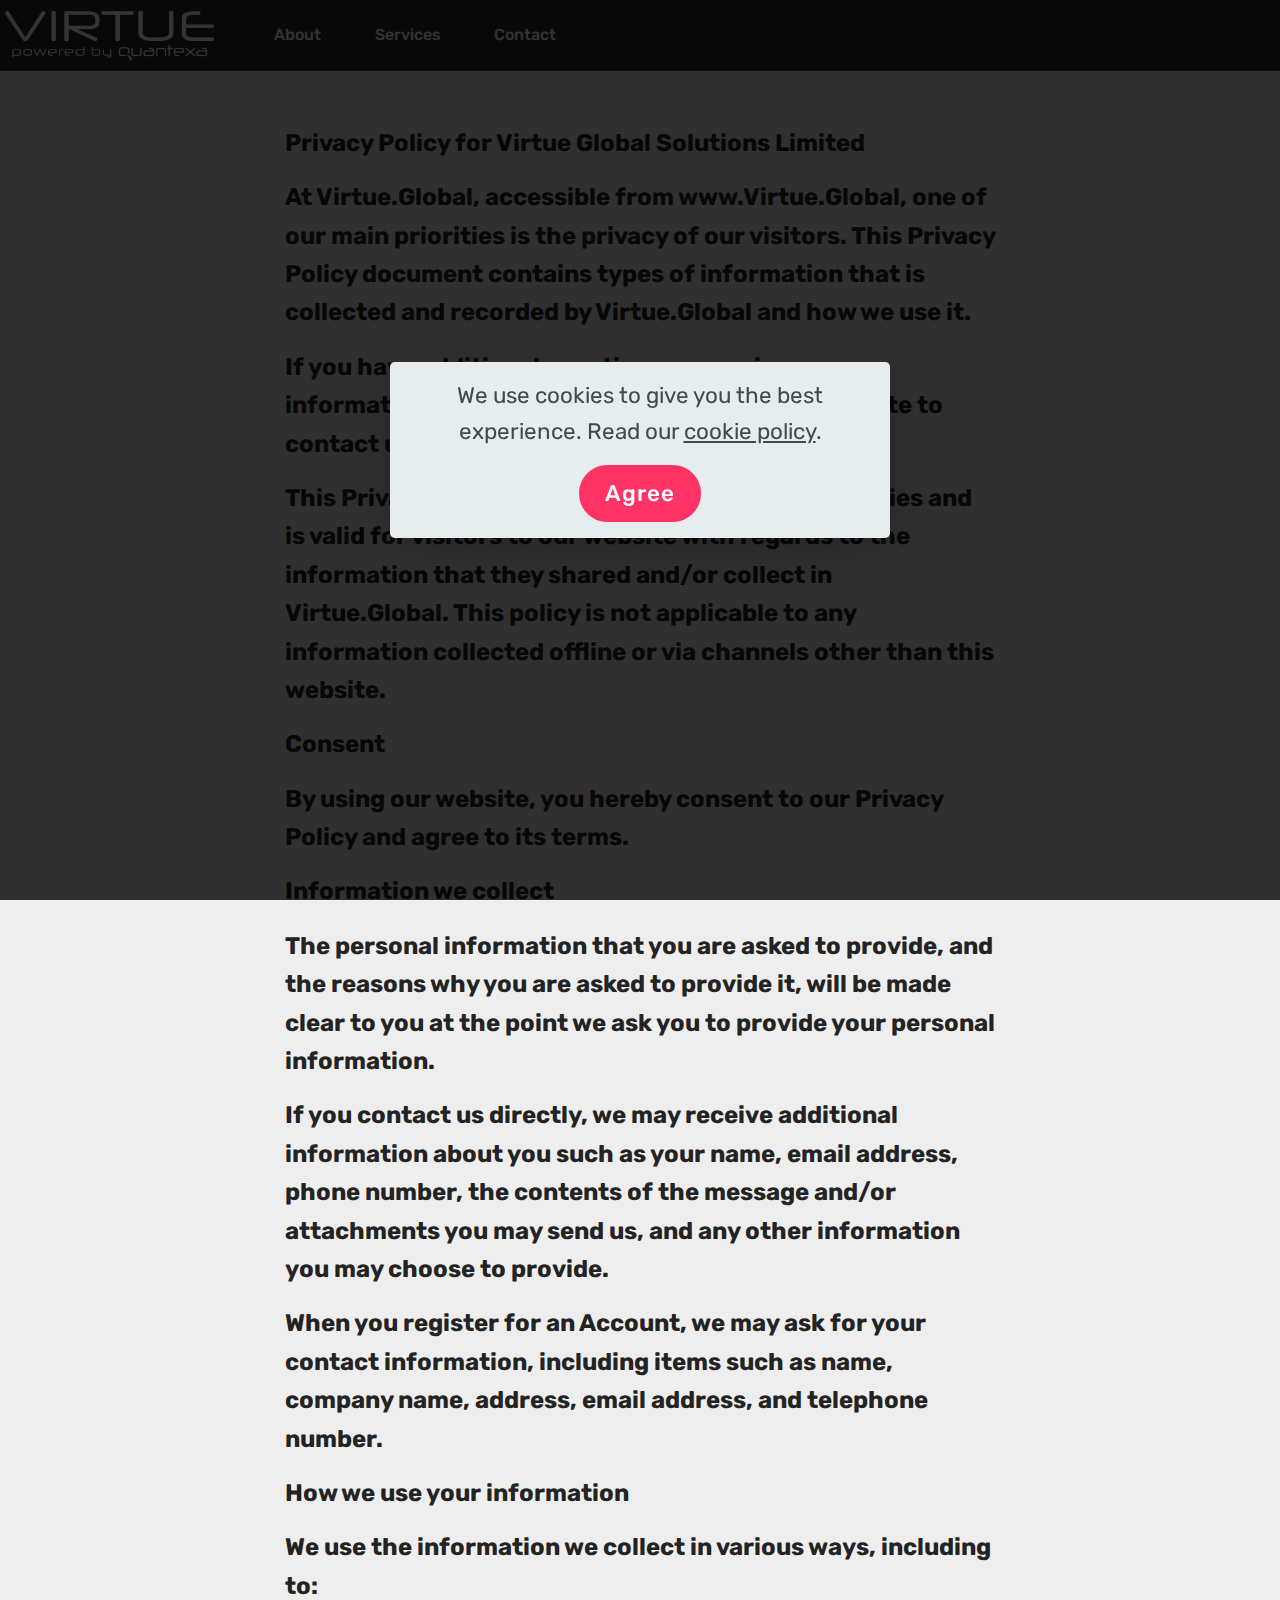
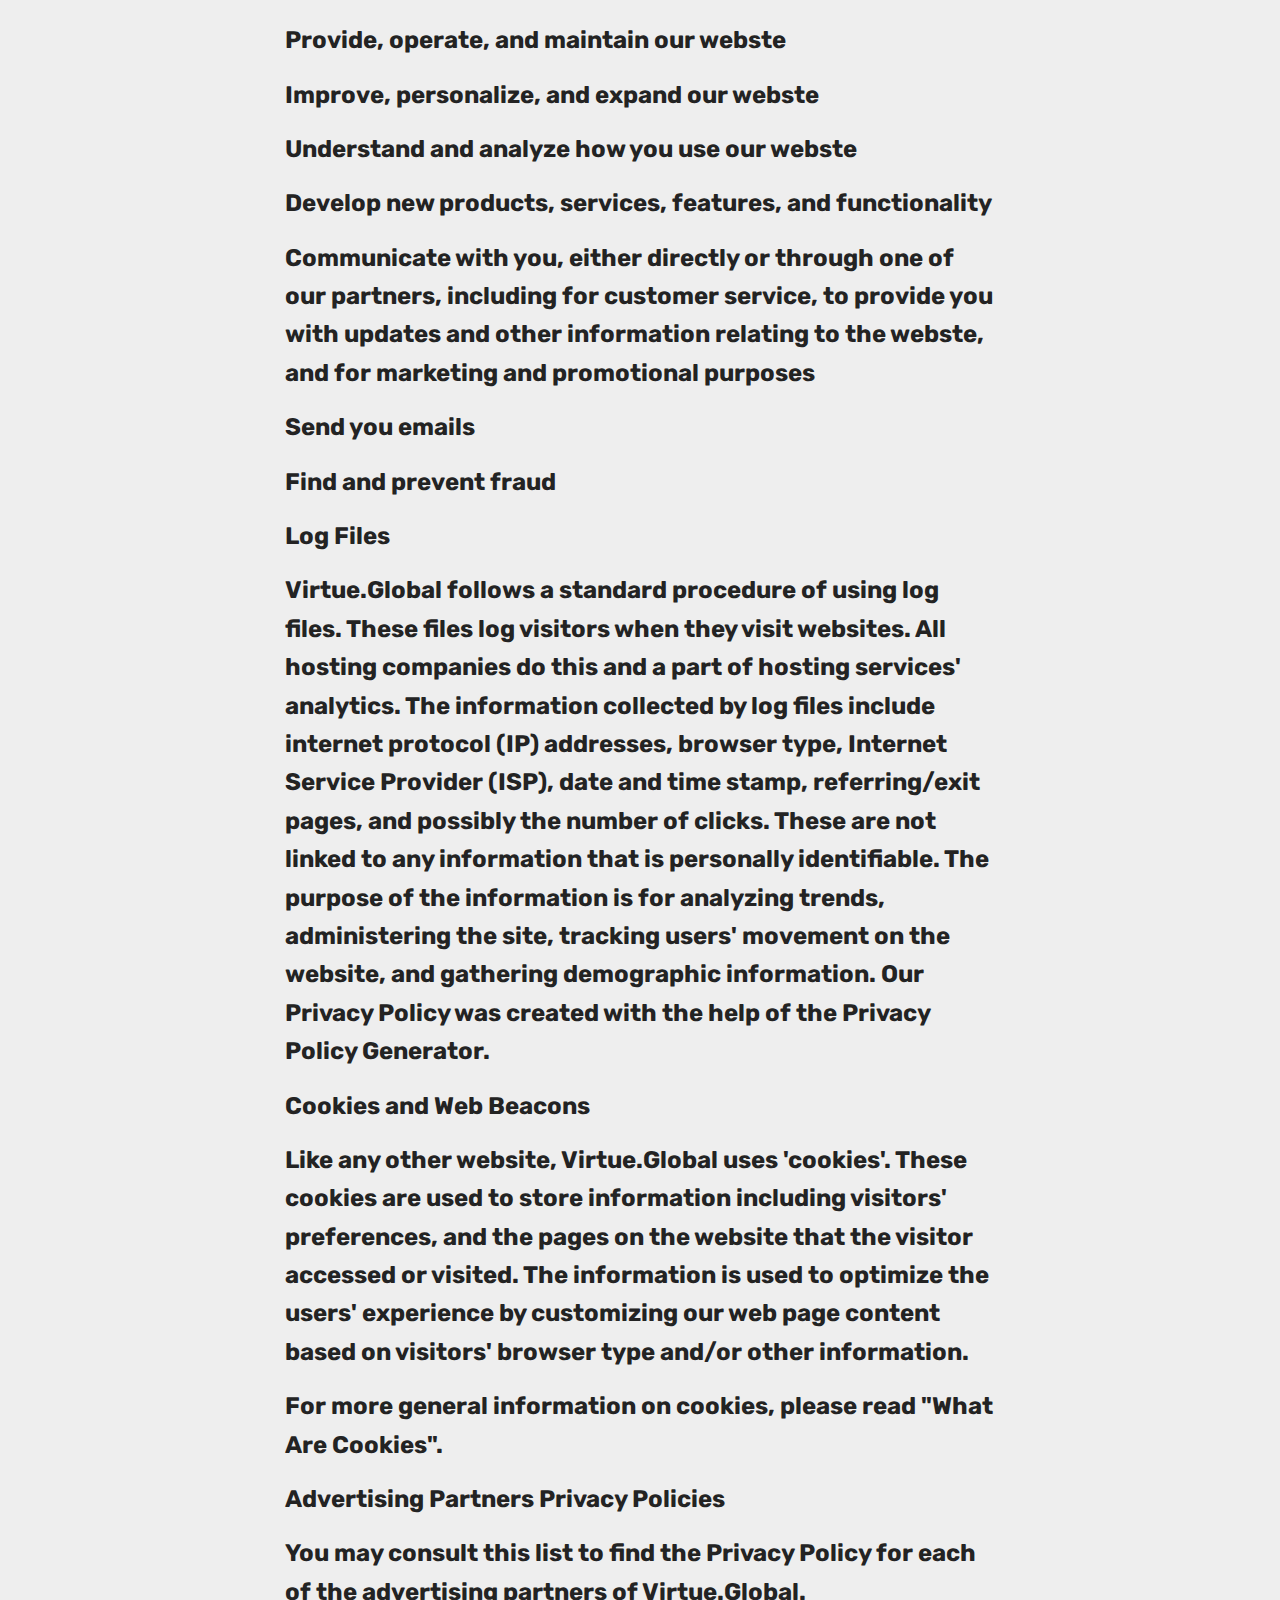
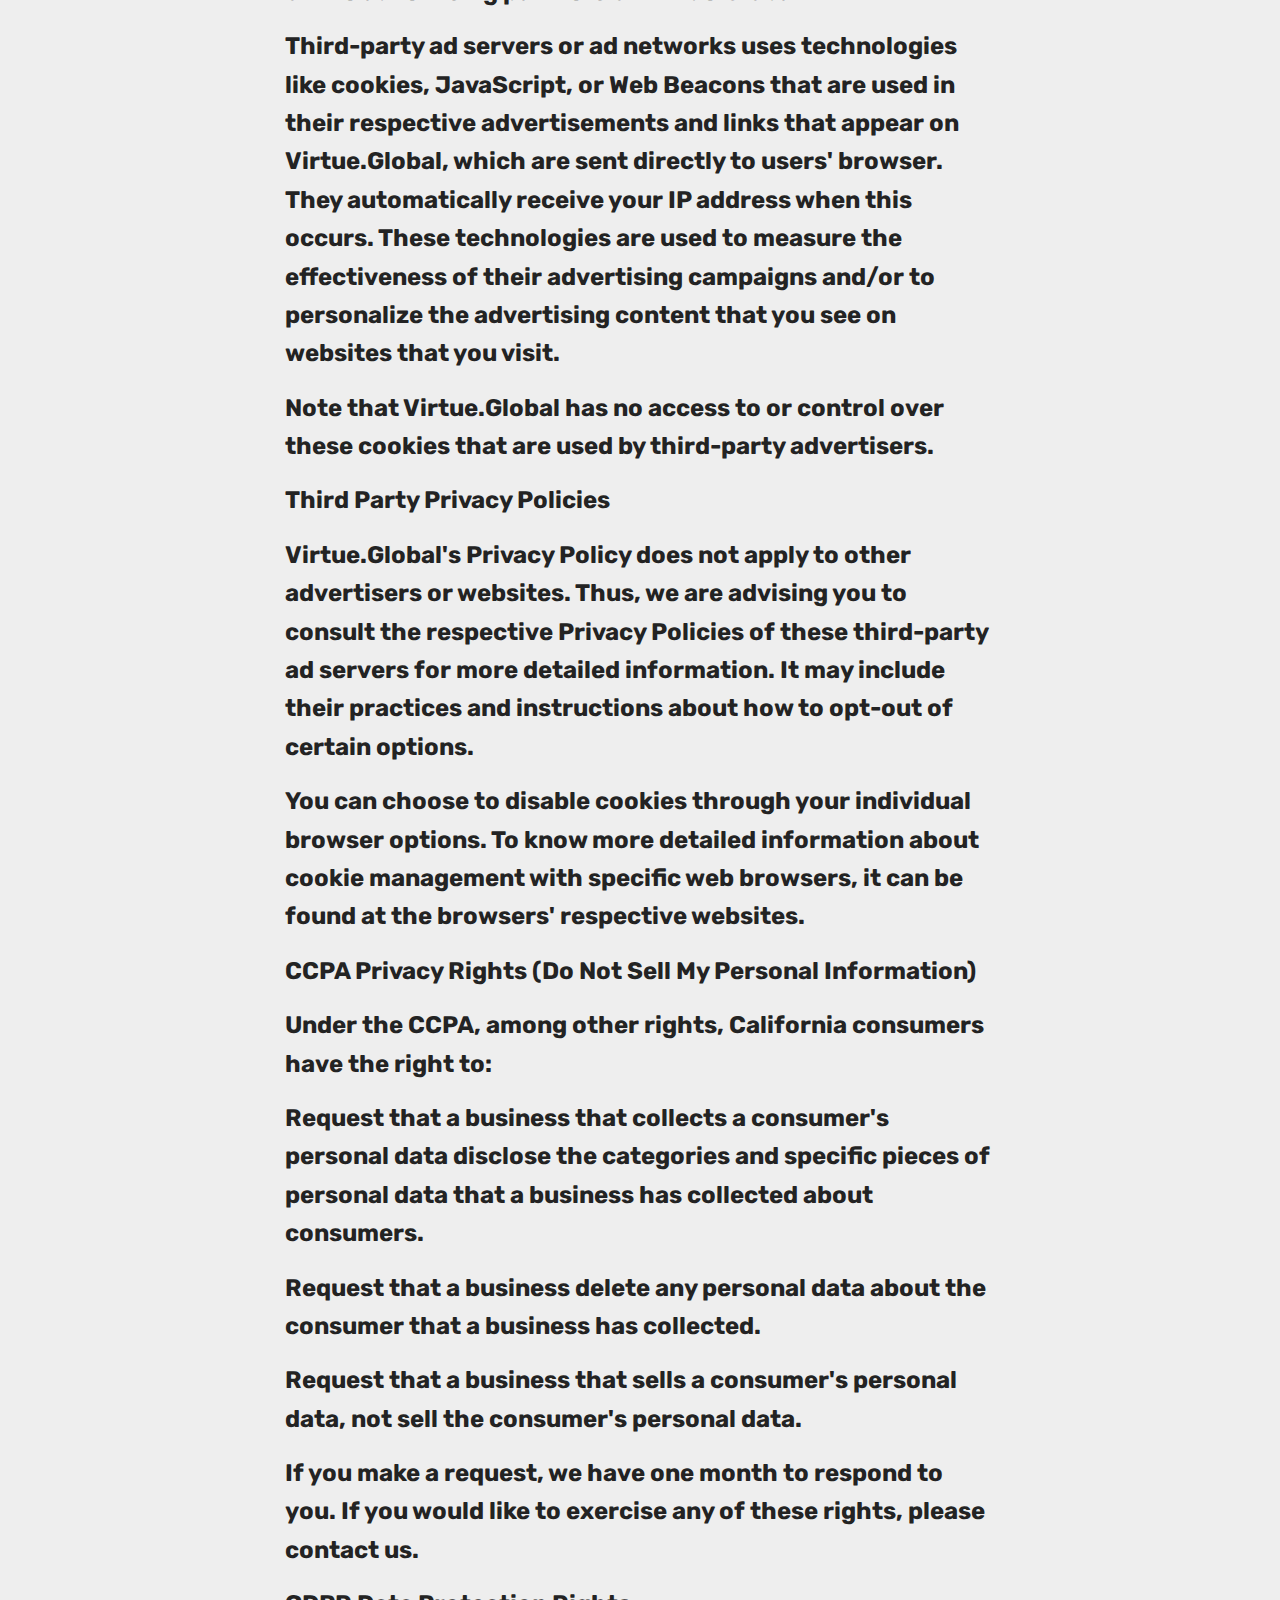
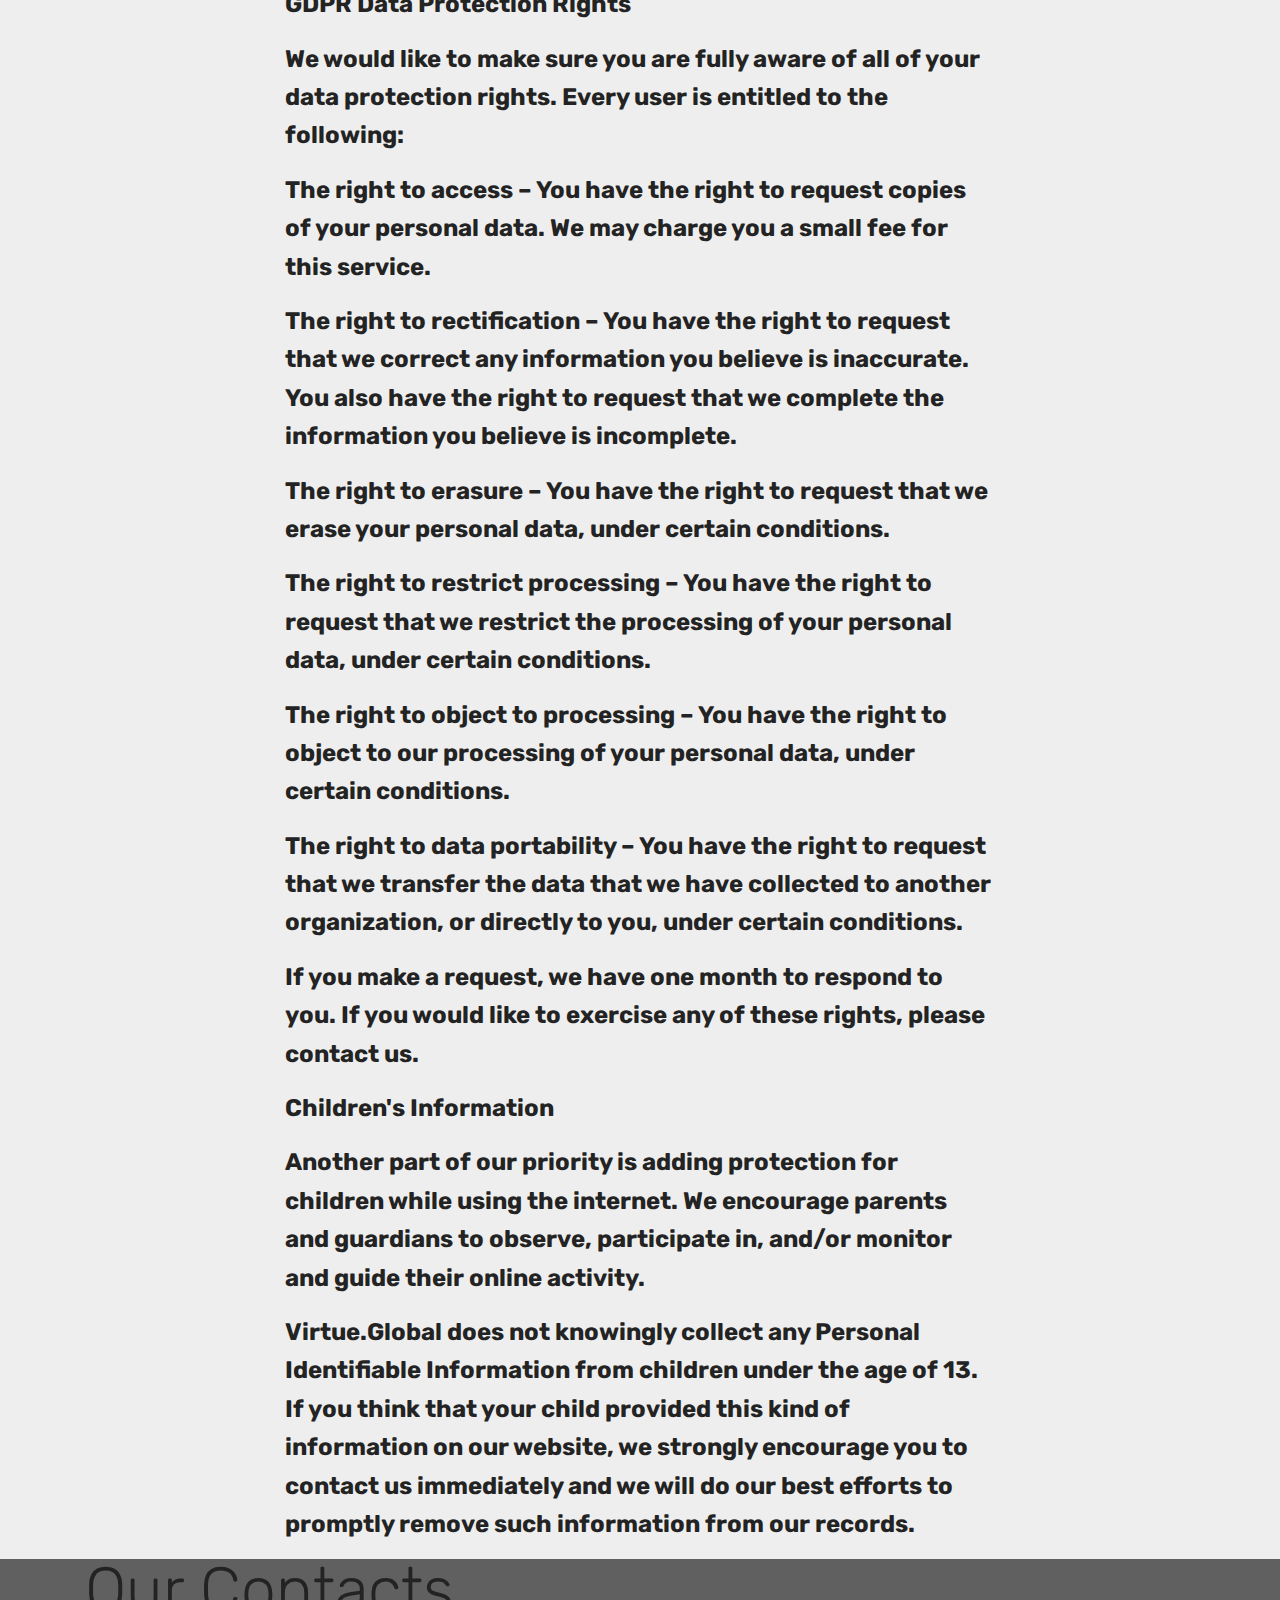
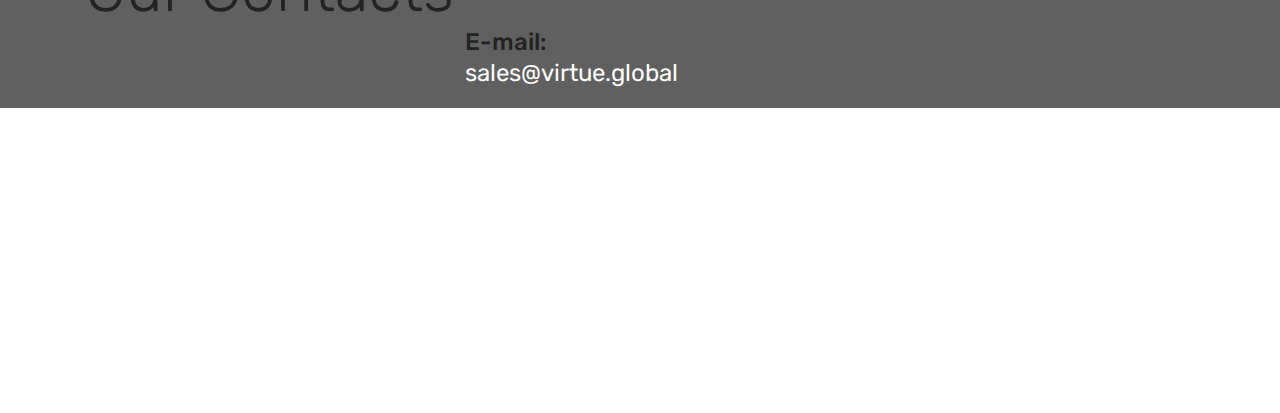
==== page1.html @ 2921c2df "Add files via upload" ====
<!DOCTYPE html>
<html  >
<head>
  <!-- Site made with Mobirise Website Builder v4.12.4, https://mobirise.com -->
  <meta charset="UTF-8">
  <meta http-equiv="X-UA-Compatible" content="IE=edge">
  <meta name="generator" content="Mobirise v4.12.4, mobirise.com">
  <meta name="viewport" content="width=device-width, initial-scale=1, minimum-scale=1">
  <link rel="shortcut icon" href="assets/images/virtueslidewhite.png" type="image/x-icon">
  <meta name="description" content="Virtue - Leading AI & Analytics Fraud Prevention Powered by Quantexa
">
  
  
  <title>Privacy</title>
  <link rel="stylesheet" href="assets/web/assets/mobirise-icons/mobirise-icons.css">
  <link rel="stylesheet" href="assets/bootstrap/css/bootstrap.min.css">
  <link rel="stylesheet" href="assets/bootstrap/css/bootstrap-grid.min.css">
  <link rel="stylesheet" href="assets/bootstrap/css/bootstrap-reboot.min.css">
  <link rel="stylesheet" href="assets/web/assets/gdpr-plugin/gdpr-styles.css">
  <link rel="stylesheet" href="assets/tether/tether.min.css">
  <link rel="stylesheet" href="assets/dropdown/css/style.css">
  <link rel="stylesheet" href="assets/socicon/css/styles.css">
  <link rel="stylesheet" href="assets/theme/css/style.css">
  <link rel="preload" as="style" href="assets/mobirise/css/mbr-additional.css"><link rel="stylesheet" href="assets/mobirise/css/mbr-additional.css" type="text/css">
  
  
  
</head>
<body>
  <section class="menu cid-s5EZkm1pBX" once="menu" id="menu1-k">

    

    <nav class="navbar navbar-expand beta-menu navbar-dropdown align-items-center navbar-fixed-top navbar-toggleable-sm">
        <button class="navbar-toggler navbar-toggler-right" type="button" data-toggle="collapse" data-target="#navbarSupportedContent" aria-controls="navbarSupportedContent" aria-expanded="false" aria-label="Toggle navigation">
            <div class="hamburger">
                <span></span>
                <span></span>
                <span></span>
                <span></span>
            </div>
        </button>
        <div class="menu-logo">
            <div class="navbar-brand">
                <span class="navbar-logo">
                    <a href="https://virtue.global" target="_blank">
                         <img src="assets/images/virtueslidewhite.png" alt="Mobirise" title="" style="height: 3.8rem;">
                    </a>
                </span>
                
            </div>
        </div>
        <div class="collapse navbar-collapse" id="navbarSupportedContent">
            <ul class="navbar-nav nav-dropdown nav-right" data-app-modern-menu="true"><li class="nav-item">
                    <a class="nav-link link text-white display-4" href="index.html#header7-8">
                        
                        About</a>
                </li><li class="nav-item"><a class="nav-link link text-white display-4" href="index.html#step2-f">
                        
                        Services
                    </a></li>
                <li class="nav-item">
                    <a class="nav-link link text-white display-4" href="index.html#contacts2-4">
                        
                        Contact</a>
                </li></ul>
            
        </div>
    </nav>
</section>

<section class="engine"><a href="https://mobirise.info/r">free bootstrap template</a></section><section class="mbr-section content4 cid-s5F2EPmPja" id="content4-w">

    

    <div class="container">
        <div class="media-container-row">
            <div class="title col-12 col-md-8">
                <h2 class="align-center pb-3 mbr-fonts-style display-2">Privacy Policy for Virtue.Global</h2>
                <h3 class="mbr-section-subtitle align-center mbr-light mbr-fonts-style display-5"></h3>
                
            </div>
        </div>
    </div>
</section>

<section class="mbr-section article content1 cid-s5EZPbgTOY" id="content1-v">
    
     

    <div class="container">
        <div class="media-container-row">
            <div class="mbr-text col-12 mbr-fonts-style display-7 col-md-8"><p><strong><br></strong></p><p><span style="font-size: 24px;"><strong>Privacy Policy for Virtue Global Solutions Limited
</strong></span></p><p><span style="font-size: 24px;"><strong>At Virtue.Global, accessible from www.Virtue.Global, one of our main priorities is the privacy of our visitors. This Privacy Policy document contains types of information that is collected and recorded by Virtue.Global and how we use it.
</strong></span></p><p><span style="font-size: 24px;"><strong>
</strong></span></p><p><span style="font-size: 24px;"><strong>If you have additional questions or require more information about our Privacy Policy, do not hesitate to contact us.
</strong></span></p><p><span style="font-size: 24px;"><strong>
</strong></span></p><p><span style="font-size: 24px;"><strong>This Privacy Policy applies only to our online activities and is valid for visitors to our website with regards to the information that they shared and/or collect in Virtue.Global. This policy is not applicable to any information collected offline or via channels other than this website.
</strong></span></p><p><span style="font-size: 24px;"><strong>
</strong></span></p><p><span style="font-size: 24px;"><strong>Consent
</strong></span></p><p><span style="font-size: 24px;"><strong>By using our website, you hereby consent to our Privacy Policy and agree to its terms.
</strong></span></p><p><span style="font-size: 24px;"><strong>
</strong></span></p><p><span style="font-size: 24px;"><strong>Information we collect
</strong></span></p><p><span style="font-size: 24px;"><strong>The personal information that you are asked to provide, and the reasons why you are asked to provide it, will be made clear to you at the point we ask you to provide your personal information.
</strong></span></p><p><span style="font-size: 24px;"><strong>
</strong></span></p><p><span style="font-size: 24px;"><strong>If you contact us directly, we may receive additional information about you such as your name, email address, phone number, the contents of the message and/or attachments you may send us, and any other information you may choose to provide.
</strong></span></p><p><span style="font-size: 24px;"><strong>
</strong></span></p><p><span style="font-size: 24px;"><strong>When you register for an Account, we may ask for your contact information, including items such as name, company name, address, email address, and telephone number.
</strong></span></p><p><span style="font-size: 24px;"><strong>
</strong></span></p><p><span style="font-size: 24px;"><strong>How we use your information
</strong></span></p><p><span style="font-size: 24px;"><strong>We use the information we collect in various ways, including to:
</strong></span></p><p><span style="font-size: 24px;"><strong>
</strong></span></p><p><span style="font-size: 24px;"><strong>Provide, operate, and maintain our webste
</strong></span></p><p><span style="font-size: 24px;"><strong>Improve, personalize, and expand our webste
</strong></span></p><p><span style="font-size: 24px;"><strong>Understand and analyze how you use our webste
</strong></span></p><p><span style="font-size: 24px;"><strong>Develop new products, services, features, and functionality
</strong></span></p><p><span style="font-size: 24px;"><strong>Communicate with you, either directly or through one of our partners, including for customer service, to provide you with updates and other information relating to the webste, and for marketing and promotional purposes
</strong></span></p><p><span style="font-size: 24px;"><strong>Send you emails
</strong></span></p><p><span style="font-size: 24px;"><strong>Find and prevent fraud
</strong></span></p><p><span style="font-size: 24px;"><strong>Log Files
</strong></span></p><p><span style="font-size: 24px;"><strong>Virtue.Global follows a standard procedure of using log files. These files log visitors when they visit websites. All hosting companies do this and a part of hosting services' analytics. The information collected by log files include internet protocol (IP) addresses, browser type, Internet Service Provider (ISP), date and time stamp, referring/exit pages, and possibly the number of clicks. These are not linked to any information that is personally identifiable. The purpose of the information is for analyzing trends, administering the site, tracking users' movement on the website, and gathering demographic information. Our Privacy Policy was created with the help of the Privacy Policy Generator.
</strong></span></p><p><span style="font-size: 24px;"><strong>
</strong></span></p><p><span style="font-size: 24px;"><strong>Cookies and Web Beacons
</strong></span></p><p><span style="font-size: 24px;"><strong>Like any other website, Virtue.Global uses 'cookies'. These cookies are used to store information including visitors' preferences, and the pages on the website that the visitor accessed or visited. The information is used to optimize the users' experience by customizing our web page content based on visitors' browser type and/or other information.
</strong></span></p><p><span style="font-size: 24px;"><strong>
</strong></span></p><p><span style="font-size: 24px;"><strong>For more general information on cookies, please read "What Are Cookies".
</strong></span></p><p><span style="font-size: 24px;"><strong>
</strong></span></p><p><span style="font-size: 24px;"><strong>Advertising Partners Privacy Policies
</strong></span></p><p><span style="font-size: 24px;"><strong>You may consult this list to find the Privacy Policy for each of the advertising partners of Virtue.Global.
</strong></span></p><p><span style="font-size: 24px;"><strong>
</strong></span></p><p><span style="font-size: 24px;"><strong>Third-party ad servers or ad networks uses technologies like cookies, JavaScript, or Web Beacons that are used in their respective advertisements and links that appear on Virtue.Global, which are sent directly to users' browser. They automatically receive your IP address when this occurs. These technologies are used to measure the effectiveness of their advertising campaigns and/or to personalize the advertising content that you see on websites that you visit.
</strong></span></p><p><span style="font-size: 24px;"><strong>
</strong></span></p><p><span style="font-size: 24px;"><strong>Note that Virtue.Global has no access to or control over these cookies that are used by third-party advertisers.
</strong></span></p><p><span style="font-size: 24px;"><strong>
</strong></span></p><p><span style="font-size: 24px;"><strong>Third Party Privacy Policies
</strong></span></p><p><span style="font-size: 24px;"><strong>Virtue.Global's Privacy Policy does not apply to other advertisers or websites. Thus, we are advising you to consult the respective Privacy Policies of these third-party ad servers for more detailed information. It may include their practices and instructions about how to opt-out of certain options.
</strong></span></p><p><span style="font-size: 24px;"><strong>
</strong></span></p><p><span style="font-size: 24px;"><strong>You can choose to disable cookies through your individual browser options. To know more detailed information about cookie management with specific web browsers, it can be found at the browsers' respective websites.
</strong></span></p><p><span style="font-size: 24px;"><strong>
</strong></span></p><p><span style="font-size: 24px;"><strong>CCPA Privacy Rights (Do Not Sell My Personal Information)
</strong></span></p><p><span style="font-size: 24px;"><strong>Under the CCPA, among other rights, California consumers have the right to:
</strong></span></p><p><span style="font-size: 24px;"><strong>
</strong></span></p><p><span style="font-size: 24px;"><strong>Request that a business that collects a consumer's personal data disclose the categories and specific pieces of personal data that a business has collected about consumers.
</strong></span></p><p><span style="font-size: 24px;"><strong>
</strong></span></p><p><span style="font-size: 24px;"><strong>Request that a business delete any personal data about the consumer that a business has collected.
</strong></span></p><p><span style="font-size: 24px;"><strong>
</strong></span></p><p><span style="font-size: 24px;"><strong>Request that a business that sells a consumer's personal data, not sell the consumer's personal data.
</strong></span></p><p><span style="font-size: 24px;"><strong>
</strong></span></p><p><span style="font-size: 24px;"><strong>If you make a request, we have one month to respond to you. If you would like to exercise any of these rights, please contact us.
</strong></span></p><p><span style="font-size: 24px;"><strong>
</strong></span></p><p><span style="font-size: 24px;"><strong>GDPR Data Protection Rights
</strong></span></p><p><span style="font-size: 24px;"><strong>We would like to make sure you are fully aware of all of your data protection rights. Every user is entitled to the following:
</strong></span></p><p><span style="font-size: 24px;"><strong>
</strong></span></p><p><span style="font-size: 24px;"><strong>The right to access – You have the right to request copies of your personal data. We may charge you a small fee for this service.
</strong></span></p><p><span style="font-size: 24px;"><strong>
</strong></span></p><p><span style="font-size: 24px;"><strong>The right to rectification – You have the right to request that we correct any information you believe is inaccurate. You also have the right to request that we complete the information you believe is incomplete.
</strong></span></p><p><span style="font-size: 24px;"><strong>
</strong></span></p><p><span style="font-size: 24px;"><strong>The right to erasure – You have the right to request that we erase your personal data, under certain conditions.
</strong></span></p><p><span style="font-size: 24px;"><strong>
</strong></span></p><p><span style="font-size: 24px;"><strong>The right to restrict processing – You have the right to request that we restrict the processing of your personal data, under certain conditions.
</strong></span></p><p><span style="font-size: 24px;"><strong>
</strong></span></p><p><span style="font-size: 24px;"><strong>The right to object to processing – You have the right to object to our processing of your personal data, under certain conditions.
</strong></span></p><p><span style="font-size: 24px;"><strong>
</strong></span></p><p><span style="font-size: 24px;"><strong>The right to data portability – You have the right to request that we transfer the data that we have collected to another organization, or directly to you, under certain conditions.
</strong></span></p><p><span style="font-size: 24px;"><strong>
</strong></span></p><p><span style="font-size: 24px;"><strong>If you make a request, we have one month to respond to you. If you would like to exercise any of these rights, please contact us.
</strong></span></p><p><span style="font-size: 24px;"><strong>
</strong></span></p><p><span style="font-size: 24px;"><strong>Children's Information
</strong></span></p><p><span style="font-size: 24px;"><strong>Another part of our priority is adding protection for children while using the internet. We encourage parents and guardians to observe, participate in, and/or monitor and guide their online activity.
</strong></span></p><p><span style="font-size: 24px;"><strong>
</strong></span></p><p><span style="font-size: 24px;"><strong>Virtue.Global does not knowingly collect any Personal Identifiable Information from children under the age of 13. If you think that your child provided this kind of information on our website, we strongly encourage you to contact us immediately and we will do our best efforts to promptly remove such information from our records.</strong></span></p></div>
        </div>
    </div>
</section>

<section class="mbr-section contacts2 cid-s5EZks5XaN mbr-parallax-background" id="contacts2-t">
    <!---->
    
    <!---->
    <!--Overlay-->
    <div class="mbr-overlay" style="opacity: 0.7; background-color: rgb(35, 35, 35);">
    </div>
    <!--Container-->
    <div class="container">
        <div class="row">
            <!--Titles-->
            <div class="title col-12">
                <h2 class="align-left mbr-fonts-style display-1">
                    Our Contacts
                </h2>
                
            </div>
            <div class="col-12">
                <div class="row justify-content-center">
                    
                    
                    <div class="col-12 col-md-4">
                        <div class="b b-mail">
                            <h5 class="align-left mbr-fonts-style m-0 display-5">
                                E-mail:
                            </h5>
                            <p class="mbr-text align-left mbr-fonts-style display-5"><a href="mailto:sales@virtue.global" class="text-white">sales@virtue.global</a></p>
                        </div>
                    </div>
                </div>
            </div>
        </div>
    </div>
</section>

<section class="cid-s5EZksF6MR mbr-reveal" id="footer5-u">

    

    

    <div class="container">
        <div class="media-container-row">
            <div class="col-md-3">
                <div class="media-wrap">
                    <a href="https://mobirise.co/">
                       <img src="assets/images/virtueslidewhite.png" alt="Mobirise" title="">
                    </a>
                </div>
            </div>
            <div class="col-md-9">
                <p class="mbr-text align-right links mbr-fonts-style display-7">
                    <a href="index.html#header7-8" class="text-white">ABOUT</a> &nbsp;&nbsp;&nbsp;&nbsp;<strong>
                    <a href="#" class="text-white">TERMS</a>&nbsp; &nbsp; &nbsp;&nbsp;</strong><a href="#" class="text-white"></a><a href="mailto:sales@virtue.global" class="text-white">CONTACT</a>
                </p>
            </div>
        </div>
        <div class="footer-lower">
            <div class="media-container-row">
                <div class="col-md-12">
                    <hr>
                </div>
            </div>
            <div class="media-container-row mbr-white">
                <div class="col-md-6 copyright">
                    <p class="mbr-text mbr-fonts-style display-7">
                        © Virtue.Global 2020 - All Rights Reserved
                    </p>
                </div>
                <div class="col-md-6">
                    <div class="social-list align-right">
                        <div class="soc-item">
                            <a href="https://twitter.com/fraud_defence" target="_blank">
                                <span class="mbr-iconfont mbr-iconfont-social socicon-twitter socicon" style="color: rgb(255, 255, 255); fill: rgb(255, 255, 255);"></span>
                            </a>
                        </div>
                        <div class="soc-item">
                            <a href="https://www.facebook.com/VirtueGlobalSolutions" target="_blank">
                                <span class="mbr-iconfont mbr-iconfont-social socicon-facebook socicon" style="color: rgb(255, 255, 255); fill: rgb(255, 255, 255);"></span>
                            </a>
                        </div>
                        <div class="soc-item">
                            <a href="https://www.youtube.com/virtue.global" target="_blank">
                                <span class="mbr-iconfont mbr-iconfont-social socicon-youtube socicon" style="color: rgb(255, 255, 255); fill: rgb(255, 255, 255);"></span>
                            </a>
                        </div>
                        
                        
                        
                    </div>
                </div>
            </div>
        </div>
    </div>
</section>


  <script src="assets/web/assets/jquery/jquery.min.js"></script>
  <script src="assets/popper/popper.min.js"></script>
  <script src="assets/bootstrap/js/bootstrap.min.js"></script>
  <script src="assets/tether/tether.min.js"></script>
  <script src="assets/web/assets/cookies-alert-plugin/cookies-alert-core.js"></script>
  <script src="assets/web/assets/cookies-alert-plugin/cookies-alert-script.js"></script>
  <script src="assets/smoothscroll/smooth-scroll.js"></script>
  <script src="assets/dropdown/js/nav-dropdown.js"></script>
  <script src="assets/dropdown/js/navbar-dropdown.js"></script>
  <script src="assets/touchswipe/jquery.touch-swipe.min.js"></script>
  <script src="assets/parallax/jarallax.min.js"></script>
  <script src="assets/theme/js/script.js"></script>
  
  
<div id="cookie-dialog" style="display: none;"><div id="cookiesdirective"><div style="position: fixed; top: 0; right: 0; bottom: 0; left: 0; background-color: rgb(0, 0, 0); opacity: 0.8; z-index: 9999;"></div><div style="position: fixed; top: 0; right: 0; bottom: 0; left: 0; display: flex; align-items: center; z-index: 10000"><div class="cookie-wrapper" style="position: relative; width: 100%; max-width: 500px; margin-right: auto; margin-left: auto; padding: 1rem; text-align: center; border-radius: .3rem; box-shadow: 0 10px 40px 0 rgba(0,0,0,0.2); color:#424a4d; background:rgba(234, 239, 241, 0.99);"><div class="mbr-text"><p class="display-7">We use cookies to give you the best experience. Read our <a style='color: #424a4d; text-decoration: underline;' href='page2.html'>cookie policy</a>.</p></div><div class="mbr-section-btn"><a style="margin:0;;" class="btn btn-sm btn-primary display-7" id="impliedsubmit">Agree
  <input name="cookieData" type="hidden" data-cookie-customDialogSelector='#cookie-dialog' data-cookie-colorText='#424a4d' data-cookie-colorBg='rgba(234, 239, 241, 0.99)' data-cookie-textButton='Agree' data-cookie-colorButton='' data-cookie-colorLink='#424a4d' data-cookie-underlineLink='true' data-cookie-text="We use cookies to give you the best experience. Read our <a href='page2.html'>cookie policy</a>.">
  </body>
</html>
---- assets/web/assets/mobirise-icons/mobirise-icons.css ----
@font-face {
  font-family: 'MobiriseIcons';
  src:  url('mobirise-icons.eot?spat4u');
  src:  url('mobirise-icons.eot?spat4u#iefix') format('embedded-opentype'),
    url('mobirise-icons.ttf?spat4u') format('truetype'),
    url('mobirise-icons.woff?spat4u') format('woff'),
    url('mobirise-icons.svg?spat4u#MobiriseIcons') format('svg');
  font-weight: normal;
  font-style: normal;
  font-display: swap;
}

[class^="mbri-"], [class*=" mbri-"] {
  /* use !important to prevent issues with browser extensions that change fonts */
  font-family: MobiriseIcons !important;
  speak: none;
  font-style: normal;
  font-weight: normal;
  font-variant: normal;
  text-transform: none;
  line-height: 1;

  /* Better Font Rendering =========== */
  -webkit-font-smoothing: antialiased;
  -moz-osx-font-smoothing: grayscale;
}

.mbri-add-submenu:before {
  content: "\e900";
}
.mbri-alert:before {
  content: "\e901";
}
.mbri-align-center:before {
  content: "\e902";
}
.mbri-align-justify:before {
  content: "\e903";
}
.mbri-align-left:before {
  content: "\e904";
}
.mbri-align-right:before {
  content: "\e905";
}
.mbri-android:before {
  content: "\e906";
}
.mbri-apple:before {
  content: "\e907";
}
.mbri-arrow-down:before {
  content: "\e908";
}
.mbri-arrow-next:before {
  content: "\e909";
}
.mbri-arrow-prev:before {
  content: "\e90a";
}
.mbri-arrow-up:before {
  content: "\e90b";
}
.mbri-bold:before {
  content: "\e90c";
}
.mbri-bookmark:before {
  content: "\e90d";
}
.mbri-bootstrap:before {
  content: "\e90e";
}
.mbri-briefcase:before {
  content: "\e90f";
}
.mbri-browse:before {
  content: "\e910";
}
.mbri-bulleted-list:before {
  content: "\e911";
}
.mbri-calendar:before {
  content: "\e912";
}
.mbri-camera:before {
  content: "\e913";
}
.mbri-cart-add:before {
  content: "\e914";
}
.mbri-cart-full:before {
  content: "\e915";
}
.mbri-cash:before {
  content: "\e916";
}
.mbri-change-style:before {
  content: "\e917";
}
.mbri-chat:before {
  content: "\e918";
}
.mbri-clock:before {
  content: "\e919";
}
.mbri-close:before {
  content: "\e91a";
}
.mbri-cloud:before {
  content: "\e91b";
}
.mbri-code:before {
  content: "\e91c";
}
.mbri-contact-form:before {
  content: "\e91d";
}
.mbri-credit-card:before {
  content: "\e91e";
}
.mbri-cursor-click:before {
  content: "\e91f";
}
.mbri-cust-feedback:before {
  content: "\e920";
}
.mbri-database:before {
  content: "\e921";
}
.mbri-delivery:before {
  content: "\e922";
}
.mbri-desktop:before {
  content: "\e923";
}
.mbri-devices:before {
  content: "\e924";
}
.mbri-down:before {
  content: "\e925";
}
.mbri-download:before {
  content: "\e989";
}
.mbri-drag-n-drop:before {
  content: "\e927";
}
.mbri-drag-n-drop2:before {
  content: "\e928";
}
.mbri-edit:before {
  content: "\e929";
}
.mbri-edit2:before {
  content: "\e92a";
}
.mbri-error:before {
  content: "\e92b";
}
.mbri-extension:before {
  content: "\e92c";
}
.mbri-features:before {
  content: "\e92d";
}
.mbri-file:before {
  content: "\e92e";
}
.mbri-flag:before {
  content: "\e92f";
}
.mbri-folder:before {
  content: "\e930";
}
.mbri-gift:before {
  content: "\e931";
}
.mbri-github:before {
  content: "\e932";
}
.mbri-globe:before {
  content: "\e933";
}
.mbri-globe-2:before {
  content: "\e934";
}
.mbri-growing-chart:before {
  content: "\e935";
}
.mbri-hearth:before {
  content: "\e936";
}
.mbri-help:before {
  content: "\e937";
}
.mbri-home:before {
  content: "\e938";
}
.mbri-hot-cup:before {
  content: "\e939";
}
.mbri-idea:before {
  content: "\e93a";
}
.mbri-image-gallery:before {
  content: "\e93b";
}
.mbri-image-slider:before {
  content: "\e93c";
}
.mbri-info:before {
  content: "\e93d";
}
.mbri-italic:before {
  content: "\e93e";
}
.mbri-key:before {
  content: "\e93f";
}
.mbri-laptop:before {
  content: "\e940";
}
.mbri-layers:before {
  content: "\e941";
}
.mbri-left-right:before {
  content: "\e942";
}
.mbri-left:before {
  content: "\e943";
}
.mbri-letter:before {
  content: "\e944";
}
.mbri-like:before {
  content: "\e945";
}
.mbri-link:before {
  content: "\e946";
}
.mbri-lock:before {
  content: "\e947";
}
.mbri-login:before {
  content: "\e948";
}
.mbri-logout:before {
  content: "\e949";
}
.mbri-magic-stick:before {
  content: "\e94a";
}
.mbri-map-pin:before {
  content: "\e94b";
}
.mbri-menu:before {
  content: "\e94c";
}
.mbri-mobile:before {
  content: "\e94d";
}
.mbri-mobile2:before {
  content: "\e94e";
}
.mbri-mobirise:before {
  content: "\e94f";
}
.mbri-more-horizontal:before {
  content: "\e950";
}
.mbri-more-vertical:before {
  content: "\e951";
}
.mbri-music:before {
  content: "\e952";
}
.mbri-new-file:before {
  content: "\e953";
}
.mbri-numbered-list:before {
  content: "\e954";
}
.mbri-opened-folder:before {
  content: "\e955";
}
.mbri-pages:before {
  content: "\e956";
}
.mbri-paper-plane:before {
  content: "\e957";
}
.mbri-paperclip:before {
  content: "\e958";
}
.mbri-photo:before {
  content: "\e959";
}
.mbri-photos:before {
  content: "\e95a";
}
.mbri-pin:before {
  content: "\e95b";
}
.mbri-play:before {
  content: "\e95c";
}
.mbri-plus:before {
  content: "\e95d";
}
.mbri-preview:before {
  content: "\e95e";
}
.mbri-print:before {
  content: "\e95f";
}
.mbri-protect:before {
  content: "\e960";
}
.mbri-question:before {
  content: "\e961";
}
.mbri-quote-left:before {
  content: "\e962";
}
.mbri-quote-right:before {
  content: "\e963";
}
.mbri-refresh:before {
  content: "\e964";
}
.mbri-responsive:before {
  content: "\e965";
}
.mbri-right:before {
  content: "\e966";
}
.mbri-rocket:before {
  content: "\e967";
}
.mbri-sad-face:before {
  content: "\e968";
}
.mbri-sale:before {
  content: "\e969";
}
.mbri-save:before {
  content: "\e96a";
}
.mbri-search:before {
  content: "\e96b";
}
.mbri-setting:before {
  content: "\e96c";
}
.mbri-setting2:before {
  content: "\e96d";
}
.mbri-setting3:before {
  content: "\e96e";
}
.mbri-share:before {
  content: "\e96f";
}
.mbri-shopping-bag:before {
  content: "\e970";
}
.mbri-shopping-basket:before {
  content: "\e971";
}
.mbri-shopping-cart:before {
  content: "\e972";
}
.mbri-sites:before {
  content: "\e973";
}
.mbri-smile-face:before {
  content: "\e974";
}
.mbri-speed:before {
  content: "\e975";
}
.mbri-star:before {
  content: "\e976";
}
.mbri-success:before {
  content: "\e977";
}
.mbri-sun:before {
  content: "\e978";
}
.mbri-sun2:before {
  content: "\e979";
}
.mbri-tablet:before {
  content: "\e97a";
}
.mbri-tablet-vertical:before {
  content: "\e97b";
}
.mbri-target:before {
  content: "\e97c";
}
.mbri-timer:before {
  content: "\e97d";
}
.mbri-to-ftp:before {
  content: "\e97e";
}
.mbri-to-local-drive:before {
  content: "\e97f";
}
.mbri-touch-swipe:before {
  content: "\e980";
}
.mbri-touch:before {
  content: "\e981";
}
.mbri-trash:before {
  content: "\e982";
}
.mbri-underline:before {
  content: "\e983";
}
.mbri-unlink:before {
  content: "\e984";
}
.mbri-unlock:before {
  content: "\e985";
}
.mbri-up-down:before {
  content: "\e986";
}
.mbri-up:before {
  content: "\e987";
}
.mbri-update:before {
  content: "\e988";
}
.mbri-upload:before {
 content: "\e926"; 
}
.mbri-user:before {
  content: "\e98a";
}
.mbri-user2:before {
  content: "\e98b";
}
.mbri-users:before {
  content: "\e98c";
}
.mbri-video:before {
  content: "\e98d";
}
.mbri-video-play:before {
  content: "\e98e";
}
.mbri-watch:before {
  content: "\e98f";
}
.mbri-website-theme:before {
  content: "\e990";
}
.mbri-wifi:before {
  content: "\e991";
}
.mbri-windows:before {
  content: "\e992";
}
.mbri-zoom-out:before {
  content: "\e993";
}
.mbri-redo:before {
  content: "\e994";
}
.mbri-undo:before {
  content: "\e995";
}
---- assets/web/assets/gdpr-plugin/gdpr-styles.css ----
.gdpr-block {
    padding: 10px;
    font-size: 14px;
    display: block;
    width: 100%;
    text-align: center;
}
.gdpr-block.covert {
	display: none;
}
.textGDPR {
    position: relative;
}
.gdpr-block label span.textGDPR input[name='gdpr']{
    width: 15px;
    height: 15px;
    margin: 0;
    position: absolute;
    top: 2px;
    left: -20px;
}
.gdpr-block label {
    color: #a7a7a7;
    vertical-align: middle;
    user-select: none;
    margin-bottom: 0;
}
---- assets/dropdown/css/style.css ----
.navbar-dropdown {
  left: 0;
  padding: 0;
  position: absolute;
  right: 0;
  top: 0;
  transition: all 0.45s ease;
  z-index: 1030;
  background: #282828; }
  .navbar-dropdown .navbar-logo {
    margin-right: 0.8rem;
    transition: margin 0.3s ease-in-out;
    vertical-align: middle; }
    .navbar-dropdown .navbar-logo img {
      height: 3.125rem;
      transition: all 0.3s ease-in-out; }
    .navbar-dropdown .navbar-logo.mbr-iconfont {
      font-size: 3.125rem;
      line-height: 3.125rem; }
  .navbar-dropdown .navbar-caption {
    font-weight: 700;
    white-space: normal;
    vertical-align: -4px;
    line-height: 3.125rem !important; }
    .navbar-dropdown .navbar-caption, .navbar-dropdown .navbar-caption:hover {
      color: inherit;
      text-decoration: none; }
  .navbar-dropdown .mbr-iconfont + .navbar-caption {
    vertical-align: -1px; }
  .navbar-dropdown.navbar-fixed-top {
    position: fixed; }
  .navbar-dropdown .navbar-brand span {
    vertical-align: -4px; }
  .navbar-dropdown.bg-color.transparent {
    background: none; }
  .navbar-dropdown.navbar-short .navbar-brand {
    padding: 0.625rem 0; }
    .navbar-dropdown.navbar-short .navbar-brand span {
      vertical-align: -1px; }
  .navbar-dropdown.navbar-short .navbar-caption {
    line-height: 2.375rem !important;
    vertical-align: -2px; }
  .navbar-dropdown.navbar-short .navbar-logo {
    margin-right: 0.5rem; }
    .navbar-dropdown.navbar-short .navbar-logo img {
      height: 2.375rem; }
    .navbar-dropdown.navbar-short .navbar-logo.mbr-iconfont {
      font-size: 2.375rem;
      line-height: 2.375rem; }
  .navbar-dropdown.navbar-short .mbr-table-cell {
    height: 3.625rem; }
  .navbar-dropdown .navbar-close {
    left: 0.6875rem;
    position: fixed;
    top: 0.75rem;
    z-index: 1000; }
  .navbar-dropdown .hamburger-icon {
    content: "";
    display: inline-block;
    vertical-align: middle;
    width: 16px;
    -webkit-box-shadow: 0 -6px 0 1px #282828,0 0 0 1px #282828,0 6px 0 1px #282828;
    -moz-box-shadow: 0 -6px 0 1px #282828,0 0 0 1px #282828,0 6px 0 1px #282828;
    box-shadow: 0 -6px 0 1px #282828,0 0 0 1px #282828,0 6px 0 1px #282828; }

.dropdown-menu .dropdown-toggle[data-toggle="dropdown-submenu"]::after {
  border-bottom: 0.35em solid transparent;
  border-left: 0.35em solid;
  border-right: 0;
  border-top: 0.35em solid transparent;
  margin-left: 0.3rem; }

.dropdown-menu .dropdown-item:focus {
  outline: 0; }

.nav-dropdown {
  font-size: 0.75rem;
  font-weight: 500;
  height: auto !important; }
  .nav-dropdown .nav-btn {
    padding-left: 1rem; }
  .nav-dropdown .link {
    margin: .667em 1.667em;
    font-weight: 500;
    padding: 0;
    transition: color .2s ease-in-out; }
    .nav-dropdown .link.dropdown-toggle {
      margin-right: 2.583em; }
      .nav-dropdown .link.dropdown-toggle::after {
        margin-left: .25rem;
        border-top: 0.35em solid;
        border-right: 0.35em solid transparent;
        border-left: 0.35em solid transparent;
        border-bottom: 0; }
      .nav-dropdown .link.dropdown-toggle[aria-expanded="true"] {
        margin: 0;
        padding: 0.667em 3.263em  0.667em 1.667em; }
  .nav-dropdown .link::after,
  .nav-dropdown .dropdown-item::after {
    color: inherit; }
  .nav-dropdown .btn {
    font-size: 0.75rem;
    font-weight: 700;
    letter-spacing: 0;
    margin-bottom: 0;
    padding-left: 1.25rem;
    padding-right: 1.25rem; }
  .nav-dropdown .dropdown-menu {
    border-radius: 0;
    border: 0;
    left: 0;
    margin: 0;
    padding-bottom: 1.25rem;
    padding-top: 1.25rem;
    position: relative; }
  .nav-dropdown .dropdown-submenu {
    margin-left: 0.125rem;
    top: 0; }
  .nav-dropdown .dropdown-item {
    font-weight: 500;
    line-height: 2;
    padding: 0.3846em 4.615em 0.3846em 1.5385em;
    position: relative;
    transition: color .2s ease-in-out, background-color .2s ease-in-out; }
    .nav-dropdown .dropdown-item::after {
      margin-top: -0.3077em;
      position: absolute;
      right: 1.1538em;
      top: 50%; }
    .nav-dropdown .dropdown-item:focus, .nav-dropdown .dropdown-item:hover {
      background: none; }

@media (max-width: 767px) {
  .nav-dropdown.navbar-toggleable-sm {
    bottom: 0;
    display: none;
    left: 0;
    overflow-x: hidden;
    position: fixed;
    top: 0;
    transform: translateX(-100%);
    -ms-transform: translateX(-100%);
    -webkit-transform: translateX(-100%);
    width: 18.75rem;
    z-index: 999; } }
.nav-dropdown.navbar-toggleable-xl {
  bottom: 0;
  display: none;
  left: 0;
  overflow-x: hidden;
  position: fixed;
  top: 0;
  transform: translateX(-100%);
  -ms-transform: translateX(-100%);
  -webkit-transform: translateX(-100%);
  width: 18.75rem;
  z-index: 999; }

.nav-dropdown-sm {
  display: block !important;
  overflow-x: hidden;
  overflow: auto;
  padding-top: 3.875rem; }
  .nav-dropdown-sm::after {
    content: "";
    display: block;
    height: 3rem;
    width: 100%; }
  .nav-dropdown-sm.collapse.in ~ .navbar-close {
    display: block !important; }
  .nav-dropdown-sm.collapsing, .nav-dropdown-sm.collapse.in {
    transform: translateX(0);
    -ms-transform: translateX(0);
    -webkit-transform: translateX(0);
    transition: all 0.25s ease-out;
    -webkit-transition: all 0.25s ease-out;
    background: #282828; }
  .nav-dropdown-sm.collapsing[aria-expanded="false"] {
    transform: translateX(-100%);
    -ms-transform: translateX(-100%);
    -webkit-transform: translateX(-100%); }
  .nav-dropdown-sm .nav-item {
    display: block;
    margin-left: 0 !important;
    padding-left: 0; }
  .nav-dropdown-sm .link,
  .nav-dropdown-sm .dropdown-item {
    border-top: 1px dotted rgba(255, 255, 255, 0.1);
    font-size: 0.8125rem;
    line-height: 1.6;
    margin: 0 !important;
    padding: 0.875rem 2.4rem 0.875rem 1.5625rem !important;
    position: relative;
    white-space: normal; }
    .nav-dropdown-sm .link:focus, .nav-dropdown-sm .link:hover,
    .nav-dropdown-sm .dropdown-item:focus,
    .nav-dropdown-sm .dropdown-item:hover {
      background: rgba(0, 0, 0, 0.2) !important;
      color: #c0a375; }
  .nav-dropdown-sm .nav-btn {
    position: relative;
    padding: 1.5625rem 1.5625rem 0 1.5625rem; }
    .nav-dropdown-sm .nav-btn::before {
      border-top: 1px dotted rgba(255, 255, 255, 0.1);
      content: "";
      left: 0;
      position: absolute;
      top: 0;
      width: 100%; }
    .nav-dropdown-sm .nav-btn + .nav-btn {
      padding-top: 0.625rem; }
      .nav-dropdown-sm .nav-btn + .nav-btn::before {
        display: none; }
  .nav-dropdown-sm .btn {
    padding: 0.625rem 0; }
  .nav-dropdown-sm .dropdown-toggle[data-toggle="dropdown-submenu"]::after {
    margin-left: .25rem;
    border-top: 0.35em solid;
    border-right: 0.35em solid transparent;
    border-left: 0.35em solid transparent;
    border-bottom: 0; }
  .nav-dropdown-sm .dropdown-toggle[data-toggle="dropdown-submenu"][aria-expanded="true"]::after {
    border-top: 0;
    border-right: 0.35em solid transparent;
    border-left: 0.35em solid transparent;
    border-bottom: 0.35em solid; }
  .nav-dropdown-sm .dropdown-menu {
    margin: 0;
    padding: 0;
    position: relative;
    top: 0;
    left: 0;
    width: 100%;
    border: 0;
    float: none;
    border-radius: 0;
    background: none; }
  .nav-dropdown-sm .dropdown-submenu {
    left: 100%;
    margin-left: 0.125rem;
    margin-top: -1.25rem;
    top: 0; }

.navbar-toggleable-sm .nav-dropdown .dropdown-menu {
  position: absolute; }

.navbar-toggleable-sm .nav-dropdown .dropdown-submenu {
  left: 100%;
  margin-left: 0.125rem;
  margin-top: -1.25rem;
  top: 0; }

.navbar-toggleable-sm.opened .nav-dropdown .dropdown-menu {
  position: relative; }

.navbar-toggleable-sm.opened .nav-dropdown .dropdown-submenu {
  left: 0;
  margin-left: 00rem;
  margin-top: 0rem;
  top: 0; }

.is-builder .nav-dropdown.collapsing {
  transition: none !important; }

/*# sourceMappingURL=style.css.map */
---- assets/socicon/css/styles.css ----
@charset "UTF-8";

@font-face {
  font-family: 'Socicon';
  src:  url('../fonts/socicon.eot');
  src:  url('../fonts/socicon.eot?#iefix') format('embedded-opentype'),
    url('../fonts/socicon.woff2') format('woff2'),
    url('../fonts/socicon.ttf') format('truetype'),
    url('../fonts/socicon.woff') format('woff'),
    url('../fonts/socicon.svg#socicon') format('svg');
  font-weight: normal;
  font-style: normal;
}

[data-icon]:before {
  font-family: "socicon" !important;
  content: attr(data-icon);
  font-style: normal !important;
  font-weight: normal !important;
  font-variant: normal !important;
  text-transform: none !important;
  speak: none;
  line-height: 1;
  -webkit-font-smoothing: antialiased;
  -moz-osx-font-smoothing: grayscale;
}

[class^="socicon-"], [class*=" socicon-"] {
  /* use !important to prevent issues with browser extensions that change fonts */
  font-family: 'Socicon' !important;
  speak: none;
  font-style: normal;
  font-weight: normal;
  font-variant: normal;
  text-transform: none;
  line-height: 1;

  /* Better Font Rendering =========== */
  -webkit-font-smoothing: antialiased;
  -moz-osx-font-smoothing: grayscale;
}

.socicon-eitaa:before {
  content: "\e97c";
}
.socicon-soroush:before {
  content: "\e97d";
}
.socicon-bale:before {
  content: "\e97e";
}
.socicon-zazzle:before {
  content: "\e97b";
}
.socicon-society6:before {
  content: "\e97a";
}
.socicon-redbubble:before {
  content: "\e979";
}
.socicon-avvo:before {
  content: "\e978";
}
.socicon-stitcher:before {
  content: "\e977";
}
.socicon-googlehangouts:before {
  content: "\e974";
}
.socicon-dlive:before {
  content: "\e975";
}
.socicon-vsco:before {
  content: "\e976";
}
.socicon-flipboard:before {
  content: "\e973";
}
.socicon-ubuntu:before {
  content: "\e958";
}
.socicon-artstation:before {
  content: "\e959";
}
.socicon-invision:before {
  content: "\e95a";
}
.socicon-torial:before {
  content: "\e95b";
}
.socicon-collectorz:before {
  content: "\e95c";
}
.socicon-seenthis:before {
  content: "\e95d";
}
.socicon-googleplaymusic:before {
  content: "\e95e";
}
.socicon-debian:before {
  content: "\e95f";
}
.socicon-filmfreeway:before {
  content: "\e960";
}
.socicon-gnome:before {
  content: "\e961";
}
.socicon-itchio:before {
  content: "\e962";
}
.socicon-jamendo:before {
  content: "\e963";
}
.socicon-mix:before {
  content: "\e964";
}
.socicon-sharepoint:before {
  content: "\e965";
}
.socicon-tinder:before {
  content: "\e966";
}
.socicon-windguru:before {
  content: "\e967";
}
.socicon-cdbaby:before {
  content: "\e968";
}
.socicon-elementaryos:before {
  content: "\e969";
}
.socicon-stage32:before {
  content: "\e96a";
}
.socicon-tiktok:before {
  content: "\e96b";
}
.socicon-gitter:before {
  content: "\e96c";
}
.socicon-letterboxd:before {
  content: "\e96d";
}
.socicon-threema:before {
  content: "\e96e";
}
.socicon-splice:before {
  content: "\e96f";
}
.socicon-metapop:before {
  content: "\e970";
}
.socicon-naver:before {
  content: "\e971";
}
.socicon-remote:before {
  content: "\e972";
}
.socicon-internet:before {
  content: "\e957";
}
.socicon-moddb:before {
  content: "\e94b";
}
.socicon-indiedb:before {
  content: "\e94c";
}
.socicon-traxsource:before {
  content: "\e94d";
}
.socicon-gamefor:before {
  content: "\e94e";
}
.socicon-pixiv:before {
  content: "\e94f";
}
.socicon-myanimelist:before {
  content: "\e950";
}
.socicon-blackberry:before {
  content: "\e951";
}
.socicon-wickr:before {
  content: "\e952";
}
.socicon-spip:before {
  content: "\e953";
}
.socicon-napster:before {
  content: "\e954";
}
.socicon-beatport:before {
  content: "\e955";
}
.socicon-hackerone:before {
  content: "\e956";
}
.socicon-hackernews:before {
  content: "\e946";
}
.socicon-smashwords:before {
  content: "\e947";
}
.socicon-kobo:before {
  content: "\e948";
}
.socicon-bookbub:before {
  content: "\e949";
}
.socicon-mailru:before {
  content: "\e94a";
}
.socicon-gitlab:before {
  content: "\e945";
}
.socicon-instructables:before {
  content: "\e944";
}
.socicon-portfolio:before {
  content: "\e943";
}
.socicon-codered:before {
  content: "\e940";
}
.socicon-origin:before {
  content: "\e941";
}
.socicon-nextdoor:before {
  content: "\e942";
}
.socicon-udemy:before {
  content: "\e93f";
}
.socicon-livemaster:before {
  content: "\e93e";
}
.socicon-crunchbase:before {
  content: "\e93b";
}
.socicon-homefy:before {
  content: "\e93c";
}
.socicon-calendly:before {
  content: "\e93d";
}
.socicon-realtor:before {
  content: "\e90f";
}
.socicon-tidal:before {
  content: "\e910";
}
.socicon-qobuz:before {
  content: "\e911";
}
.socicon-natgeo:before {
  content: "\e912";
}
.socicon-mastodon:before {
  content: "\e913";
}
.socicon-unsplash:before {
  content: "\e914";
}
.socicon-homeadvisor:before {
  content: "\e915";
}
.socicon-angieslist:before {
  content: "\e916";
}
.socicon-codepen:before {
  content: "\e917";
}
.socicon-slack:before {
  content: "\e918";
}
.socicon-openaigym:before {
  content: "\e919";
}
.socicon-logmein:before {
  content: "\e91a";
}
.socicon-fiverr:before {
  content: "\e91b";
}
.socicon-gotomeeting:before {
  content: "\e91c";
}
.socicon-aliexpress:before {
  content: "\e91d";
}
.socicon-guru:before {
  content: "\e91e";
}
.socicon-appstore:before {
  content: "\e91f";
}
.socicon-homes:before {
  content: "\e920";
}
.socicon-zoom:before {
  content: "\e921";
}
.socicon-alibaba:before {
  content: "\e922";
}
.socicon-craigslist:before {
  content: "\e923";
}
.socicon-wix:before {
  content: "\e924";
}
.socicon-redfin:before {
  content: "\e925";
}
.socicon-googlecalendar:before {
  content: "\e926";
}
.socicon-shopify:before {
  content: "\e927";
}
.socicon-freelancer:before {
  content: "\e928";
}
.socicon-seedrs:before {
  content: "\e929";
}
.socicon-bing:before {
  content: "\e92a";
}
.socicon-doodle:before {
  content: "\e92b";
}
.socicon-bonanza:before {
  content: "\e92c";
}
.socicon-squarespace:before {
  content: "\e92d";
}
.socicon-toptal:before {
  content: "\e92e";
}
.socicon-gust:before {
  content: "\e92f";
}
.socicon-ask:before {
  content: "\e930";
}
.socicon-trulia:before {
  content: "\e931";
}
.socicon-loomly:before {
  content: "\e932";
}
.socicon-ghost:before {
  content: "\e933";
}
.socicon-upwork:before {
  content: "\e934";
}
.socicon-fundable:before {
  content: "\e935";
}
.socicon-booking:before {
  content: "\e936";
}
.socicon-googlemaps:before {
  content: "\e937";
}
.socicon-zillow:before {
  content: "\e938";
}
.socicon-niconico:before {
  content: "\e939";
}
.socicon-toneden:before {
  content: "\e93a";
}
.socicon-augment:before {
  content: "\e908";
}
.socicon-bitbucket:before {
  content: "\e909";
}
.socicon-fyuse:before {
  content: "\e90a";
}
.socicon-yt-gaming:before {
  content: "\e90b";
}
.socicon-sketchfab:before {
  content: "\e90c";
}
.socicon-mobcrush:before {
  content: "\e90d";
}
.socicon-microsoft:before {
  content: "\e90e";
}
.socicon-pandora:before {
  content: "\e907";
}
.socicon-messenger:before {
  content: "\e906";
}
.socicon-gamewisp:before {
  content: "\e905";
}
.socicon-bloglovin:before {
  content: "\e904";
}
.socicon-tunein:before {
  content: "\e903";
}
.socicon-gamejolt:before {
  content: "\e901";
}
.socicon-trello:before {
  content: "\e902";
}
.socicon-spreadshirt:before {
  content: "\e900";
}
.socicon-500px:before {
  content: "\e000";
}
.socicon-8tracks:before {
  content: "\e001";
}
.socicon-airbnb:before {
  content: "\e002";
}
.socicon-alliance:before {
  content: "\e003";
}
.socicon-amazon:before {
  content: "\e004";
}
.socicon-amplement:before {
  content: "\e005";
}
.socicon-android:before {
  content: "\e006";
}
.socicon-angellist:before {
  content: "\e007";
}
.socicon-apple:before {
  content: "\e008";
}
.socicon-appnet:before {
  content: "\e009";
}
.socicon-baidu:before {
  content: "\e00a";
}
.socicon-bandcamp:before {
  content: "\e00b";
}
.socicon-battlenet:before {
  content: "\e00c";
}
.socicon-mixer:before {
  content: "\e00d";
}
.socicon-bebee:before {
  content: "\e00e";
}
.socicon-bebo:before {
  content: "\e00f";
}
.socicon-behance:before {
  content: "\e010";
}
.socicon-blizzard:before {
  content: "\e011";
}
.socicon-blogger:before {
  content: "\e012";
}
.socicon-buffer:before {
  content: "\e013";
}
.socicon-chrome:before {
  content: "\e014";
}
.socicon-coderwall:before {
  content: "\e015";
}
.socicon-curse:before {
  content: "\e016";
}
.socicon-dailymotion:before {
  content: "\e017";
}
.socicon-deezer:before {
  content: "\e018";
}
.socicon-delicious:before {
  content: "\e019";
}
.socicon-deviantart:before {
  content: "\e01a";
}
.socicon-diablo:before {
  content: "\e01b";
}
.socicon-digg:before {
  content: "\e01c";
}
.socicon-discord:before {
  content: "\e01d";
}
.socicon-disqus:before {
  content: "\e01e";
}
.socicon-douban:before {
  content: "\e01f";
}
.socicon-draugiem:before {
  content: "\e020";
}
.socicon-dribbble:before {
  content: "\e021";
}
.socicon-drupal:before {
  content: "\e022";
}
.socicon-ebay:before {
  content: "\e023";
}
.socicon-ello:before {
  content: "\e024";
}
.socicon-endomodo:before {
  content: "\e025";
}
.socicon-envato:before {
  content: "\e026";
}
.socicon-etsy:before {
  content: "\e027";
}
.socicon-facebook:before {
  content: "\e028";
}
.socicon-feedburner:before {
  content: "\e029";
}
.socicon-filmweb:before {
  content: "\e02a";
}
.socicon-firefox:before {
  content: "\e02b";
}
.socicon-flattr:before {
  content: "\e02c";
}
.socicon-flickr:before {
  content: "\e02d";
}
.socicon-formulr:before {
  content: "\e02e";
}
.socicon-forrst:before {
  content: "\e02f";
}
.socicon-foursquare:before {
  content: "\e030";
}
.socicon-friendfeed:before {
  content: "\e031";
}
.socicon-github:before {
  content: "\e032";
}
.socicon-goodreads:before {
  content: "\e033";
}
.socicon-google:before {
  content: "\e034";
}
.socicon-googlescholar:before {
  content: "\e035";
}
.socicon-googlegroups:before {
  content: "\e036";
}
.socicon-googlephotos:before {
  content: "\e037";
}
.socicon-googleplus:before {
  content: "\e038";
}
.socicon-grooveshark:before {
  content: "\e039";
}
.socicon-hackerrank:before {
  content: "\e03a";
}
.socicon-hearthstone:before {
  content: "\e03b";
}
.socicon-hellocoton:before {
  content: "\e03c";
}
.socicon-heroes:before {
  content: "\e03d";
}
.socicon-smashcast:before {
  content: "\e03e";
}
.socicon-horde:before {
  content: "\e03f";
}
.socicon-houzz:before {
  content: "\e040";
}
.socicon-icq:before {
  content: "\e041";
}
.socicon-identica:before {
  content: "\e042";
}
.socicon-imdb:before {
  content: "\e043";
}
.socicon-instagram:before {
  content: "\e044";
}
.socicon-issuu:before {
  content: "\e045";
}
.socicon-istock:before {
  content: "\e046";
}
.socicon-itunes:before {
  content: "\e047";
}
.socicon-keybase:before {
  content: "\e048";
}
.socicon-lanyrd:before {
  content: "\e049";
}
.socicon-lastfm:before {
  content: "\e04a";
}
.socicon-line:before {
  content: "\e04b";
}
.socicon-linkedin:before {
  content: "\e04c";
}
.socicon-livejournal:before {
  content: "\e04d";
}
.socicon-lyft:before {
  content: "\e04e";
}
.socicon-macos:before {
  content: "\e04f";
}
.socicon-mail:before {
  content: "\e050";
}
.socicon-medium:before {
  content: "\e051";
}
.socicon-meetup:before {
  content: "\e052";
}
.socicon-mixcloud:before {
  content: "\e053";
}
.socicon-modelmayhem:before {
  content: "\e054";
}
.socicon-mumble:before {
  content: "\e055";
}
.socicon-myspace:before {
  content: "\e056";
}
.socicon-newsvine:before {
  content: "\e057";
}
.socicon-nintendo:before {
  content: "\e058";
}
.socicon-npm:before {
  content: "\e059";
}
.socicon-odnoklassniki:before {
  content: "\e05a";
}
.socicon-openid:before {
  content: "\e05b";
}
.socicon-opera:before {
  content: "\e05c";
}
.socicon-outlook:before {
  content: "\e05d";
}
.socicon-overwatch:before {
  content: "\e05e";
}
.socicon-patreon:before {
  content: "\e05f";
}
.socicon-paypal:before {
  content: "\e060";
}
.socicon-periscope:before {
  content: "\e061";
}
.socicon-persona:before {
  content: "\e062";
}
.socicon-pinterest:before {
  content: "\e063";
}
.socicon-play:before {
  content: "\e064";
}
.socicon-player:before {
  content: "\e065";
}
.socicon-playstation:before {
  content: "\e066";
}
.socicon-pocket:before {
  content: "\e067";
}
.socicon-qq:before {
  content: "\e068";
}
.socicon-quora:before {
  content: "\e069";
}
.socicon-raidcall:before {
  content: "\e06a";
}
.socicon-ravelry:before {
  content: "\e06b";
}
.socicon-reddit:before {
  content: "\e06c";
}
.socicon-renren:before {
  content: "\e06d";
}
.socicon-researchgate:before {
  content: "\e06e";
}
.socicon-residentadvisor:before {
  content: "\e06f";
}
.socicon-reverbnation:before {
  content: "\e070";
}
.socicon-rss:before {
  content: "\e071";
}
.socicon-sharethis:before {
  content: "\e072";
}
.socicon-skype:before {
  content: "\e073";
}
.socicon-slideshare:before {
  content: "\e074";
}
.socicon-smugmug:before {
  content: "\e075";
}
.socicon-snapchat:before {
  content: "\e076";
}
.socicon-songkick:before {
  content: "\e077";
}
.socicon-soundcloud:before {
  content: "\e078";
}
.socicon-spotify:before {
  content: "\e079";
}
.socicon-stackexchange:before {
  content: "\e07a";
}
.socicon-stackoverflow:before {
  content: "\e07b";
}
.socicon-starcraft:before {
  content: "\e07c";
}
.socicon-stayfriends:before {
  content: "\e07d";
}
.socicon-steam:before {
  content: "\e07e";
}
.socicon-storehouse:before {
  content: "\e07f";
}
.socicon-strava:before {
  content: "\e080";
}
.socicon-streamjar:before {
  content: "\e081";
}
.socicon-stumbleupon:before {
  content: "\e082";
}
.socicon-swarm:before {
  content: "\e083";
}
.socicon-teamspeak:before {
  content: "\e084";
}
.socicon-teamviewer:before {
  content: "\e085";
}
.socicon-technorati:before {
  content: "\e086";
}
.socicon-telegram:before {
  content: "\e087";
}
.socicon-tripadvisor:before {
  content: "\e088";
}
.socicon-tripit:before {
  content: "\e089";
}
.socicon-triplej:before {
  content: "\e08a";
}
.socicon-tumblr:before {
  content: "\e08b";
}
.socicon-twitch:before {
  content: "\e08c";
}
.socicon-twitter:before {
  content: "\e08d";
}
.socicon-uber:before {
  content: "\e08e";
}
.socicon-ventrilo:before {
  content: "\e08f";
}
.socicon-viadeo:before {
  content: "\e090";
}
.socicon-viber:before {
  content: "\e091";
}
.socicon-viewbug:before {
  content: "\e092";
}
.socicon-vimeo:before {
  content: "\e093";
}
.socicon-vine:before {
  content: "\e094";
}
.socicon-vkontakte:before {
  content: "\e095";
}
.socicon-warcraft:before {
  content: "\e096";
}
.socicon-wechat:before {
  content: "\e097";
}
.socicon-weibo:before {
  content: "\e098";
}
.socicon-whatsapp:before {
  content: "\e099";
}
.socicon-wikipedia:before {
  content: "\e09a";
}
.socicon-windows:before {
  content: "\e09b";
}
.socicon-wordpress:before {
  content: "\e09c";
}
.socicon-wykop:before {
  content: "\e09d";
}
.socicon-xbox:before {
  content: "\e09e";
}
.socicon-xing:before {
  content: "\e09f";
}
.socicon-yahoo:before {
  content: "\e0a0";
}
.socicon-yammer:before {
  content: "\e0a1";
}
.socicon-yandex:before {
  content: "\e0a2";
}
.socicon-yelp:before {
  content: "\e0a3";
}
.socicon-younow:before {
  content: "\e0a4";
}
.socicon-youtube:before {
  content: "\e0a5";
}
.socicon-zapier:before {
  content: "\e0a6";
}
.socicon-zerply:before {
  content: "\e0a7";
}
.socicon-zomato:before {
  content: "\e0a8";
}
.socicon-zynga:before {
  content: "\e0a9";
}
---- assets/theme/css/style.css ----
/*!
 * Mobirise v4 theme (https://mobirise.com/)
 * Copyright 2017 Mobirise
 */
section {
  background-color: #eeeeee;
}

.form-control:focus {
  box-shadow: none;
}

:focus {
  outline: none;
}

body {
  font-style: normal;
  line-height: 1.5;
}

section,
.container,
.container-fluid {
  position: relative;
  word-wrap: break-word;
}

a.mbr-iconfont:hover {
  text-decoration: none;
}

.article .lead p,
.article .lead ul,
.article .lead ol,
.article .lead pre,
.article .lead blockquote {
  margin-bottom: 0;
}

ul,
ol,
pre,
blockquote {
  margin-bottom: 2.3125rem;
}

pre {
  background: #f4f4f4;
  padding: 10px 24px;
  white-space: pre-wrap;
}

.inactive {
  -webkit-user-select: none;
  -moz-user-select: none;
  -ms-user-select: none;
  user-select: none;
  pointer-events: none;
  -webkit-user-drag: none;
  user-drag: none;
}

.mbr-section__comments .row {
  justify-content: center;
  -webkit-justify-content: center;
}

a {
  font-style: normal;
  font-weight: 400;
  cursor: pointer;
}

a, a:hover {
  text-decoration: none;
}

figure {
  margin-bottom: 0;
}

body {
  color: #232323;
}

h1,
h2,
h3,
h4,
h5,
h6,
.h1,
.h2,
.h3,
.h4,
.h5,
.h6,
.display-1,
.display-2,
.display-3,
.display-4 {
  line-height: 1;
  word-break: break-word;
  word-wrap: break-word;
}

.mbr-section-title {
  font-style: normal;
  line-height: 1.2;
}

.mbr-section-subtitle {
  line-height: 1.3;
}

.mbr-text {
  font-style: normal;
  line-height: 1.6;
}

b,
strong {
  font-weight: bold;
}

blockquote {
  padding: 10px 0 10px 20px;
  position: relative;
  border-left: 2px solid;
  border-color: #ff3366;
}

input:-webkit-autofill, input:-webkit-autofill:hover, input:-webkit-autofill:focus, input:-webkit-autofill:active {
  transition-delay: 9999s;
  transition-property: background-color, color;
}

textarea[type='hidden'] {
  display: none;
}

body {
  position: relative;
}

section {
  background-position: 50% 50%;
  background-repeat: no-repeat;
  background-size: cover;
}

section .mbr-background-video,
section .mbr-background-video-preview {
  position: absolute;
  bottom: 0;
  left: 0;
  right: 0;
  top: 0;
}

.hidden {
  visibility: hidden;
}

.mbr-z-index20 {
  z-index: 20;
}

/*! Base colors */
.mbr-white {
  color: #ffffff;
}

.mbr-black {
  color: #000000;
}

.mbr-bg-white {
  background-color: #ffffff;
}

.mbr-bg-black {
  background-color: #000000;
}

/*! Text-aligns */
.align-left {
  text-align: left;
}

.align-center {
  text-align: center;
}

.align-right {
  text-align: right;
}

@media (max-width: 767px) {
  .align-left,
  .align-center,
  .align-right,
  .mbr-section-btn,
  .mbr-section-title {
    text-align: center;
  }
}

/*! Font-weight  */
.mbr-light {
  font-weight: 300;
}

.mbr-regular {
  font-weight: 400;
}

.mbr-semibold {
  font-weight: 500;
}

.mbr-bold {
  font-weight: 700;
}

/*! Media  */
.media-size-item {
  -moz-flex: 1 1 auto;
  -o-flex: 1 1 auto;
  flex: 1 1 auto;
}

.media-content {
  flex-basis: 100%;
}

.media-container-row {
  display: flex;
  flex-direction: row;
  flex-wrap: wrap;
  justify-content: center;
  align-content: center;
  align-items: start;
}

.media-container-row .media-size-item {
  width: 400px;
}

.media-container-column {
  display: flex;
  flex-direction: column;
  flex-wrap: wrap;
  justify-content: center;
  align-content: center;
  align-items: stretch;
}

.media-container-column > * {
  width: 100%;
}

@media (min-width: 992px) {
  .media-container-row {
    flex-wrap: nowrap;
  }
}

figure {
  overflow: hidden;
}

figure[mbr-media-size] {
  transition: width 0.1s;
}

.mbr-figure img,
.mbr-figure iframe {
  display: block;
  width: 100%;
}

.card {
  background-color: transparent;
  border: none;
}

.card-box {
  width: 100%;
}

.card-img {
  text-align: center;
  flex-shrink: 0;
  -webkit-flex-shrink: 0;
}

.media {
  max-width: 100%;
  margin: 0 auto;
}

.mbr-figure {
  -ms-grid-row-align: center;
  align-self: center;
}

.media-container > div {
  max-width: 100%;
}

.mbr-figure img,
.card-img img {
  width: 100%;
}

@media (max-width: 991px) {
  .media-size-item {
    width: auto !important;
  }
  .media {
    width: auto;
  }
  .mbr-figure {
    width: 100% !important;
  }
}

/*! Buttons */
.btn {
  font-weight: 500;
  border-width: 2px;
  font-style: normal;
  letter-spacing: 1px;
  margin: .4rem .8rem;
  white-space: normal;
  transition: all .3s ease-in-out;
  display: inline-flex;
  align-items: center;
  justify-content: center;
  word-break: break-word;
  -webkit-align-items: center;
  -webkit-justify-content: center;
  display: -webkit-inline-flex;
}

.btn-sm {
  font-weight: 500;
  letter-spacing: 1px;
  transition: all .3s ease-in-out;
}

.btn-md {
  font-weight: 500;
  letter-spacing: 1px;
  margin: .4rem .8rem !important;
  transition: all .3s ease-in-out;
}

.btn-lg {
  font-weight: 500;
  letter-spacing: 1px;
  margin: .4rem .8rem !important;
  transition: all .3s ease-in-out;
}

.mbr-section-btn {
  margin-left: -0.25rem;
  margin-right: -0.25rem;
  font-size: 0;
}

nav .mbr-section-btn {
  margin-left: 0rem;
  margin-right: 0rem;
}

.btn-form {
  border-radius: 0;
}

.btn-form:hover {
  cursor: pointer;
}

/*! Btn icon margin */
.btn .mbr-iconfont,
.btn.btn-sm .mbr-iconfont {
  cursor: pointer;
  margin-right: 0.5rem;
}

.btn.btn-md .mbr-iconfont,
.btn.btn-md .mbr-iconfont {
  margin-right: 0.8rem;
}

.mbr-regular {
  font-weight: 400;
}

.mbr-semibold {
  font-weight: 500;
}

.mbr-bold {
  font-weight: 700;
}

[type='submit'] {
  -webkit-appearance: none;
}

/*! Full-screen */
.mbr-fullscreen .mbr-overlay {
  min-height: 100vh;
}

.mbr-fullscreen {
  display: flex;
  display: -moz-flex;
  display: -ms-flex;
  display: -o-flex;
  align-items: center;
  -webkit-align-items: center;
  min-height: 100vh;
  padding-top: 3rem;
  padding-bottom: 3rem;
}

/*! Map */
.map {
  height: 25rem;
  position: relative;
}

.map iframe {
  width: 100%;
  height: 100%;
}

.mbr-overlay {
  background-color: #000;
  bottom: 0;
  left: 0;
  opacity: .5;
  position: absolute;
  right: 0;
  top: 0;
  z-index: 0;
  pointer-events: none;
}

/* Form */
blockquote {
  font-style: italic;
  padding: 10px 0 10px 20px;
  font-size: 1.09rem;
  position: relative;
  border-width: 3px;
}

.form-control {
  background-color: #f5f5f5;
  box-shadow: none;
  color: #565656;
  line-height: 1.43;
  min-height: 3.5em;
  padding: 1.07em .5em;
}

.form-control, .form-control:focus {
  border: 1px solid #e8e8e8;
}

.form-active .form-control:invalid {
  border-color: red;
}

.form-control-label {
  position: relative;
  cursor: pointer;
  margin-bottom: .357em;
  padding: 0;
}

.alert {
  color: #ffffff;
  border-radius: 0;
  border: 0;
  font-size: .875rem;
  line-height: 1.5;
  margin-bottom: 1.875rem;
  padding: 1.25rem;
  position: relative;
}

.alert.alert-form::after {
  background-color: inherit;
  bottom: -7px;
  content: "";
  display: block;
  height: 14px;
  left: 50%;
  margin-left: -7px;
  position: absolute;
  transform: rotate(45deg);
  width: 14px;
  -webkit-transform: rotate(45deg);
}

.form-asterisk {
  font-family: initial;
  position: absolute;
  top: -2px;
  font-weight: normal;
}

/*! Scroll to top arrow */
#scrollToTop a i:before {
  content: '';
  position: absolute;
  height: 40%;
  top: 25%;
  background: #fff;
  width: 2px;
  left: calc(50% - 1px);
}

#scrollToTop a i:after {
  content: '';
  position: absolute;
  display: block;
  border-top: 2px solid #fff;
  border-right: 2px solid #fff;
  width: 40%;
  height: 40%;
  left: 30%;
  bottom: 30%;
  transform: rotate(135deg);
  -webkit-transform: rotate(135deg);
}

.mbr-arrow-up {
  bottom: 25px;
  right: 90px;
  position: fixed;
  text-align: right;
  z-index: 5000;
  color: #ffffff;
  font-size: 32px;
  transform: rotate(180deg);
  -webkit-transform: rotate(180deg);
}

.mbr-arrow-up a {
  background: rgba(0, 0, 0, 0.2);
  border-radius: 3px;
  color: #fff;
  display: inline-block;
  height: 60px;
  width: 60px;
  outline-style: none !important;
  position: relative;
  text-decoration: none;
  transition: all 0.3s ease-in-out;
  cursor: pointer;
  text-align: center;
}

.mbr-arrow-up a:hover {
  background-color: rgba(0, 0, 0, 0.4);
}

.mbr-arrow-up a i {
  line-height: 60px;
}

.mbr-arrow-up-icon {
  display: block;
  color: #fff;
}

.mbr-arrow-up-icon::before {
  content: '\203a';
  display: inline-block;
  font-family: serif;
  font-size: 32px;
  line-height: 1;
  font-style: normal;
  position: relative;
  top: 6px;
  left: -4px;
  -webkit-transform: rotate(-90deg);
  transform: rotate(-90deg);
}

/*! Arrow Down */
.mbr-arrow {
  position: absolute;
  bottom: 45px;
  left: 50%;
  width: 60px;
  height: 60px;
  cursor: pointer;
  background-color: rgba(80, 80, 80, 0.5);
  border-radius: 50%;
  -webkit-transform: translateX(-50%);
  transform: translateX(-50%);
}

.mbr-arrow > a {
  display: inline-block;
  text-decoration: none;
  outline-style: none;
  -webkit-animation: arrowdown 1.7s ease-in-out infinite;
  animation: arrowdown 1.7s ease-in-out infinite;
}

.mbr-arrow > a > i {
  position: absolute;
  top: -2px;
  left: 15px;
  font-size: 2rem;
}

@keyframes arrowdown {
  0% {
    transform: translateY(0px);
    -webkit-transform: translateY(0px);
  }
  50% {
    transform: translateY(-5px);
    -webkit-transform: translateY(-5px);
  }
  100% {
    transform: translateY(0px);
    -webkit-transform: translateY(0px);
  }
}

@-webkit-keyframes arrowdown {
  0% {
    transform: translateY(0px);
    -webkit-transform: translateY(0px);
  }
  50% {
    transform: translateY(-5px);
    -webkit-transform: translateY(-5px);
  }
  100% {
    transform: translateY(0px);
    -webkit-transform: translateY(0px);
  }
}

@media (max-width: 500px) {
  .mbr-arrow-up {
    left: 50%;
    right: auto;
    transform: translateX(-50%) rotate(180deg);
    -webkit-transform: translateX(-50%) rotate(180deg);
  }
}

/*Gradients animation*/
@keyframes gradient-animation {
  from {
    background-position: 0% 100%;
    -webkit-animation-timing-function: ease-in-out;
            animation-timing-function: ease-in-out;
  }
  to {
    background-position: 100% 0%;
    -webkit-animation-timing-function: ease-in-out;
            animation-timing-function: ease-in-out;
  }
}

@-webkit-keyframes gradient-animation {
  from {
    background-position: 0% 100%;
    -webkit-animation-timing-function: ease-in-out;
            animation-timing-function: ease-in-out;
  }
  to {
    background-position: 100% 0%;
    -webkit-animation-timing-function: ease-in-out;
            animation-timing-function: ease-in-out;
  }
}

.bg-gradient {
  background-size: 200% 200%;
  animation: gradient-animation 5s infinite alternate;
  -webkit-animation: gradient-animation 5s infinite alternate;
}

.menu .navbar-brand {
  display: -webkit-flex;
}

.menu .navbar-brand span {
  display: flex;
  display: -webkit-flex;
}

.menu .navbar-brand .navbar-caption-wrap {
  display: -webkit-flex;
}

.menu .navbar-brand .navbar-logo img {
  display: -webkit-flex;
}

@media (min-width: 768px) and (max-width: 1023px) {
  .menu .navbar-toggleable-sm .navbar-nav {
    display: -ms-flexbox;
  }
}

@media (max-width: 1023px) {
  .menu .navbar-collapse {
    max-height: 93.5vh;
  }
  .menu .navbar-collapse.show {
    overflow: auto;
  }
}

@media (min-width: 1024px) {
  .menu .navbar-nav.nav-dropdown {
    display: -webkit-flex;
  }
  .menu .navbar-toggleable-sm .navbar-collapse {
    display: -webkit-flex !important;
  }
  .menu .collapsed .navbar-collapse {
    max-height: 93.5vh;
  }
  .menu .collapsed .navbar-collapse.show {
    overflow: auto;
  }
}

@media (max-width: 767px) {
  .menu .navbar-collapse {
    max-height: 80vh;
  }
}

/* Others*/
.note-check a[data-value=Rubik] {
  font-style: normal;
}

.mbr-arrow a {
  color: #ffffff;
}

@media (max-width: 767px) {
  .mbr-arrow {
    display: none;
  }
}

.navbar {
  display: -webkit-flex;
  -webkit-flex-wrap: wrap;
  -webkit-align-items: center;
  -webkit-justify-content: space-between;
}

.navbar-collapse {
  -webkit-flex-basis: 100%;
  -webkit-flex-grow: 1;
  -webkit-align-items: center;
}

.nav-dropdown .link {
  padding: 0.667em 1.667em !important;
  margin: 0 !important;
}

.nav {
  display: -webkit-flex;
  -webkit-flex-wrap: wrap;
}

.row {
  display: -webkit-flex;
  -webkit-flex-wrap: wrap;
}

.justify-content-center {
  -webkit-justify-content: center;
}

.form-inline {
  display: -webkit-flex;
  -webkit-align-items: center;
}

.card-wrapper {
  -webkit-flex: 1;
}

.carousel-control {
  z-index: 10;
  display: -webkit-flex;
  -webkit-align-items: center;
  -webkit-justify-content: center;
}

.carousel-controls {
  display: -webkit-flex;
}

.media {
  display: -webkit-flex;
}

.form-group:focus {
  outline: none;
}

.jq-selectbox__select {
  padding: 1.07em 0.5em;
  position: absolute;
  top: 0;
  left: 0;
  width: 100%;
}

.jq-selectbox__dropdown {
  position: absolute;
  top: 100%;
  left: 0 !important;
  width: 100% !important;
}

.jq-selectbox__trigger-arrow {
  -webkit-transform: translateY(-50%);
          transform: translateY(-50%);
}

.jq-selectbox li {
  padding: 1.07em 0.5em;
}

input[type='range'] {
  padding-left: 0 !important;
  padding-right: 0 !important;
}

.modal-dialog,
.modal-content {
  height: 100%;
}

.modal-dialog .carousel-inner {
  height: calc(100vh - 1.75rem);
}

@media (max-width: 575px) {
  .modal-dialog .carousel-inner {
    height: calc(100vh - 1rem);
  }
}

.carousel-item {
  text-align: center;
}

.carousel-item img {
  margin: auto;
}

.navbar-toggler {
  align-self: flex-start;
  padding: 0.25rem 0.75rem;
  font-size: 1.25rem;
  line-height: 1;
  background: transparent;
  border: 1px solid transparent;
  border-radius: 0.25rem;
}

.navbar-toggler:focus,
.navbar-toggler:hover {
  text-decoration: none;
}

.navbar-toggler-icon {
  display: inline-block;
  width: 1.5em;
  height: 1.5em;
  vertical-align: middle;
  content: '';
  background: no-repeat center center;
  background-size: 100% 100%;
}

.navbar-toggler-left {
  position: absolute;
  left: 1rem;
}

.navbar-toggler-right {
  position: absolute;
  right: 1rem;
}

@media (max-width: 575px) {
  .navbar-toggleable .navbar-nav .dropdown-menu {
    position: static;
    float: none;
  }
  .navbar-toggleable > .container {
    padding-right: 0;
    padding-left: 0;
  }
}

@media (min-width: 576px) {
  .navbar-toggleable {
    flex-direction: row;
    flex-wrap: nowrap;
    align-items: center;
  }
  .navbar-toggleable .navbar-nav {
    flex-direction: row;
  }
  .navbar-toggleable .navbar-nav .nav-link {
    padding-right: 0.5rem;
    padding-left: 0.5rem;
  }
  .navbar-toggleable > .container {
    display: flex;
    flex-wrap: nowrap;
    align-items: center;
  }
  .navbar-toggleable .navbar-collapse {
    display: flex !important;
    width: 100%;
  }
  .navbar-toggleable .navbar-toggler {
    display: none;
  }
}

@media (max-width: 767px) {
  .navbar-toggleable-sm .navbar-nav .dropdown-menu {
    position: static;
    float: none;
  }
  .navbar-toggleable-sm > .container {
    padding-right: 0;
    padding-left: 0;
  }
}

@media (min-width: 768px) {
  .navbar-toggleable-sm {
    flex-direction: row;
    flex-wrap: nowrap;
    align-items: center;
  }
  .navbar-toggleable-sm .navbar-nav {
    flex-direction: row;
  }
  .navbar-toggleable-sm .navbar-nav .nav-link {
    padding-right: 0.5rem;
    padding-left: 0.5rem;
  }
  .navbar-toggleable-sm > .container {
    display: flex;
    flex-wrap: nowrap;
    align-items: center;
  }
  .navbar-toggleable-sm .navbar-collapse {
    display: none;
    width: 100%;
  }
  .navbar-toggleable-sm .navbar-toggler {
    display: none;
  }
}

@media (max-width: 1023px) {
  .navbar-toggleable-md .navbar-nav .dropdown-menu {
    position: static;
    float: none;
  }
  .navbar-toggleable-md > .container {
    padding-right: 0;
    padding-left: 0;
  }
}

@media (min-width: 1024px) {
  .navbar-toggleable-md {
    flex-direction: row;
    flex-wrap: nowrap;
    align-items: center;
  }
  .navbar-toggleable-md .navbar-nav {
    flex-direction: row;
  }
  .navbar-toggleable-md .navbar-nav .nav-link {
    padding-right: 0.5rem;
    padding-left: 0.5rem;
  }
  .navbar-toggleable-md > .container {
    display: flex;
    flex-wrap: nowrap;
    align-items: center;
  }
  .navbar-toggleable-md .navbar-collapse {
    display: flex !important;
    width: 100%;
  }
  .navbar-toggleable-md .navbar-toggler {
    display: none;
  }
}

@media (max-width: 1199px) {
  .navbar-toggleable-lg .navbar-nav .dropdown-menu {
    position: static;
    float: none;
  }
  .navbar-toggleable-lg > .container {
    padding-right: 0;
    padding-left: 0;
  }
}

@media (min-width: 1200px) {
  .navbar-toggleable-lg {
    flex-direction: row;
    flex-wrap: nowrap;
    align-items: center;
  }
  .navbar-toggleable-lg .navbar-nav {
    flex-direction: row;
  }
  .navbar-toggleable-lg .navbar-nav .nav-link {
    padding-right: 0.5rem;
    padding-left: 0.5rem;
  }
  .navbar-toggleable-lg > .container {
    display: flex;
    flex-wrap: nowrap;
    align-items: center;
  }
  .navbar-toggleable-lg .navbar-collapse {
    display: flex !important;
    width: 100%;
  }
  .navbar-toggleable-lg .navbar-toggler {
    display: none;
  }
}

.navbar-toggleable-xl {
  flex-direction: row;
  flex-wrap: nowrap;
  align-items: center;
}

.navbar-toggleable-xl .navbar-nav .dropdown-menu {
  position: static;
  float: none;
}

.navbar-toggleable-xl > .container {
  padding-right: 0;
  padding-left: 0;
}

.navbar-toggleable-xl .navbar-nav {
  flex-direction: row;
}

.navbar-toggleable-xl .navbar-nav .nav-link {
  padding-right: 0.5rem;
  padding-left: 0.5rem;
}

.navbar-toggleable-xl > .container {
  display: flex;
  flex-wrap: nowrap;
  align-items: center;
}

.navbar-toggleable-xl .navbar-collapse {
  display: flex !important;
  width: 100%;
}

.navbar-toggleable-xl .navbar-toggler {
  display: none;
}

.card-img {
  width: auto;
}

.menu .navbar.collapsed:not(.beta-menu) {
  flex-direction: column;
}

.carousel-item.active,
.carousel-item-next,
.carousel-item-prev {
  display: flex;
}

.note-air-layout .dropup .dropdown-menu,
.note-air-layout .navbar-fixed-bottom .dropdown .dropdown-menu {
  bottom: initial !important;
}

html,
body {
  height: auto;
  min-height: 100vh;
}

.dropup .dropdown-toggle::after {
  display: none;
}
.engine {
	position: absolute;
	text-indent: -2400px;
	text-align: center;
	padding: 0;
	top: 0;
	left: -2400px;
}
---- assets/mobirise/css/mbr-additional.css ----
@import url(https://fonts.googleapis.com/css?family=Rubik:300,300i,400,400i,500,500i,700,700i,900,900i&display=swap);





body {
  font-family: Rubik;
}
.display-1 {
  font-family: 'Rubik', sans-serif;
  font-size: 3.9rem;
  font-display: swap;
}
.display-1 > .mbr-iconfont {
  font-size: 6.24rem;
}
.display-2 {
  font-family: 'Rubik', sans-serif;
  font-size: 3rem;
  font-display: swap;
}
.display-2 > .mbr-iconfont {
  font-size: 4.8rem;
}
.display-4 {
  font-family: 'Rubik', sans-serif;
  font-size: 1rem;
  font-display: swap;
}
.display-4 > .mbr-iconfont {
  font-size: 1.6rem;
}
.display-5 {
  font-family: 'Rubik', sans-serif;
  font-size: 1.5rem;
  font-display: swap;
}
.display-5 > .mbr-iconfont {
  font-size: 2.4rem;
}
.display-7 {
  font-family: 'Rubik', sans-serif;
  font-size: 1.4rem;
  font-display: swap;
}
.display-7 > .mbr-iconfont {
  font-size: 2.24rem;
}
/* ---- Fluid typography for mobile devices ---- */
/* 1.4 - font scale ratio ( bootstrap == 1.42857 ) */
/* 100vw - current viewport width */
/* (48 - 20)  48 == 48rem == 768px, 20 == 20rem == 320px(minimal supported viewport) */
/* 0.65 - min scale variable, may vary */
@media (max-width: 768px) {
  .display-1 {
    font-size: 3.12rem;
    font-size: calc( 2.0149999999999997rem + (3.9 - 2.0149999999999997) * ((100vw - 20rem) / (48 - 20)));
    line-height: calc( 1.4 * (2.0149999999999997rem + (3.9 - 2.0149999999999997) * ((100vw - 20rem) / (48 - 20))));
  }
  .display-2 {
    font-size: 2.4rem;
    font-size: calc( 1.7rem + (3 - 1.7) * ((100vw - 20rem) / (48 - 20)));
    line-height: calc( 1.4 * (1.7rem + (3 - 1.7) * ((100vw - 20rem) / (48 - 20))));
  }
  .display-4 {
    font-size: 0.8rem;
    font-size: calc( 1rem + (1 - 1) * ((100vw - 20rem) / (48 - 20)));
    line-height: calc( 1.4 * (1rem + (1 - 1) * ((100vw - 20rem) / (48 - 20))));
  }
  .display-5 {
    font-size: 1.2rem;
    font-size: calc( 1.175rem + (1.5 - 1.175) * ((100vw - 20rem) / (48 - 20)));
    line-height: calc( 1.4 * (1.175rem + (1.5 - 1.175) * ((100vw - 20rem) / (48 - 20))));
  }
}
/* Buttons */
.btn {
  padding: 1rem 3rem;
  border-radius: 3px;
}
.btn-sm {
  padding: 0.6rem 1.5rem;
  border-radius: 3px;
}
.btn-md {
  padding: 1rem 3rem;
  border-radius: 3px;
}
.btn-lg {
  padding: 1.2rem 3.2rem;
  border-radius: 3px;
}
.bg-primary {
  background-color: #ff3366 !important;
}
.bg-success {
  background-color: #f7ed4a !important;
}
.bg-info {
  background-color: #82786e !important;
}
.bg-warning {
  background-color: #879a9f !important;
}
.bg-danger {
  background-color: #b1a374 !important;
}
.btn-primary,
.btn-primary:active {
  background-color: #ff3366 !important;
  border-color: #ff3366 !important;
  color: #ffffff !important;
}
.btn-primary:hover,
.btn-primary:focus,
.btn-primary.focus,
.btn-primary.active {
  color: #ffffff !important;
  background-color: #e50039 !important;
  border-color: #e50039 !important;
}
.btn-primary.disabled,
.btn-primary:disabled {
  color: #ffffff !important;
  background-color: #e50039 !important;
  border-color: #e50039 !important;
}
.btn-secondary,
.btn-secondary:active {
  background-color: #ff3366 !important;
  border-color: #ff3366 !important;
  color: #ffffff !important;
}
.btn-secondary:hover,
.btn-secondary:focus,
.btn-secondary.focus,
.btn-secondary.active {
  color: #ffffff !important;
  background-color: #e50039 !important;
  border-color: #e50039 !important;
}
.btn-secondary.disabled,
.btn-secondary:disabled {
  color: #ffffff !important;
  background-color: #e50039 !important;
  border-color: #e50039 !important;
}
.btn-info,
.btn-info:active {
  background-color: #82786e !important;
  border-color: #82786e !important;
  color: #ffffff !important;
}
.btn-info:hover,
.btn-info:focus,
.btn-info.focus,
.btn-info.active {
  color: #ffffff !important;
  background-color: #59524b !important;
  border-color: #59524b !important;
}
.btn-info.disabled,
.btn-info:disabled {
  color: #ffffff !important;
  background-color: #59524b !important;
  border-color: #59524b !important;
}
.btn-success,
.btn-success:active {
  background-color: #f7ed4a !important;
  border-color: #f7ed4a !important;
  color: #3f3c03 !important;
}
.btn-success:hover,
.btn-success:focus,
.btn-success.focus,
.btn-success.active {
  color: #3f3c03 !important;
  background-color: #eadd0a !important;
  border-color: #eadd0a !important;
}
.btn-success.disabled,
.btn-success:disabled {
  color: #3f3c03 !important;
  background-color: #eadd0a !important;
  border-color: #eadd0a !important;
}
.btn-warning,
.btn-warning:active {
  background-color: #879a9f !important;
  border-color: #879a9f !important;
  color: #ffffff !important;
}
.btn-warning:hover,
.btn-warning:focus,
.btn-warning.focus,
.btn-warning.active {
  color: #ffffff !important;
  background-color: #617479 !important;
  border-color: #617479 !important;
}
.btn-warning.disabled,
.btn-warning:disabled {
  color: #ffffff !important;
  background-color: #617479 !important;
  border-color: #617479 !important;
}
.btn-danger,
.btn-danger:active {
  background-color: #b1a374 !important;
  border-color: #b1a374 !important;
  color: #ffffff !important;
}
.btn-danger:hover,
.btn-danger:focus,
.btn-danger.focus,
.btn-danger.active {
  color: #ffffff !important;
  background-color: #8b7d4e !important;
  border-color: #8b7d4e !important;
}
.btn-danger.disabled,
.btn-danger:disabled {
  color: #ffffff !important;
  background-color: #8b7d4e !important;
  border-color: #8b7d4e !important;
}
.btn-white {
  color: #333333 !important;
}
.btn-white,
.btn-white:active {
  background-color: #ffffff !important;
  border-color: #ffffff !important;
  color: #808080 !important;
}
.btn-white:hover,
.btn-white:focus,
.btn-white.focus,
.btn-white.active {
  color: #808080 !important;
  background-color: #d9d9d9 !important;
  border-color: #d9d9d9 !important;
}
.btn-white.disabled,
.btn-white:disabled {
  color: #808080 !important;
  background-color: #d9d9d9 !important;
  border-color: #d9d9d9 !important;
}
.btn-black,
.btn-black:active {
  background-color: #333333 !important;
  border-color: #333333 !important;
  color: #ffffff !important;
}
.btn-black:hover,
.btn-black:focus,
.btn-black.focus,
.btn-black.active {
  color: #ffffff !important;
  background-color: #0d0d0d !important;
  border-color: #0d0d0d !important;
}
.btn-black.disabled,
.btn-black:disabled {
  color: #ffffff !important;
  background-color: #0d0d0d !important;
  border-color: #0d0d0d !important;
}
.btn-primary-outline,
.btn-primary-outline:active {
  background: none;
  border-color: #cc0033;
  color: #cc0033;
}
.btn-primary-outline:hover,
.btn-primary-outline:focus,
.btn-primary-outline.focus,
.btn-primary-outline.active {
  color: #ffffff;
  background-color: #ff3366;
  border-color: #ff3366;
}
.btn-primary-outline.disabled,
.btn-primary-outline:disabled {
  color: #ffffff !important;
  background-color: #ff3366 !important;
  border-color: #ff3366 !important;
}
.btn-secondary-outline,
.btn-secondary-outline:active {
  background: none;
  border-color: #cc0033;
  color: #cc0033;
}
.btn-secondary-outline:hover,
.btn-secondary-outline:focus,
.btn-secondary-outline.focus,
.btn-secondary-outline.active {
  color: #ffffff;
  background-color: #ff3366;
  border-color: #ff3366;
}
.btn-secondary-outline.disabled,
.btn-secondary-outline:disabled {
  color: #ffffff !important;
  background-color: #ff3366 !important;
  border-color: #ff3366 !important;
}
.btn-info-outline,
.btn-info-outline:active {
  background: none;
  border-color: #4b453f;
  color: #4b453f;
}
.btn-info-outline:hover,
.btn-info-outline:focus,
.btn-info-outline.focus,
.btn-info-outline.active {
  color: #ffffff;
  background-color: #82786e;
  border-color: #82786e;
}
.btn-info-outline.disabled,
.btn-info-outline:disabled {
  color: #ffffff !important;
  background-color: #82786e !important;
  border-color: #82786e !important;
}
.btn-success-outline,
.btn-success-outline:active {
  background: none;
  border-color: #d2c609;
  color: #d2c609;
}
.btn-success-outline:hover,
.btn-success-outline:focus,
.btn-success-outline.focus,
.btn-success-outline.active {
  color: #3f3c03;
  background-color: #f7ed4a;
  border-color: #f7ed4a;
}
.btn-success-outline.disabled,
.btn-success-outline:disabled {
  color: #3f3c03 !important;
  background-color: #f7ed4a !important;
  border-color: #f7ed4a !important;
}
.btn-warning-outline,
.btn-warning-outline:active {
  background: none;
  border-color: #55666b;
  color: #55666b;
}
.btn-warning-outline:hover,
.btn-warning-outline:focus,
.btn-warning-outline.focus,
.btn-warning-outline.active {
  color: #ffffff;
  background-color: #879a9f;
  border-color: #879a9f;
}
.btn-warning-outline.disabled,
.btn-warning-outline:disabled {
  color: #ffffff !important;
  background-color: #879a9f !important;
  border-color: #879a9f !important;
}
.btn-danger-outline,
.btn-danger-outline:active {
  background: none;
  border-color: #7a6e45;
  color: #7a6e45;
}
.btn-danger-outline:hover,
.btn-danger-outline:focus,
.btn-danger-outline.focus,
.btn-danger-outline.active {
  color: #ffffff;
  background-color: #b1a374;
  border-color: #b1a374;
}
.btn-danger-outline.disabled,
.btn-danger-outline:disabled {
  color: #ffffff !important;
  background-color: #b1a374 !important;
  border-color: #b1a374 !important;
}
.btn-black-outline,
.btn-black-outline:active {
  background: none;
  border-color: #000000;
  color: #000000;
}
.btn-black-outline:hover,
.btn-black-outline:focus,
.btn-black-outline.focus,
.btn-black-outline.active {
  color: #ffffff;
  background-color: #333333;
  border-color: #333333;
}
.btn-black-outline.disabled,
.btn-black-outline:disabled {
  color: #ffffff !important;
  background-color: #333333 !important;
  border-color: #333333 !important;
}
.btn-white-outline,
.btn-white-outline:active,
.btn-white-outline.active {
  background: none;
  border-color: #ffffff;
  color: #ffffff;
}
.btn-white-outline:hover,
.btn-white-outline:focus,
.btn-white-outline.focus {
  color: #333333;
  background-color: #ffffff;
  border-color: #ffffff;
}
.text-primary {
  color: #ff3366 !important;
}
.text-secondary {
  color: #ff3366 !important;
}
.text-success {
  color: #f7ed4a !important;
}
.text-info {
  color: #82786e !important;
}
.text-warning {
  color: #879a9f !important;
}
.text-danger {
  color: #b1a374 !important;
}
.text-white {
  color: #ffffff !important;
}
.text-black {
  color: #000000 !important;
}
a.text-primary:hover,
a.text-primary:focus {
  color: #cc0033 !important;
}
a.text-secondary:hover,
a.text-secondary:focus {
  color: #cc0033 !important;
}
a.text-success:hover,
a.text-success:focus {
  color: #d2c609 !important;
}
a.text-info:hover,
a.text-info:focus {
  color: #4b453f !important;
}
a.text-warning:hover,
a.text-warning:focus {
  color: #55666b !important;
}
a.text-danger:hover,
a.text-danger:focus {
  color: #7a6e45 !important;
}
a.text-white:hover,
a.text-white:focus {
  color: #b3b3b3 !important;
}
a.text-black:hover,
a.text-black:focus {
  color: #4d4d4d !important;
}
.alert-success {
  background-color: #70c770;
}
.alert-info {
  background-color: #82786e;
}
.alert-warning {
  background-color: #879a9f;
}
.alert-danger {
  background-color: #b1a374;
}
.mbr-section-btn a.btn:not(.btn-form) {
  border-radius: 100px;
}
.mbr-section-btn a.btn:not(.btn-form):hover,
.mbr-section-btn a.btn:not(.btn-form):focus {
  box-shadow: none !important;
}
.mbr-section-btn a.btn:not(.btn-form):hover,
.mbr-section-btn a.btn:not(.btn-form):focus {
  box-shadow: 0 10px 40px 0 rgba(0, 0, 0, 0.2) !important;
  -webkit-box-shadow: 0 10px 40px 0 rgba(0, 0, 0, 0.2) !important;
}
.mbr-gallery-filter li a {
  border-radius: 100px !important;
}
.mbr-gallery-filter li.active .btn {
  background-color: #ff3366;
  border-color: #ff3366;
  color: #ffffff;
}
.mbr-gallery-filter li.active .btn:focus {
  box-shadow: none;
}
.nav-tabs .nav-link {
  border-radius: 100px !important;
}
a,
a:hover {
  color: #ff3366;
}
.mbr-plan-header.bg-primary .mbr-plan-subtitle,
.mbr-plan-header.bg-primary .mbr-plan-price-desc {
  color: #ffffff;
}
.mbr-plan-header.bg-success .mbr-plan-subtitle,
.mbr-plan-header.bg-success .mbr-plan-price-desc {
  color: #ffffff;
}
.mbr-plan-header.bg-info .mbr-plan-subtitle,
.mbr-plan-header.bg-info .mbr-plan-price-desc {
  color: #beb8b2;
}
.mbr-plan-header.bg-warning .mbr-plan-subtitle,
.mbr-plan-header.bg-warning .mbr-plan-price-desc {
  color: #ced6d8;
}
.mbr-plan-header.bg-danger .mbr-plan-subtitle,
.mbr-plan-header.bg-danger .mbr-plan-price-desc {
  color: #dfd9c6;
}
/* Scroll to top button*/
.scrollToTop_wraper {
  display: none;
}
.form-control {
  font-family: 'Rubik', sans-serif;
  font-size: 1.4rem;
  font-display: swap;
}
.form-control > .mbr-iconfont {
  font-size: 2.24rem;
}
blockquote {
  border-color: #ff3366;
}
/* Forms */
.mbr-form .btn {
  margin: .4rem 0;
}
.mbr-form .input-group-btn a.btn {
  border-radius: 100px !important;
}
.mbr-form .input-group-btn a.btn:hover {
  box-shadow: 0 10px 40px 0 rgba(0, 0, 0, 0.2);
}
.mbr-form .input-group-btn button[type="submit"] {
  border-radius: 100px !important;
  padding: 1rem 3rem;
}
.mbr-form .input-group-btn button[type="submit"]:hover {
  box-shadow: 0 10px 40px 0 rgba(0, 0, 0, 0.2);
}
.form2 .form-control {
  border-top-left-radius: 100px;
  border-bottom-left-radius: 100px;
}
.form2 .input-group-btn a.btn {
  border-top-left-radius: 0 !important;
  border-bottom-left-radius: 0 !important;
}
.form2 .input-group-btn button[type="submit"] {
  border-top-left-radius: 0 !important;
  border-bottom-left-radius: 0 !important;
}
.form3 input[type="email"] {
  border-radius: 100px !important;
}
@media (max-width: 349px) {
  .form2 input[type="email"] {
    border-radius: 100px !important;
  }
  .form2 .input-group-btn a.btn {
    border-radius: 100px !important;
  }
  .form2 .input-group-btn button[type="submit"] {
    border-radius: 100px !important;
  }
}
@media (max-width: 767px) {
  .btn {
    font-size: .75rem !important;
  }
  .btn .mbr-iconfont {
    font-size: 1rem !important;
  }
}
/* Footer */
.mbr-footer-content li::before,
.mbr-footer .mbr-contacts li::before {
  background: #ff3366;
}
.mbr-footer-content li a:hover,
.mbr-footer .mbr-contacts li a:hover {
  color: #ff3366;
}
.footer3 input[type="email"],
.footer4 input[type="email"] {
  border-radius: 100px !important;
}
.footer3 .input-group-btn a.btn,
.footer4 .input-group-btn a.btn {
  border-radius: 100px !important;
}
.footer3 .input-group-btn button[type="submit"],
.footer4 .input-group-btn button[type="submit"] {
  border-radius: 100px !important;
}
/* Headers*/
.header13 .form-inline input[type="email"],
.header14 .form-inline input[type="email"] {
  border-radius: 100px;
}
.header13 .form-inline input[type="text"],
.header14 .form-inline input[type="text"] {
  border-radius: 100px;
}
.header13 .form-inline input[type="tel"],
.header14 .form-inline input[type="tel"] {
  border-radius: 100px;
}
.header13 .form-inline a.btn,
.header14 .form-inline a.btn {
  border-radius: 100px;
}
.header13 .form-inline button,
.header14 .form-inline button {
  border-radius: 100px !important;
}
@media screen and (-ms-high-contrast: active), (-ms-high-contrast: none) {
  .card-wrapper {
    flex: auto !important;
  }
}
.jq-selectbox li:hover,
.jq-selectbox li.selected {
  background-color: #ff3366;
  color: #ffffff;
}
.jq-selectbox .jq-selectbox__trigger-arrow,
.jq-number__spin.minus:after,
.jq-number__spin.plus:after {
  transition: 0.4s;
  border-top-color: currentColor;
  border-bottom-color: currentColor;
}
.jq-selectbox:hover .jq-selectbox__trigger-arrow,
.jq-number__spin.minus:hover:after,
.jq-number__spin.plus:hover:after {
  border-top-color: #ff3366;
  border-bottom-color: #ff3366;
}
.xdsoft_datetimepicker .xdsoft_calendar td.xdsoft_default,
.xdsoft_datetimepicker .xdsoft_calendar td.xdsoft_current,
.xdsoft_datetimepicker .xdsoft_timepicker .xdsoft_time_box > div > div.xdsoft_current {
  color: #ffffff !important;
  background-color: #ff3366 !important;
  box-shadow: none !important;
}
.xdsoft_datetimepicker .xdsoft_calendar td:hover,
.xdsoft_datetimepicker .xdsoft_timepicker .xdsoft_time_box > div > div:hover {
  color: #ffffff !important;
  background: #ff3366 !important;
  box-shadow: none !important;
}
.lazy-bg {
  background-image: none !important;
}
.lazy-placeholder:not(section),
.lazy-none {
  display: block;
  position: relative;
  padding-bottom: 56.25%;
}
iframe.lazy-placeholder,
.lazy-placeholder:after {
  content: '';
  position: absolute;
  width: 100px;
  height: 100px;
  background: transparent no-repeat center;
  background-size: contain;
  top: 50%;
  left: 50%;
  transform: translateX(-50%) translateY(-50%);
  background-image: url("data:image/svg+xml;charset=UTF-8,%3csvg width='32' height='32' viewBox='0 0 64 64' xmlns='http://www.w3.org/2000/svg' stroke='%23ff3366' %3e%3cg fill='none' fill-rule='evenodd'%3e%3cg transform='translate(16 16)' stroke-width='2'%3e%3ccircle stroke-opacity='.5' cx='16' cy='16' r='16'/%3e%3cpath d='M32 16c0-9.94-8.06-16-16-16'%3e%3canimateTransform attributeName='transform' type='rotate' from='0 16 16' to='360 16 16' dur='1s' repeatCount='indefinite'/%3e%3c/path%3e%3c/g%3e%3c/g%3e%3c/svg%3e");
}
section.lazy-placeholder:after {
  opacity: 0.3;
}
.cid-s24vMU7Qws .navbar {
  padding: .5rem 0;
  background: #333333;
  transition: none;
  min-height: 77px;
}
.cid-s24vMU7Qws .navbar-dropdown.bg-color.transparent.opened {
  background: #333333;
}
.cid-s24vMU7Qws a {
  font-style: normal;
}
.cid-s24vMU7Qws .nav-item span {
  padding-right: 0.4em;
  line-height: 0.5em;
  vertical-align: text-bottom;
  position: relative;
  text-decoration: none;
}
.cid-s24vMU7Qws .nav-item a {
  display: -webkit-flex;
  align-items: center;
  justify-content: center;
  padding: 0.7rem 0 !important;
  margin: 0rem .65rem !important;
  -webkit-align-items: center;
  -webkit-justify-content: center;
}
.cid-s24vMU7Qws .nav-item:focus,
.cid-s24vMU7Qws .nav-link:focus {
  outline: none;
}
.cid-s24vMU7Qws .btn {
  padding: 0.4rem 1.5rem;
  display: -webkit-inline-flex;
  align-items: center;
  -webkit-align-items: center;
}
.cid-s24vMU7Qws .btn .mbr-iconfont {
  font-size: 1.6rem;
}
.cid-s24vMU7Qws .menu-logo {
  margin-right: auto;
}
.cid-s24vMU7Qws .menu-logo .navbar-brand {
  display: flex;
  margin-left: 5rem;
  padding: 0;
  transition: padding .2s;
  min-height: 3.8rem;
  -webkit-align-items: center;
  align-items: center;
}
.cid-s24vMU7Qws .menu-logo .navbar-brand .navbar-caption-wrap {
  display: flex;
  -webkit-align-items: center;
  align-items: center;
  word-break: break-word;
  min-width: 7rem;
  margin: .3rem 0;
}
.cid-s24vMU7Qws .menu-logo .navbar-brand .navbar-caption-wrap .navbar-caption {
  line-height: 1.2rem !important;
  padding-right: 2rem;
}
.cid-s24vMU7Qws .menu-logo .navbar-brand .navbar-logo {
  font-size: 4rem;
  transition: font-size 0.25s;
}
.cid-s24vMU7Qws .menu-logo .navbar-brand .navbar-logo img {
  display: flex;
}
.cid-s24vMU7Qws .menu-logo .navbar-brand .navbar-logo .mbr-iconfont {
  transition: font-size 0.25s;
}
.cid-s24vMU7Qws .menu-logo .navbar-brand .navbar-logo a {
  display: inline-flex;
}
.cid-s24vMU7Qws .navbar-toggleable-sm .navbar-collapse {
  justify-content: flex-end;
  -webkit-justify-content: flex-end;
  padding-right: 5rem;
  width: auto;
}
.cid-s24vMU7Qws .navbar-toggleable-sm .navbar-collapse .navbar-nav {
  flex-wrap: wrap;
  -webkit-flex-wrap: wrap;
  padding-left: 0;
}
.cid-s24vMU7Qws .navbar-toggleable-sm .navbar-collapse .navbar-nav .nav-item {
  -webkit-align-self: center;
  align-self: center;
}
.cid-s24vMU7Qws .navbar-toggleable-sm .navbar-collapse .navbar-buttons {
  padding-left: 0;
  padding-bottom: 0;
}
.cid-s24vMU7Qws .dropdown .dropdown-menu {
  background: #333333;
  visibility: hidden;
  display: block;
  position: absolute;
  min-width: 5rem;
  padding-top: 1.4rem;
  padding-bottom: 1.4rem;
  text-align: left;
}
.cid-s24vMU7Qws .dropdown .dropdown-menu .dropdown-item {
  width: auto;
  padding: 0.235em 1.5385em 0.235em 1.5385em !important;
}
.cid-s24vMU7Qws .dropdown .dropdown-menu .dropdown-item::after {
  right: 0.5rem;
}
.cid-s24vMU7Qws .dropdown .dropdown-menu .dropdown-submenu {
  margin: 0;
}
.cid-s24vMU7Qws .dropdown.open > .dropdown-menu {
  visibility: visible;
}
.cid-s24vMU7Qws .navbar-toggleable-sm.opened:after {
  position: absolute;
  width: 100vw;
  height: 100vh;
  content: '';
  background-color: rgba(0, 0, 0, 0.1);
  left: 0;
  bottom: 0;
  transform: translateY(100%);
  -webkit-transform: translateY(100%);
  z-index: 1000;
}
.cid-s24vMU7Qws .navbar.navbar-short {
  min-height: 60px;
  transition: all .2s;
}
.cid-s24vMU7Qws .navbar.navbar-short .navbar-toggler-right {
  top: 20px;
}
.cid-s24vMU7Qws .navbar.navbar-short .navbar-logo a {
  font-size: 2.5rem !important;
  line-height: 2.5rem;
  transition: font-size 0.25s;
}
.cid-s24vMU7Qws .navbar.navbar-short .navbar-logo a .mbr-iconfont {
  font-size: 2.5rem !important;
}
.cid-s24vMU7Qws .navbar.navbar-short .navbar-logo a img {
  height: 3rem !important;
}
.cid-s24vMU7Qws .navbar.navbar-short .navbar-brand {
  min-height: 3rem;
}
.cid-s24vMU7Qws button.navbar-toggler {
  width: 31px;
  height: 18px;
  cursor: pointer;
  transition: all .2s;
  top: 1.5rem;
  right: 1rem;
}
.cid-s24vMU7Qws button.navbar-toggler:focus {
  outline: none;
}
.cid-s24vMU7Qws button.navbar-toggler .hamburger span {
  position: absolute;
  right: 0;
  width: 30px;
  height: 2px;
  border-right: 5px;
  background-color: #ffffff;
}
.cid-s24vMU7Qws button.navbar-toggler .hamburger span:nth-child(1) {
  top: 0;
  transition: all .2s;
}
.cid-s24vMU7Qws button.navbar-toggler .hamburger span:nth-child(2) {
  top: 8px;
  transition: all .15s;
}
.cid-s24vMU7Qws button.navbar-toggler .hamburger span:nth-child(3) {
  top: 8px;
  transition: all .15s;
}
.cid-s24vMU7Qws button.navbar-toggler .hamburger span:nth-child(4) {
  top: 16px;
  transition: all .2s;
}
.cid-s24vMU7Qws nav.opened .hamburger span:nth-child(1) {
  top: 8px;
  width: 0;
  opacity: 0;
  right: 50%;
  transition: all .2s;
}
.cid-s24vMU7Qws nav.opened .hamburger span:nth-child(2) {
  -webkit-transform: rotate(45deg);
  transform: rotate(45deg);
  transition: all .25s;
}
.cid-s24vMU7Qws nav.opened .hamburger span:nth-child(3) {
  -webkit-transform: rotate(-45deg);
  transform: rotate(-45deg);
  transition: all .25s;
}
.cid-s24vMU7Qws nav.opened .hamburger span:nth-child(4) {
  top: 8px;
  width: 0;
  opacity: 0;
  right: 50%;
  transition: all .2s;
}
.cid-s24vMU7Qws .collapsed.navbar-expand {
  flex-direction: column;
  -webkit-flex-direction: column;
}
.cid-s24vMU7Qws .collapsed .btn {
  display: -webkit-flex;
}
.cid-s24vMU7Qws .collapsed .navbar-collapse {
  display: none !important;
  padding-right: 0 !important;
}
.cid-s24vMU7Qws .collapsed .navbar-collapse.collapsing,
.cid-s24vMU7Qws .collapsed .navbar-collapse.show {
  display: block !important;
}
.cid-s24vMU7Qws .collapsed .navbar-collapse.collapsing .navbar-nav,
.cid-s24vMU7Qws .collapsed .navbar-collapse.show .navbar-nav {
  display: block;
  text-align: center;
}
.cid-s24vMU7Qws .collapsed .navbar-collapse.collapsing .navbar-nav .nav-item,
.cid-s24vMU7Qws .collapsed .navbar-collapse.show .navbar-nav .nav-item {
  clear: both;
}
.cid-s24vMU7Qws .collapsed .navbar-collapse.collapsing .navbar-nav .nav-item:last-child,
.cid-s24vMU7Qws .collapsed .navbar-collapse.show .navbar-nav .nav-item:last-child {
  margin-bottom: 1rem;
}
.cid-s24vMU7Qws .collapsed .navbar-collapse.collapsing .navbar-buttons,
.cid-s24vMU7Qws .collapsed .navbar-collapse.show .navbar-buttons {
  text-align: center;
}
.cid-s24vMU7Qws .collapsed .navbar-collapse.collapsing .navbar-buttons:last-child,
.cid-s24vMU7Qws .collapsed .navbar-collapse.show .navbar-buttons:last-child {
  margin-bottom: 1rem;
}
@media (min-width: 1024px) {
  .cid-s24vMU7Qws .collapsed:not(.navbar-short) .navbar-collapse {
    max-height: calc(98.5vh - 3.8rem);
  }
}
.cid-s24vMU7Qws .collapsed button.navbar-toggler {
  display: block;
}
.cid-s24vMU7Qws .collapsed .navbar-brand {
  margin-left: 1rem !important;
}
.cid-s24vMU7Qws .collapsed .navbar-toggleable-sm {
  flex-direction: column;
  -webkit-flex-direction: column;
}
.cid-s24vMU7Qws .collapsed .dropdown .dropdown-menu {
  width: 100%;
  text-align: center;
  position: relative;
  opacity: 0;
  overflow: hidden;
  display: block;
  height: 0;
  visibility: hidden;
  padding: 0;
  transition-duration: .5s;
  transition-property: opacity,padding,height;
}
.cid-s24vMU7Qws .collapsed .dropdown.open > .dropdown-menu {
  position: relative;
  opacity: 1;
  height: auto;
  padding: 1.4rem 0;
  visibility: visible;
}
.cid-s24vMU7Qws .collapsed .dropdown .dropdown-submenu {
  left: 0;
  text-align: center;
  width: 100%;
}
.cid-s24vMU7Qws .collapsed .dropdown .dropdown-toggle[data-toggle="dropdown-submenu"]::after {
  margin-top: 0;
  position: inherit;
  right: 0;
  top: 50%;
  display: inline-block;
  width: 0;
  height: 0;
  margin-left: .3em;
  vertical-align: middle;
  content: "";
  border-top: .30em solid;
  border-right: .30em solid transparent;
  border-left: .30em solid transparent;
}
@media (max-width: 1023px) {
  .cid-s24vMU7Qws .navbar-expand {
    flex-direction: column;
    -webkit-flex-direction: column;
  }
  .cid-s24vMU7Qws img {
    height: 3.8rem !important;
  }
  .cid-s24vMU7Qws .btn {
    display: -webkit-flex;
  }
  .cid-s24vMU7Qws button.navbar-toggler {
    display: block;
  }
  .cid-s24vMU7Qws .navbar-brand {
    margin-left: 1rem !important;
  }
  .cid-s24vMU7Qws .navbar-toggleable-sm {
    flex-direction: column;
    -webkit-flex-direction: column;
  }
  .cid-s24vMU7Qws .navbar-collapse {
    display: none !important;
    padding-right: 0 !important;
  }
  .cid-s24vMU7Qws .navbar-collapse.collapsing,
  .cid-s24vMU7Qws .navbar-collapse.show {
    display: block !important;
  }
  .cid-s24vMU7Qws .navbar-collapse.collapsing .navbar-nav,
  .cid-s24vMU7Qws .navbar-collapse.show .navbar-nav {
    display: block;
    text-align: center;
  }
  .cid-s24vMU7Qws .navbar-collapse.collapsing .navbar-nav .nav-item,
  .cid-s24vMU7Qws .navbar-collapse.show .navbar-nav .nav-item {
    clear: both;
  }
  .cid-s24vMU7Qws .navbar-collapse.collapsing .navbar-nav .nav-item:last-child,
  .cid-s24vMU7Qws .navbar-collapse.show .navbar-nav .nav-item:last-child {
    margin-bottom: 1rem;
  }
  .cid-s24vMU7Qws .navbar-collapse.collapsing .navbar-buttons,
  .cid-s24vMU7Qws .navbar-collapse.show .navbar-buttons {
    text-align: center;
  }
  .cid-s24vMU7Qws .navbar-collapse.collapsing .navbar-buttons:last-child,
  .cid-s24vMU7Qws .navbar-collapse.show .navbar-buttons:last-child {
    margin-bottom: 1rem;
  }
  .cid-s24vMU7Qws .dropdown .dropdown-menu {
    width: 100%;
    text-align: center;
    position: relative;
    opacity: 0;
    overflow: hidden;
    display: block;
    height: 0;
    visibility: hidden;
    padding: 0;
    transition-duration: .5s;
    transition-property: opacity,padding,height;
  }
  .cid-s24vMU7Qws .dropdown.open > .dropdown-menu {
    position: relative;
    opacity: 1;
    height: auto;
    padding: 1.4rem 0;
    visibility: visible;
  }
  .cid-s24vMU7Qws .dropdown .dropdown-submenu {
    left: 0;
    text-align: center;
    width: 100%;
  }
  .cid-s24vMU7Qws .dropdown .dropdown-toggle[data-toggle="dropdown-submenu"]::after {
    margin-top: 0;
    position: inherit;
    right: 0;
    top: 50%;
    display: inline-block;
    width: 0;
    height: 0;
    margin-left: .3em;
    vertical-align: middle;
    content: "";
    border-top: .30em solid;
    border-right: .30em solid transparent;
    border-left: .30em solid transparent;
  }
}
@media (min-width: 767px) {
  .cid-s24vMU7Qws .menu-logo {
    flex-shrink: 0;
    -webkit-flex-shrink: 0;
  }
}
.cid-s24vMU7Qws .navbar-collapse {
  flex-basis: auto;
  -webkit-flex-basis: auto;
}
.cid-s24vMU7Qws .nav-link:hover,
.cid-s24vMU7Qws .dropdown-item:hover {
  color: #ff3366 !important;
}
.cid-s25iGyepaE {
  padding-top: 120px;
  padding-bottom: 60px;
  background-image: url("../../../assets/images/mit-data-sci-machine.jpg");
}
.cid-s25iGyepaE P {
  color: #767676;
}
.cid-s25iGyepaE H1 {
  color: #465052;
  text-align: center;
}
.cid-s25iGyepaE .mbr-text,
.cid-s25iGyepaE .mbr-section-btn {
  color: #465052;
  text-align: center;
}
.cid-s25h03jgIA {
  padding-top: 90px;
  padding-bottom: 90px;
  background-image: url("../../../assets/images/background4.jpg");
}
@media (min-width: 992px) {
  .cid-s25h03jgIA .mbr-figure {
    padding-right: 4rem;
  }
}
@media (max-width: 991px) {
  .cid-s25h03jgIA .mbr-figure {
    padding-bottom: 3rem;
  }
}
@media (max-width: 767px) {
  .cid-s25h03jgIA .mbr-text {
    text-align: center;
  }
}
.cid-s24wZp3Cc9 {
  padding-top: 60px;
  padding-bottom: 60px;
  background: linear-gradient(45deg, #55b4d4, #55b4d4);
}
@media (min-width: 992px) {
  .cid-s24wZp3Cc9 .mbr-figure {
    padding-left: 4rem;
  }
}
@media (max-width: 991px) {
  .cid-s24wZp3Cc9 .mbr-figure {
    padding-top: 3rem;
  }
}
.cid-s24w5di0x6 {
  padding-top: 60px;
  padding-bottom: 60px;
  background-color: #ffffff;
}
.cid-s24w5di0x6 h2 {
  text-align: center;
}
.cid-s24w5di0x6 h3 {
  text-align: center;
  font-weight: 300;
}
.cid-s24w5di0x6 p {
  color: #767676;
}
.cid-s24w5di0x6 img {
  object-fit: cover;
}
.cid-s24w5di0x6 .block-content {
  display: -webkit-flex;
  flex-direction: column;
  -webkit-flex-direction: column;
  flex-basis: 100%;
  -webkit-flex-basis: 100%;
}
.cid-s24w5di0x6 .mbr-figure {
  align-self: flex-start;
  -webkit-align-self: flex-start;
  flex-shrink: 0;
  -webkit-flex-shrink: 0;
}
.cid-s24w5di0x6 .media-container-row {
  word-wrap: break-word;
  word-break: break-word;
}
.cid-s24w5di0x6 .mbr-section-subtitle {
  color: #767676;
}
.cid-s24w5di0x6 .card-title {
  font-weight: 500;
}
.cid-s24w5di0x6 .card-img {
  text-align: inherit;
}
.cid-s24w5di0x6 .card-img span {
  font-size: 48px;
  color: #707070;
}
@media (min-width: 992px) {
  .cid-s24w5di0x6 .mbr-figure {
    padding-right: 2rem;
    padding-left: 2rem;
    height: 100%;
  }
}
@media (max-width: 991px) {
  .cid-s24w5di0x6 .mbr-figure {
    padding-bottom: 2rem;
    padding-top: 1rem;
  }
}
@media (max-width: 991px) and (min-width: 768px) {
  .cid-s24w5di0x6 .block-content {
    flex-direction: row;
    -webkit-flex-direction: row;
    text-align: center;
  }
  .cid-s24w5di0x6 .block-content .card {
    flex-basis: 100%;
    -webkit-flex-basis: 100%;
  }
  .cid-s24w5di0x6 .card:nth-child(1) {
    padding-bottom: 0!important;
  }
}
.cid-s24w5di0x6 .mbr-crt-title {
  color: #465052;
}
.cid-s24w5di0x6 .mbr-section-title {
  color: #465052;
}
.cid-s24x2Cl6Vr {
  padding-top: 60px;
  padding-bottom: 60px;
  background-color: #465052;
}
.cid-s24x2Cl6Vr .line {
  background-color: #ffffff;
  color: #ffffff;
  align: center;
  height: 2px;
  margin: 0 auto;
}
.cid-s24x2Cl6Vr .section-text {
  padding: 2rem 0;
}
.cid-s24x2Cl6Vr .inner-container {
  margin: 0 auto;
}
@media (max-width: 768px) {
  .cid-s24x2Cl6Vr .inner-container {
    width: 100% !important;
  }
}
.cid-s24L6uXE8G {
  padding-top: 90px;
  padding-bottom: 0px;
  background-color: #ffffff;
}
.cid-s24L6uXE8G .mbr-section-subtitle {
  color: #767676;
  text-align: center;
  font-weight: 300;
}
.cid-s24L6uXE8G .step {
  width: 72px;
  height: 72px;
  font-size: 36px;
  border-radius: 50%;
  border: 2px solid #efefef;
  padding-bottom: 0;
}
@media (min-width: 768px) {
  .cid-s24L6uXE8G .separline .step-wrapper {
    position: relative;
  }
  .cid-s24L6uXE8G .separline .step-wrapper:before,
  .cid-s24L6uXE8G .separline .step-wrapper:after {
    top: 38px;
    position: absolute;
    content: "";
    height: 2px;
    width: calc(50% + 15px - 36px - 8px);
    background-color: #efefef;
  }
  .cid-s24L6uXE8G .separline .step-wrapper:before {
    left: -15px;
  }
  .cid-s24L6uXE8G .separline .step-wrapper:after {
    left: calc(50% + 8px + 36px);
  }
  .cid-s24L6uXE8G .separline.last-child .step-wrapper:after,
  .cid-s24L6uXE8G .separline:nth-child(3n) .step-wrapper:after,
  .cid-s24L6uXE8G .separline:nth-child(3n+1) .step-wrapper:before {
    background: none;
  }
}
@media (max-width: 767px) {
  .cid-s24L6uXE8G .card:not(.last-child) {
    padding-bottom: 1.5rem;
  }
}
.cid-s270xtlvyo {
  padding-top: 0px;
  padding-bottom: 60px;
  background-color: #ffffff;
}
.cid-s270xtlvyo .mbr-section-subtitle {
  color: #767676;
  font-weight: 300;
}
.cid-s270xtlvyo .media-container-row {
  word-wrap: break-word;
  word-break: break-word;
  align-items: stretch;
  -webkit-align-items: stretch;
}
.cid-s270xtlvyo .card_cont {
  -o-transition: all .5s;
  -ms-transition: all .5s;
  -moz-transition: all .5s;
  -webkit-transition: all .5s;
  transition: all .5s;
  -o-backface-visibility: hidden;
  -ms-backface-visibility: hidden;
  -moz-backface-visibility: hidden;
  -webkit-backface-visibility: hidden;
  backface-visibility: hidden;
  position: absolute;
  top: 0px;
  left: 0px;
  text-align: center;
  background-color: #eee;
}
.cid-s270xtlvyo .card-front {
  z-index: 2;
  padding: 0;
  width: 100%;
  height: 100%;
  overflow: hidden;
}
.cid-s270xtlvyo .card-front img {
  height: 100%;
  min-width: 100%;
  width: auto;
}
.cid-s270xtlvyo .card_back {
  width: 100%;
  height: 100%;
  padding: 30px 30px;
  color: #ffffff;
  background-color: #55b4d4;
  z-index: 1;
  margin: 0;
  text-align: center;
  overflow: hidden;
  -o-transform: rotateY(-180deg);
  -ms-transform: rotateY(-180deg);
  -moz-transform: rotateY(-180deg);
  -webkit-transform: rotateY(-180deg);
  transform: rotateY(-180deg);
}
.cid-s270xtlvyo .card {
  min-height: 300px;
}
.cid-s270xtlvyo .card:hover .card-front {
  z-index: 1;
  -o-transform: rotateY(180deg);
  -ms-transform: rotateY(180deg);
  -moz-transform: rotateY(180deg);
  -webkit-transform: rotateY(180deg);
  transform: rotateY(180deg);
}
.cid-s270xtlvyo .card:hover .card_back {
  z-index: 2;
  -o-transform: rotateY(0deg);
  -ms-transform: rotateY(0deg);
  -moz-transform: rotateY(0deg);
  -webkit-transform: rotateY(0deg);
  transform: rotateY(0deg);
}
.cid-s270xtlvyo .builderCard .card_back {
  border-bottom-left-radius: 100px;
}
.cid-s270xtlvyo .builderCard .card_cont {
  -o-backface-visibility: hidden;
  -ms-backface-visibility: hidd;
  -moz-backface-visibility: visible;
  -webkit-backface-visibility: visible;
  backface-visibility: visible;
}
.cid-s24Ju5Hrhl {
  padding-top: 60px;
  padding-bottom: 60px;
  background-color: #55b4d4;
}
.cid-s24Ju5Hrhl .carousel-item {
  justify-content: center;
  -webkit-justify-content: center;
}
.cid-s24Ju5Hrhl .carousel-item.active,
.cid-s24Ju5Hrhl .carousel-item-next,
.cid-s24Ju5Hrhl .carousel-item-prev {
  display: flex;
}
.cid-s24Ju5Hrhl .carousel-controls a {
  transition: opacity .5s;
  font-size: 2rem;
}
.cid-s24Ju5Hrhl .carousel-controls a span {
  position: absolute;
  top: 180px;
  padding: 10px;
  border-radius: 50%;
  color: #585858;
  background: #c8c6c6;
  opacity: .5;
}
.cid-s24Ju5Hrhl .carousel-controls a:hover span {
  opacity: 1;
}
.cid-s24Ju5Hrhl .user_image {
  width: 200px;
  height: 200px;
  margin-bottom: 1.6rem;
  overflow: hidden;
  border-radius: 50%;
  margin: 0 auto 2rem auto;
}
.cid-s24Ju5Hrhl .user_image img {
  width: 100%;
  min-width: 100%;
  min-height: 100%;
}
@media (max-width: 230px) {
  .cid-s24Ju5Hrhl .user_image {
    width: 100%;
    height: auto;
  }
}
.cid-s24Ju5Hrhl H2 {
  color: #ffffff;
}
.cid-s24Ju5Hrhl .user_text {
  color: #ffffff;
}
.cid-s24Ju5Hrhl .user_name {
  color: #ffffff;
}
.cid-s24Ju5Hrhl .user_desk {
  color: #ffffff;
}
.cid-s24wtQJKDq {
  padding-top: 60px;
  padding-bottom: 60px;
  background-image: url("../../../assets/images/background3.jpg");
}
.cid-s24wtQJKDq .mbr-text {
  color: #ffffff;
  margin: 0;
  padding-top: 1.5rem;
}
.cid-s24wtQJKDq div.b {
  padding-top: 2rem;
}
.cid-s24wtQJKDq H5 {
  color: #ffffff;
}
.cid-s24wtQJKDq H2 {
  color: #ffffff;
  text-align: center;
}
.cid-s24wHrftka {
  padding-top: 45px;
  padding-bottom: 45px;
  background-color: #55b4d4;
}
@media (max-width: 767px) {
  .cid-s24wHrftka .media-wrap {
    margin-bottom: 1rem;
    text-align: center;
  }
}
.cid-s24wHrftka .media-wrap .mbr-iconfont-logo {
  font-size: 7rem;
  color: #f36;
}
.cid-s24wHrftka .media-wrap img {
  height: 6rem;
}
.cid-s24wHrftka .mbr-text {
  color: #767676;
}
@media (max-width: 767px) {
  .cid-s24wHrftka .footer-lower .copyright {
    margin-bottom: 1rem;
    text-align: center;
  }
}
.cid-s24wHrftka .footer-lower hr {
  margin: 1rem 0;
  border-color: #000;
  opacity: .05;
}
.cid-s24wHrftka .footer-lower .social-list {
  padding-left: 0;
  margin-bottom: 0;
  list-style: none;
  display: flex;
  -webkit-flex-wrap: wrap;
  flex-wrap: wrap;
  -webkit-justify-content: flex-end;
  justify-content: flex-end;
}
.cid-s24wHrftka .footer-lower .social-list .mbr-iconfont-social {
  font-size: 1.3rem;
  color: #232323;
}
.cid-s24wHrftka .footer-lower .social-list .soc-item {
  margin: 0 .5rem;
}
.cid-s24wHrftka .footer-lower .social-list a {
  margin: 0;
  opacity: .5;
  -webkit-transition: .2s linear;
  transition: .2s linear;
}
.cid-s24wHrftka .footer-lower .social-list a:hover {
  opacity: 1;
}
@media (max-width: 767px) {
  .cid-s24wHrftka .footer-lower .social-list {
    -webkit-justify-content: center;
    justify-content: center;
  }
}
.cid-s24wHrftka .copyright > p {
  color: #ffffff;
}
.cid-s24wHrftka .links {
  color: #ffffff;
}
---- assets/mobirise/css/mbr-additional.css ----
@import url(https://fonts.googleapis.com/css?family=Rubik:300,300i,400,400i,500,500i,700,700i,900,900i&display=swap);





body {
  font-family: Rubik;
}
.display-1 {
  font-family: 'Rubik', sans-serif;
  font-size: 3.9rem;
  font-display: swap;
}
.display-1 > .mbr-iconfont {
  font-size: 6.24rem;
}
.display-2 {
  font-family: 'Rubik', sans-serif;
  font-size: 3rem;
  font-display: swap;
}
.display-2 > .mbr-iconfont {
  font-size: 4.8rem;
}
.display-4 {
  font-family: 'Rubik', sans-serif;
  font-size: 1rem;
  font-display: swap;
}
.display-4 > .mbr-iconfont {
  font-size: 1.6rem;
}
.display-5 {
  font-family: 'Rubik', sans-serif;
  font-size: 1.5rem;
  font-display: swap;
}
.display-5 > .mbr-iconfont {
  font-size: 2.4rem;
}
.display-7 {
  font-family: 'Rubik', sans-serif;
  font-size: 1.4rem;
  font-display: swap;
}
.display-7 > .mbr-iconfont {
  font-size: 2.24rem;
}
/* ---- Fluid typography for mobile devices ---- */
/* 1.4 - font scale ratio ( bootstrap == 1.42857 ) */
/* 100vw - current viewport width */
/* (48 - 20)  48 == 48rem == 768px, 20 == 20rem == 320px(minimal supported viewport) */
/* 0.65 - min scale variable, may vary */
@media (max-width: 768px) {
  .display-1 {
    font-size: 3.12rem;
    font-size: calc( 2.0149999999999997rem + (3.9 - 2.0149999999999997) * ((100vw - 20rem) / (48 - 20)));
    line-height: calc( 1.4 * (2.0149999999999997rem + (3.9 - 2.0149999999999997) * ((100vw - 20rem) / (48 - 20))));
  }
  .display-2 {
    font-size: 2.4rem;
    font-size: calc( 1.7rem + (3 - 1.7) * ((100vw - 20rem) / (48 - 20)));
    line-height: calc( 1.4 * (1.7rem + (3 - 1.7) * ((100vw - 20rem) / (48 - 20))));
  }
  .display-4 {
    font-size: 0.8rem;
    font-size: calc( 1rem + (1 - 1) * ((100vw - 20rem) / (48 - 20)));
    line-height: calc( 1.4 * (1rem + (1 - 1) * ((100vw - 20rem) / (48 - 20))));
  }
  .display-5 {
    font-size: 1.2rem;
    font-size: calc( 1.175rem + (1.5 - 1.175) * ((100vw - 20rem) / (48 - 20)));
    line-height: calc( 1.4 * (1.175rem + (1.5 - 1.175) * ((100vw - 20rem) / (48 - 20))));
  }
}
/* Buttons */
.btn {
  padding: 1rem 3rem;
  border-radius: 3px;
}
.btn-sm {
  padding: 0.6rem 1.5rem;
  border-radius: 3px;
}
.btn-md {
  padding: 1rem 3rem;
  border-radius: 3px;
}
.btn-lg {
  padding: 1.2rem 3.2rem;
  border-radius: 3px;
}
.bg-primary {
  background-color: #ff3366 !important;
}
.bg-success {
  background-color: #f7ed4a !important;
}
.bg-info {
  background-color: #82786e !important;
}
.bg-warning {
  background-color: #879a9f !important;
}
.bg-danger {
  background-color: #b1a374 !important;
}
.btn-primary,
.btn-primary:active {
  background-color: #ff3366 !important;
  border-color: #ff3366 !important;
  color: #ffffff !important;
}
.btn-primary:hover,
.btn-primary:focus,
.btn-primary.focus,
.btn-primary.active {
  color: #ffffff !important;
  background-color: #e50039 !important;
  border-color: #e50039 !important;
}
.btn-primary.disabled,
.btn-primary:disabled {
  color: #ffffff !important;
  background-color: #e50039 !important;
  border-color: #e50039 !important;
}
.btn-secondary,
.btn-secondary:active {
  background-color: #ff3366 !important;
  border-color: #ff3366 !important;
  color: #ffffff !important;
}
.btn-secondary:hover,
.btn-secondary:focus,
.btn-secondary.focus,
.btn-secondary.active {
  color: #ffffff !important;
  background-color: #e50039 !important;
  border-color: #e50039 !important;
}
.btn-secondary.disabled,
.btn-secondary:disabled {
  color: #ffffff !important;
  background-color: #e50039 !important;
  border-color: #e50039 !important;
}
.btn-info,
.btn-info:active {
  background-color: #82786e !important;
  border-color: #82786e !important;
  color: #ffffff !important;
}
.btn-info:hover,
.btn-info:focus,
.btn-info.focus,
.btn-info.active {
  color: #ffffff !important;
  background-color: #59524b !important;
  border-color: #59524b !important;
}
.btn-info.disabled,
.btn-info:disabled {
  color: #ffffff !important;
  background-color: #59524b !important;
  border-color: #59524b !important;
}
.btn-success,
.btn-success:active {
  background-color: #f7ed4a !important;
  border-color: #f7ed4a !important;
  color: #3f3c03 !important;
}
.btn-success:hover,
.btn-success:focus,
.btn-success.focus,
.btn-success.active {
  color: #3f3c03 !important;
  background-color: #eadd0a !important;
  border-color: #eadd0a !important;
}
.btn-success.disabled,
.btn-success:disabled {
  color: #3f3c03 !important;
  background-color: #eadd0a !important;
  border-color: #eadd0a !important;
}
.btn-warning,
.btn-warning:active {
  background-color: #879a9f !important;
  border-color: #879a9f !important;
  color: #ffffff !important;
}
.btn-warning:hover,
.btn-warning:focus,
.btn-warning.focus,
.btn-warning.active {
  color: #ffffff !important;
  background-color: #617479 !important;
  border-color: #617479 !important;
}
.btn-warning.disabled,
.btn-warning:disabled {
  color: #ffffff !important;
  background-color: #617479 !important;
  border-color: #617479 !important;
}
.btn-danger,
.btn-danger:active {
  background-color: #b1a374 !important;
  border-color: #b1a374 !important;
  color: #ffffff !important;
}
.btn-danger:hover,
.btn-danger:focus,
.btn-danger.focus,
.btn-danger.active {
  color: #ffffff !important;
  background-color: #8b7d4e !important;
  border-color: #8b7d4e !important;
}
.btn-danger.disabled,
.btn-danger:disabled {
  color: #ffffff !important;
  background-color: #8b7d4e !important;
  border-color: #8b7d4e !important;
}
.btn-white {
  color: #333333 !important;
}
.btn-white,
.btn-white:active {
  background-color: #ffffff !important;
  border-color: #ffffff !important;
  color: #808080 !important;
}
.btn-white:hover,
.btn-white:focus,
.btn-white.focus,
.btn-white.active {
  color: #808080 !important;
  background-color: #d9d9d9 !important;
  border-color: #d9d9d9 !important;
}
.btn-white.disabled,
.btn-white:disabled {
  color: #808080 !important;
  background-color: #d9d9d9 !important;
  border-color: #d9d9d9 !important;
}
.btn-black,
.btn-black:active {
  background-color: #333333 !important;
  border-color: #333333 !important;
  color: #ffffff !important;
}
.btn-black:hover,
.btn-black:focus,
.btn-black.focus,
.btn-black.active {
  color: #ffffff !important;
  background-color: #0d0d0d !important;
  border-color: #0d0d0d !important;
}
.btn-black.disabled,
.btn-black:disabled {
  color: #ffffff !important;
  background-color: #0d0d0d !important;
  border-color: #0d0d0d !important;
}
.btn-primary-outline,
.btn-primary-outline:active {
  background: none;
  border-color: #cc0033;
  color: #cc0033;
}
.btn-primary-outline:hover,
.btn-primary-outline:focus,
.btn-primary-outline.focus,
.btn-primary-outline.active {
  color: #ffffff;
  background-color: #ff3366;
  border-color: #ff3366;
}
.btn-primary-outline.disabled,
.btn-primary-outline:disabled {
  color: #ffffff !important;
  background-color: #ff3366 !important;
  border-color: #ff3366 !important;
}
.btn-secondary-outline,
.btn-secondary-outline:active {
  background: none;
  border-color: #cc0033;
  color: #cc0033;
}
.btn-secondary-outline:hover,
.btn-secondary-outline:focus,
.btn-secondary-outline.focus,
.btn-secondary-outline.active {
  color: #ffffff;
  background-color: #ff3366;
  border-color: #ff3366;
}
.btn-secondary-outline.disabled,
.btn-secondary-outline:disabled {
  color: #ffffff !important;
  background-color: #ff3366 !important;
  border-color: #ff3366 !important;
}
.btn-info-outline,
.btn-info-outline:active {
  background: none;
  border-color: #4b453f;
  color: #4b453f;
}
.btn-info-outline:hover,
.btn-info-outline:focus,
.btn-info-outline.focus,
.btn-info-outline.active {
  color: #ffffff;
  background-color: #82786e;
  border-color: #82786e;
}
.btn-info-outline.disabled,
.btn-info-outline:disabled {
  color: #ffffff !important;
  background-color: #82786e !important;
  border-color: #82786e !important;
}
.btn-success-outline,
.btn-success-outline:active {
  background: none;
  border-color: #d2c609;
  color: #d2c609;
}
.btn-success-outline:hover,
.btn-success-outline:focus,
.btn-success-outline.focus,
.btn-success-outline.active {
  color: #3f3c03;
  background-color: #f7ed4a;
  border-color: #f7ed4a;
}
.btn-success-outline.disabled,
.btn-success-outline:disabled {
  color: #3f3c03 !important;
  background-color: #f7ed4a !important;
  border-color: #f7ed4a !important;
}
.btn-warning-outline,
.btn-warning-outline:active {
  background: none;
  border-color: #55666b;
  color: #55666b;
}
.btn-warning-outline:hover,
.btn-warning-outline:focus,
.btn-warning-outline.focus,
.btn-warning-outline.active {
  color: #ffffff;
  background-color: #879a9f;
  border-color: #879a9f;
}
.btn-warning-outline.disabled,
.btn-warning-outline:disabled {
  color: #ffffff !important;
  background-color: #879a9f !important;
  border-color: #879a9f !important;
}
.btn-danger-outline,
.btn-danger-outline:active {
  background: none;
  border-color: #7a6e45;
  color: #7a6e45;
}
.btn-danger-outline:hover,
.btn-danger-outline:focus,
.btn-danger-outline.focus,
.btn-danger-outline.active {
  color: #ffffff;
  background-color: #b1a374;
  border-color: #b1a374;
}
.btn-danger-outline.disabled,
.btn-danger-outline:disabled {
  color: #ffffff !important;
  background-color: #b1a374 !important;
  border-color: #b1a374 !important;
}
.btn-black-outline,
.btn-black-outline:active {
  background: none;
  border-color: #000000;
  color: #000000;
}
.btn-black-outline:hover,
.btn-black-outline:focus,
.btn-black-outline.focus,
.btn-black-outline.active {
  color: #ffffff;
  background-color: #333333;
  border-color: #333333;
}
.btn-black-outline.disabled,
.btn-black-outline:disabled {
  color: #ffffff !important;
  background-color: #333333 !important;
  border-color: #333333 !important;
}
.btn-white-outline,
.btn-white-outline:active,
.btn-white-outline.active {
  background: none;
  border-color: #ffffff;
  color: #ffffff;
}
.btn-white-outline:hover,
.btn-white-outline:focus,
.btn-white-outline.focus {
  color: #333333;
  background-color: #ffffff;
  border-color: #ffffff;
}
.text-primary {
  color: #ff3366 !important;
}
.text-secondary {
  color: #ff3366 !important;
}
.text-success {
  color: #f7ed4a !important;
}
.text-info {
  color: #82786e !important;
}
.text-warning {
  color: #879a9f !important;
}
.text-danger {
  color: #b1a374 !important;
}
.text-white {
  color: #ffffff !important;
}
.text-black {
  color: #000000 !important;
}
a.text-primary:hover,
a.text-primary:focus {
  color: #cc0033 !important;
}
a.text-secondary:hover,
a.text-secondary:focus {
  color: #cc0033 !important;
}
a.text-success:hover,
a.text-success:focus {
  color: #d2c609 !important;
}
a.text-info:hover,
a.text-info:focus {
  color: #4b453f !important;
}
a.text-warning:hover,
a.text-warning:focus {
  color: #55666b !important;
}
a.text-danger:hover,
a.text-danger:focus {
  color: #7a6e45 !important;
}
a.text-white:hover,
a.text-white:focus {
  color: #b3b3b3 !important;
}
a.text-black:hover,
a.text-black:focus {
  color: #4d4d4d !important;
}
.alert-success {
  background-color: #70c770;
}
.alert-info {
  background-color: #82786e;
}
.alert-warning {
  background-color: #879a9f;
}
.alert-danger {
  background-color: #b1a374;
}
.mbr-section-btn a.btn:not(.btn-form) {
  border-radius: 100px;
}
.mbr-section-btn a.btn:not(.btn-form):hover,
.mbr-section-btn a.btn:not(.btn-form):focus {
  box-shadow: none !important;
}
.mbr-section-btn a.btn:not(.btn-form):hover,
.mbr-section-btn a.btn:not(.btn-form):focus {
  box-shadow: 0 10px 40px 0 rgba(0, 0, 0, 0.2) !important;
  -webkit-box-shadow: 0 10px 40px 0 rgba(0, 0, 0, 0.2) !important;
}
.mbr-gallery-filter li a {
  border-radius: 100px !important;
}
.mbr-gallery-filter li.active .btn {
  background-color: #ff3366;
  border-color: #ff3366;
  color: #ffffff;
}
.mbr-gallery-filter li.active .btn:focus {
  box-shadow: none;
}
.nav-tabs .nav-link {
  border-radius: 100px !important;
}
a,
a:hover {
  color: #ff3366;
}
.mbr-plan-header.bg-primary .mbr-plan-subtitle,
.mbr-plan-header.bg-primary .mbr-plan-price-desc {
  color: #ffffff;
}
.mbr-plan-header.bg-success .mbr-plan-subtitle,
.mbr-plan-header.bg-success .mbr-plan-price-desc {
  color: #ffffff;
}
.mbr-plan-header.bg-info .mbr-plan-subtitle,
.mbr-plan-header.bg-info .mbr-plan-price-desc {
  color: #beb8b2;
}
.mbr-plan-header.bg-warning .mbr-plan-subtitle,
.mbr-plan-header.bg-warning .mbr-plan-price-desc {
  color: #ced6d8;
}
.mbr-plan-header.bg-danger .mbr-plan-subtitle,
.mbr-plan-header.bg-danger .mbr-plan-price-desc {
  color: #dfd9c6;
}
/* Scroll to top button*/
.scrollToTop_wraper {
  display: none;
}
.form-control {
  font-family: 'Rubik', sans-serif;
  font-size: 1.4rem;
  font-display: swap;
}
.form-control > .mbr-iconfont {
  font-size: 2.24rem;
}
blockquote {
  border-color: #ff3366;
}
/* Forms */
.mbr-form .btn {
  margin: .4rem 0;
}
.mbr-form .input-group-btn a.btn {
  border-radius: 100px !important;
}
.mbr-form .input-group-btn a.btn:hover {
  box-shadow: 0 10px 40px 0 rgba(0, 0, 0, 0.2);
}
.mbr-form .input-group-btn button[type="submit"] {
  border-radius: 100px !important;
  padding: 1rem 3rem;
}
.mbr-form .input-group-btn button[type="submit"]:hover {
  box-shadow: 0 10px 40px 0 rgba(0, 0, 0, 0.2);
}
.form2 .form-control {
  border-top-left-radius: 100px;
  border-bottom-left-radius: 100px;
}
.form2 .input-group-btn a.btn {
  border-top-left-radius: 0 !important;
  border-bottom-left-radius: 0 !important;
}
.form2 .input-group-btn button[type="submit"] {
  border-top-left-radius: 0 !important;
  border-bottom-left-radius: 0 !important;
}
.form3 input[type="email"] {
  border-radius: 100px !important;
}
@media (max-width: 349px) {
  .form2 input[type="email"] {
    border-radius: 100px !important;
  }
  .form2 .input-group-btn a.btn {
    border-radius: 100px !important;
  }
  .form2 .input-group-btn button[type="submit"] {
    border-radius: 100px !important;
  }
}
@media (max-width: 767px) {
  .btn {
    font-size: .75rem !important;
  }
  .btn .mbr-iconfont {
    font-size: 1rem !important;
  }
}
/* Footer */
.mbr-footer-content li::before,
.mbr-footer .mbr-contacts li::before {
  background: #ff3366;
}
.mbr-footer-content li a:hover,
.mbr-footer .mbr-contacts li a:hover {
  color: #ff3366;
}
.footer3 input[type="email"],
.footer4 input[type="email"] {
  border-radius: 100px !important;
}
.footer3 .input-group-btn a.btn,
.footer4 .input-group-btn a.btn {
  border-radius: 100px !important;
}
.footer3 .input-group-btn button[type="submit"],
.footer4 .input-group-btn button[type="submit"] {
  border-radius: 100px !important;
}
/* Headers*/
.header13 .form-inline input[type="email"],
.header14 .form-inline input[type="email"] {
  border-radius: 100px;
}
.header13 .form-inline input[type="text"],
.header14 .form-inline input[type="text"] {
  border-radius: 100px;
}
.header13 .form-inline input[type="tel"],
.header14 .form-inline input[type="tel"] {
  border-radius: 100px;
}
.header13 .form-inline a.btn,
.header14 .form-inline a.btn {
  border-radius: 100px;
}
.header13 .form-inline button,
.header14 .form-inline button {
  border-radius: 100px !important;
}
@media screen and (-ms-high-contrast: active), (-ms-high-contrast: none) {
  .card-wrapper {
    flex: auto !important;
  }
}
.jq-selectbox li:hover,
.jq-selectbox li.selected {
  background-color: #ff3366;
  color: #ffffff;
}
.jq-selectbox .jq-selectbox__trigger-arrow,
.jq-number__spin.minus:after,
.jq-number__spin.plus:after {
  transition: 0.4s;
  border-top-color: currentColor;
  border-bottom-color: currentColor;
}
.jq-selectbox:hover .jq-selectbox__trigger-arrow,
.jq-number__spin.minus:hover:after,
.jq-number__spin.plus:hover:after {
  border-top-color: #ff3366;
  border-bottom-color: #ff3366;
}
.xdsoft_datetimepicker .xdsoft_calendar td.xdsoft_default,
.xdsoft_datetimepicker .xdsoft_calendar td.xdsoft_current,
.xdsoft_datetimepicker .xdsoft_timepicker .xdsoft_time_box > div > div.xdsoft_current {
  color: #ffffff !important;
  background-color: #ff3366 !important;
  box-shadow: none !important;
}
.xdsoft_datetimepicker .xdsoft_calendar td:hover,
.xdsoft_datetimepicker .xdsoft_timepicker .xdsoft_time_box > div > div:hover {
  color: #ffffff !important;
  background: #ff3366 !important;
  box-shadow: none !important;
}
.lazy-bg {
  background-image: none !important;
}
.lazy-placeholder:not(section),
.lazy-none {
  display: block;
  position: relative;
  padding-bottom: 56.25%;
}
iframe.lazy-placeholder,
.lazy-placeholder:after {
  content: '';
  position: absolute;
  width: 100px;
  height: 100px;
  background: transparent no-repeat center;
  background-size: contain;
  top: 50%;
  left: 50%;
  transform: translateX(-50%) translateY(-50%);
  background-image: url("data:image/svg+xml;charset=UTF-8,%3csvg width='32' height='32' viewBox='0 0 64 64' xmlns='http://www.w3.org/2000/svg' stroke='%23ff3366' %3e%3cg fill='none' fill-rule='evenodd'%3e%3cg transform='translate(16 16)' stroke-width='2'%3e%3ccircle stroke-opacity='.5' cx='16' cy='16' r='16'/%3e%3cpath d='M32 16c0-9.94-8.06-16-16-16'%3e%3canimateTransform attributeName='transform' type='rotate' from='0 16 16' to='360 16 16' dur='1s' repeatCount='indefinite'/%3e%3c/path%3e%3c/g%3e%3c/g%3e%3c/svg%3e");
}
section.lazy-placeholder:after {
  opacity: 0.3;
}
.cid-s24vMU7Qws .navbar {
  padding: .5rem 0;
  background: #333333;
  transition: none;
  min-height: 77px;
}
.cid-s24vMU7Qws .navbar-dropdown.bg-color.transparent.opened {
  background: #333333;
}
.cid-s24vMU7Qws a {
  font-style: normal;
}
.cid-s24vMU7Qws .nav-item span {
  padding-right: 0.4em;
  line-height: 0.5em;
  vertical-align: text-bottom;
  position: relative;
  text-decoration: none;
}
.cid-s24vMU7Qws .nav-item a {
  display: -webkit-flex;
  align-items: center;
  justify-content: center;
  padding: 0.7rem 0 !important;
  margin: 0rem .65rem !important;
  -webkit-align-items: center;
  -webkit-justify-content: center;
}
.cid-s24vMU7Qws .nav-item:focus,
.cid-s24vMU7Qws .nav-link:focus {
  outline: none;
}
.cid-s24vMU7Qws .btn {
  padding: 0.4rem 1.5rem;
  display: -webkit-inline-flex;
  align-items: center;
  -webkit-align-items: center;
}
.cid-s24vMU7Qws .btn .mbr-iconfont {
  font-size: 1.6rem;
}
.cid-s24vMU7Qws .menu-logo {
  margin-right: auto;
}
.cid-s24vMU7Qws .menu-logo .navbar-brand {
  display: flex;
  margin-left: 5rem;
  padding: 0;
  transition: padding .2s;
  min-height: 3.8rem;
  -webkit-align-items: center;
  align-items: center;
}
.cid-s24vMU7Qws .menu-logo .navbar-brand .navbar-caption-wrap {
  display: flex;
  -webkit-align-items: center;
  align-items: center;
  word-break: break-word;
  min-width: 7rem;
  margin: .3rem 0;
}
.cid-s24vMU7Qws .menu-logo .navbar-brand .navbar-caption-wrap .navbar-caption {
  line-height: 1.2rem !important;
  padding-right: 2rem;
}
.cid-s24vMU7Qws .menu-logo .navbar-brand .navbar-logo {
  font-size: 4rem;
  transition: font-size 0.25s;
}
.cid-s24vMU7Qws .menu-logo .navbar-brand .navbar-logo img {
  display: flex;
}
.cid-s24vMU7Qws .menu-logo .navbar-brand .navbar-logo .mbr-iconfont {
  transition: font-size 0.25s;
}
.cid-s24vMU7Qws .menu-logo .navbar-brand .navbar-logo a {
  display: inline-flex;
}
.cid-s24vMU7Qws .navbar-toggleable-sm .navbar-collapse {
  justify-content: flex-end;
  -webkit-justify-content: flex-end;
  padding-right: 5rem;
  width: auto;
}
.cid-s24vMU7Qws .navbar-toggleable-sm .navbar-collapse .navbar-nav {
  flex-wrap: wrap;
  -webkit-flex-wrap: wrap;
  padding-left: 0;
}
.cid-s24vMU7Qws .navbar-toggleable-sm .navbar-collapse .navbar-nav .nav-item {
  -webkit-align-self: center;
  align-self: center;
}
.cid-s24vMU7Qws .navbar-toggleable-sm .navbar-collapse .navbar-buttons {
  padding-left: 0;
  padding-bottom: 0;
}
.cid-s24vMU7Qws .dropdown .dropdown-menu {
  background: #333333;
  visibility: hidden;
  display: block;
  position: absolute;
  min-width: 5rem;
  padding-top: 1.4rem;
  padding-bottom: 1.4rem;
  text-align: left;
}
.cid-s24vMU7Qws .dropdown .dropdown-menu .dropdown-item {
  width: auto;
  padding: 0.235em 1.5385em 0.235em 1.5385em !important;
}
.cid-s24vMU7Qws .dropdown .dropdown-menu .dropdown-item::after {
  right: 0.5rem;
}
.cid-s24vMU7Qws .dropdown .dropdown-menu .dropdown-submenu {
  margin: 0;
}
.cid-s24vMU7Qws .dropdown.open > .dropdown-menu {
  visibility: visible;
}
.cid-s24vMU7Qws .navbar-toggleable-sm.opened:after {
  position: absolute;
  width: 100vw;
  height: 100vh;
  content: '';
  background-color: rgba(0, 0, 0, 0.1);
  left: 0;
  bottom: 0;
  transform: translateY(100%);
  -webkit-transform: translateY(100%);
  z-index: 1000;
}
.cid-s24vMU7Qws .navbar.navbar-short {
  min-height: 60px;
  transition: all .2s;
}
.cid-s24vMU7Qws .navbar.navbar-short .navbar-toggler-right {
  top: 20px;
}
.cid-s24vMU7Qws .navbar.navbar-short .navbar-logo a {
  font-size: 2.5rem !important;
  line-height: 2.5rem;
  transition: font-size 0.25s;
}
.cid-s24vMU7Qws .navbar.navbar-short .navbar-logo a .mbr-iconfont {
  font-size: 2.5rem !important;
}
.cid-s24vMU7Qws .navbar.navbar-short .navbar-logo a img {
  height: 3rem !important;
}
.cid-s24vMU7Qws .navbar.navbar-short .navbar-brand {
  min-height: 3rem;
}
.cid-s24vMU7Qws button.navbar-toggler {
  width: 31px;
  height: 18px;
  cursor: pointer;
  transition: all .2s;
  top: 1.5rem;
  right: 1rem;
}
.cid-s24vMU7Qws button.navbar-toggler:focus {
  outline: none;
}
.cid-s24vMU7Qws button.navbar-toggler .hamburger span {
  position: absolute;
  right: 0;
  width: 30px;
  height: 2px;
  border-right: 5px;
  background-color: #ffffff;
}
.cid-s24vMU7Qws button.navbar-toggler .hamburger span:nth-child(1) {
  top: 0;
  transition: all .2s;
}
.cid-s24vMU7Qws button.navbar-toggler .hamburger span:nth-child(2) {
  top: 8px;
  transition: all .15s;
}
.cid-s24vMU7Qws button.navbar-toggler .hamburger span:nth-child(3) {
  top: 8px;
  transition: all .15s;
}
.cid-s24vMU7Qws button.navbar-toggler .hamburger span:nth-child(4) {
  top: 16px;
  transition: all .2s;
}
.cid-s24vMU7Qws nav.opened .hamburger span:nth-child(1) {
  top: 8px;
  width: 0;
  opacity: 0;
  right: 50%;
  transition: all .2s;
}
.cid-s24vMU7Qws nav.opened .hamburger span:nth-child(2) {
  -webkit-transform: rotate(45deg);
  transform: rotate(45deg);
  transition: all .25s;
}
.cid-s24vMU7Qws nav.opened .hamburger span:nth-child(3) {
  -webkit-transform: rotate(-45deg);
  transform: rotate(-45deg);
  transition: all .25s;
}
.cid-s24vMU7Qws nav.opened .hamburger span:nth-child(4) {
  top: 8px;
  width: 0;
  opacity: 0;
  right: 50%;
  transition: all .2s;
}
.cid-s24vMU7Qws .collapsed.navbar-expand {
  flex-direction: column;
  -webkit-flex-direction: column;
}
.cid-s24vMU7Qws .collapsed .btn {
  display: -webkit-flex;
}
.cid-s24vMU7Qws .collapsed .navbar-collapse {
  display: none !important;
  padding-right: 0 !important;
}
.cid-s24vMU7Qws .collapsed .navbar-collapse.collapsing,
.cid-s24vMU7Qws .collapsed .navbar-collapse.show {
  display: block !important;
}
.cid-s24vMU7Qws .collapsed .navbar-collapse.collapsing .navbar-nav,
.cid-s24vMU7Qws .collapsed .navbar-collapse.show .navbar-nav {
  display: block;
  text-align: center;
}
.cid-s24vMU7Qws .collapsed .navbar-collapse.collapsing .navbar-nav .nav-item,
.cid-s24vMU7Qws .collapsed .navbar-collapse.show .navbar-nav .nav-item {
  clear: both;
}
.cid-s24vMU7Qws .collapsed .navbar-collapse.collapsing .navbar-nav .nav-item:last-child,
.cid-s24vMU7Qws .collapsed .navbar-collapse.show .navbar-nav .nav-item:last-child {
  margin-bottom: 1rem;
}
.cid-s24vMU7Qws .collapsed .navbar-collapse.collapsing .navbar-buttons,
.cid-s24vMU7Qws .collapsed .navbar-collapse.show .navbar-buttons {
  text-align: center;
}
.cid-s24vMU7Qws .collapsed .navbar-collapse.collapsing .navbar-buttons:last-child,
.cid-s24vMU7Qws .collapsed .navbar-collapse.show .navbar-buttons:last-child {
  margin-bottom: 1rem;
}
@media (min-width: 1024px) {
  .cid-s24vMU7Qws .collapsed:not(.navbar-short) .navbar-collapse {
    max-height: calc(98.5vh - 3.8rem);
  }
}
.cid-s24vMU7Qws .collapsed button.navbar-toggler {
  display: block;
}
.cid-s24vMU7Qws .collapsed .navbar-brand {
  margin-left: 1rem !important;
}
.cid-s24vMU7Qws .collapsed .navbar-toggleable-sm {
  flex-direction: column;
  -webkit-flex-direction: column;
}
.cid-s24vMU7Qws .collapsed .dropdown .dropdown-menu {
  width: 100%;
  text-align: center;
  position: relative;
  opacity: 0;
  overflow: hidden;
  display: block;
  height: 0;
  visibility: hidden;
  padding: 0;
  transition-duration: .5s;
  transition-property: opacity,padding,height;
}
.cid-s24vMU7Qws .collapsed .dropdown.open > .dropdown-menu {
  position: relative;
  opacity: 1;
  height: auto;
  padding: 1.4rem 0;
  visibility: visible;
}
.cid-s24vMU7Qws .collapsed .dropdown .dropdown-submenu {
  left: 0;
  text-align: center;
  width: 100%;
}
.cid-s24vMU7Qws .collapsed .dropdown .dropdown-toggle[data-toggle="dropdown-submenu"]::after {
  margin-top: 0;
  position: inherit;
  right: 0;
  top: 50%;
  display: inline-block;
  width: 0;
  height: 0;
  margin-left: .3em;
  vertical-align: middle;
  content: "";
  border-top: .30em solid;
  border-right: .30em solid transparent;
  border-left: .30em solid transparent;
}
@media (max-width: 1023px) {
  .cid-s24vMU7Qws .navbar-expand {
    flex-direction: column;
    -webkit-flex-direction: column;
  }
  .cid-s24vMU7Qws img {
    height: 3.8rem !important;
  }
  .cid-s24vMU7Qws .btn {
    display: -webkit-flex;
  }
  .cid-s24vMU7Qws button.navbar-toggler {
    display: block;
  }
  .cid-s24vMU7Qws .navbar-brand {
    margin-left: 1rem !important;
  }
  .cid-s24vMU7Qws .navbar-toggleable-sm {
    flex-direction: column;
    -webkit-flex-direction: column;
  }
  .cid-s24vMU7Qws .navbar-collapse {
    display: none !important;
    padding-right: 0 !important;
  }
  .cid-s24vMU7Qws .navbar-collapse.collapsing,
  .cid-s24vMU7Qws .navbar-collapse.show {
    display: block !important;
  }
  .cid-s24vMU7Qws .navbar-collapse.collapsing .navbar-nav,
  .cid-s24vMU7Qws .navbar-collapse.show .navbar-nav {
    display: block;
    text-align: center;
  }
  .cid-s24vMU7Qws .navbar-collapse.collapsing .navbar-nav .nav-item,
  .cid-s24vMU7Qws .navbar-collapse.show .navbar-nav .nav-item {
    clear: both;
  }
  .cid-s24vMU7Qws .navbar-collapse.collapsing .navbar-nav .nav-item:last-child,
  .cid-s24vMU7Qws .navbar-collapse.show .navbar-nav .nav-item:last-child {
    margin-bottom: 1rem;
  }
  .cid-s24vMU7Qws .navbar-collapse.collapsing .navbar-buttons,
  .cid-s24vMU7Qws .navbar-collapse.show .navbar-buttons {
    text-align: center;
  }
  .cid-s24vMU7Qws .navbar-collapse.collapsing .navbar-buttons:last-child,
  .cid-s24vMU7Qws .navbar-collapse.show .navbar-buttons:last-child {
    margin-bottom: 1rem;
  }
  .cid-s24vMU7Qws .dropdown .dropdown-menu {
    width: 100%;
    text-align: center;
    position: relative;
    opacity: 0;
    overflow: hidden;
    display: block;
    height: 0;
    visibility: hidden;
    padding: 0;
    transition-duration: .5s;
    transition-property: opacity,padding,height;
  }
  .cid-s24vMU7Qws .dropdown.open > .dropdown-menu {
    position: relative;
    opacity: 1;
    height: auto;
    padding: 1.4rem 0;
    visibility: visible;
  }
  .cid-s24vMU7Qws .dropdown .dropdown-submenu {
    left: 0;
    text-align: center;
    width: 100%;
  }
  .cid-s24vMU7Qws .dropdown .dropdown-toggle[data-toggle="dropdown-submenu"]::after {
    margin-top: 0;
    position: inherit;
    right: 0;
    top: 50%;
    display: inline-block;
    width: 0;
    height: 0;
    margin-left: .3em;
    vertical-align: middle;
    content: "";
    border-top: .30em solid;
    border-right: .30em solid transparent;
    border-left: .30em solid transparent;
  }
}
@media (min-width: 767px) {
  .cid-s24vMU7Qws .menu-logo {
    flex-shrink: 0;
    -webkit-flex-shrink: 0;
  }
}
.cid-s24vMU7Qws .navbar-collapse {
  flex-basis: auto;
  -webkit-flex-basis: auto;
}
.cid-s24vMU7Qws .nav-link:hover,
.cid-s24vMU7Qws .dropdown-item:hover {
  color: #ff3366 !important;
}
.cid-s25iGyepaE {
  padding-top: 120px;
  padding-bottom: 60px;
  background-image: url("../../../assets/images/mit-data-sci-machine.jpg");
}
.cid-s25iGyepaE P {
  color: #767676;
}
.cid-s25iGyepaE H1 {
  color: #465052;
  text-align: center;
}
.cid-s25iGyepaE .mbr-text,
.cid-s25iGyepaE .mbr-section-btn {
  color: #465052;
  text-align: center;
}
.cid-s25h03jgIA {
  padding-top: 90px;
  padding-bottom: 90px;
  background-image: url("../../../assets/images/background4.jpg");
}
@media (min-width: 992px) {
  .cid-s25h03jgIA .mbr-figure {
    padding-right: 4rem;
  }
}
@media (max-width: 991px) {
  .cid-s25h03jgIA .mbr-figure {
    padding-bottom: 3rem;
  }
}
@media (max-width: 767px) {
  .cid-s25h03jgIA .mbr-text {
    text-align: center;
  }
}
.cid-s24wZp3Cc9 {
  padding-top: 60px;
  padding-bottom: 60px;
  background: linear-gradient(45deg, #55b4d4, #55b4d4);
}
@media (min-width: 992px) {
  .cid-s24wZp3Cc9 .mbr-figure {
    padding-left: 4rem;
  }
}
@media (max-width: 991px) {
  .cid-s24wZp3Cc9 .mbr-figure {
    padding-top: 3rem;
  }
}
.cid-s24w5di0x6 {
  padding-top: 60px;
  padding-bottom: 60px;
  background-color: #ffffff;
}
.cid-s24w5di0x6 h2 {
  text-align: center;
}
.cid-s24w5di0x6 h3 {
  text-align: center;
  font-weight: 300;
}
.cid-s24w5di0x6 p {
  color: #767676;
}
.cid-s24w5di0x6 img {
  object-fit: cover;
}
.cid-s24w5di0x6 .block-content {
  display: -webkit-flex;
  flex-direction: column;
  -webkit-flex-direction: column;
  flex-basis: 100%;
  -webkit-flex-basis: 100%;
}
.cid-s24w5di0x6 .mbr-figure {
  align-self: flex-start;
  -webkit-align-self: flex-start;
  flex-shrink: 0;
  -webkit-flex-shrink: 0;
}
.cid-s24w5di0x6 .media-container-row {
  word-wrap: break-word;
  word-break: break-word;
}
.cid-s24w5di0x6 .mbr-section-subtitle {
  color: #767676;
}
.cid-s24w5di0x6 .card-title {
  font-weight: 500;
}
.cid-s24w5di0x6 .card-img {
  text-align: inherit;
}
.cid-s24w5di0x6 .card-img span {
  font-size: 48px;
  color: #707070;
}
@media (min-width: 992px) {
  .cid-s24w5di0x6 .mbr-figure {
    padding-right: 2rem;
    padding-left: 2rem;
    height: 100%;
  }
}
@media (max-width: 991px) {
  .cid-s24w5di0x6 .mbr-figure {
    padding-bottom: 2rem;
    padding-top: 1rem;
  }
}
@media (max-width: 991px) and (min-width: 768px) {
  .cid-s24w5di0x6 .block-content {
    flex-direction: row;
    -webkit-flex-direction: row;
    text-align: center;
  }
  .cid-s24w5di0x6 .block-content .card {
    flex-basis: 100%;
    -webkit-flex-basis: 100%;
  }
  .cid-s24w5di0x6 .card:nth-child(1) {
    padding-bottom: 0!important;
  }
}
.cid-s24w5di0x6 .mbr-crt-title {
  color: #465052;
}
.cid-s24w5di0x6 .mbr-section-title {
  color: #465052;
}
.cid-s24x2Cl6Vr {
  padding-top: 60px;
  padding-bottom: 60px;
  background-color: #465052;
}
.cid-s24x2Cl6Vr .line {
  background-color: #ffffff;
  color: #ffffff;
  align: center;
  height: 2px;
  margin: 0 auto;
}
.cid-s24x2Cl6Vr .section-text {
  padding: 2rem 0;
}
.cid-s24x2Cl6Vr .inner-container {
  margin: 0 auto;
}
@media (max-width: 768px) {
  .cid-s24x2Cl6Vr .inner-container {
    width: 100% !important;
  }
}
.cid-s24L6uXE8G {
  padding-top: 90px;
  padding-bottom: 0px;
  background-color: #ffffff;
}
.cid-s24L6uXE8G .mbr-section-subtitle {
  color: #767676;
  text-align: center;
  font-weight: 300;
}
.cid-s24L6uXE8G .step {
  width: 72px;
  height: 72px;
  font-size: 36px;
  border-radius: 50%;
  border: 2px solid #efefef;
  padding-bottom: 0;
}
@media (min-width: 768px) {
  .cid-s24L6uXE8G .separline .step-wrapper {
    position: relative;
  }
  .cid-s24L6uXE8G .separline .step-wrapper:before,
  .cid-s24L6uXE8G .separline .step-wrapper:after {
    top: 38px;
    position: absolute;
    content: "";
    height: 2px;
    width: calc(50% + 15px - 36px - 8px);
    background-color: #efefef;
  }
  .cid-s24L6uXE8G .separline .step-wrapper:before {
    left: -15px;
  }
  .cid-s24L6uXE8G .separline .step-wrapper:after {
    left: calc(50% + 8px + 36px);
  }
  .cid-s24L6uXE8G .separline.last-child .step-wrapper:after,
  .cid-s24L6uXE8G .separline:nth-child(3n) .step-wrapper:after,
  .cid-s24L6uXE8G .separline:nth-child(3n+1) .step-wrapper:before {
    background: none;
  }
}
@media (max-width: 767px) {
  .cid-s24L6uXE8G .card:not(.last-child) {
    padding-bottom: 1.5rem;
  }
}
.cid-s270xtlvyo {
  padding-top: 0px;
  padding-bottom: 60px;
  background-color: #ffffff;
}
.cid-s270xtlvyo .mbr-section-subtitle {
  color: #767676;
  font-weight: 300;
}
.cid-s270xtlvyo .media-container-row {
  word-wrap: break-word;
  word-break: break-word;
  align-items: stretch;
  -webkit-align-items: stretch;
}
.cid-s270xtlvyo .card_cont {
  -o-transition: all .5s;
  -ms-transition: all .5s;
  -moz-transition: all .5s;
  -webkit-transition: all .5s;
  transition: all .5s;
  -o-backface-visibility: hidden;
  -ms-backface-visibility: hidden;
  -moz-backface-visibility: hidden;
  -webkit-backface-visibility: hidden;
  backface-visibility: hidden;
  position: absolute;
  top: 0px;
  left: 0px;
  text-align: center;
  background-color: #eee;
}
.cid-s270xtlvyo .card-front {
  z-index: 2;
  padding: 0;
  width: 100%;
  height: 100%;
  overflow: hidden;
}
.cid-s270xtlvyo .card-front img {
  height: 100%;
  min-width: 100%;
  width: auto;
}
.cid-s270xtlvyo .card_back {
  width: 100%;
  height: 100%;
  padding: 30px 30px;
  color: #ffffff;
  background-color: #55b4d4;
  z-index: 1;
  margin: 0;
  text-align: center;
  overflow: hidden;
  -o-transform: rotateY(-180deg);
  -ms-transform: rotateY(-180deg);
  -moz-transform: rotateY(-180deg);
  -webkit-transform: rotateY(-180deg);
  transform: rotateY(-180deg);
}
.cid-s270xtlvyo .card {
  min-height: 300px;
}
.cid-s270xtlvyo .card:hover .card-front {
  z-index: 1;
  -o-transform: rotateY(180deg);
  -ms-transform: rotateY(180deg);
  -moz-transform: rotateY(180deg);
  -webkit-transform: rotateY(180deg);
  transform: rotateY(180deg);
}
.cid-s270xtlvyo .card:hover .card_back {
  z-index: 2;
  -o-transform: rotateY(0deg);
  -ms-transform: rotateY(0deg);
  -moz-transform: rotateY(0deg);
  -webkit-transform: rotateY(0deg);
  transform: rotateY(0deg);
}
.cid-s270xtlvyo .builderCard .card_back {
  border-bottom-left-radius: 100px;
}
.cid-s270xtlvyo .builderCard .card_cont {
  -o-backface-visibility: hidden;
  -ms-backface-visibility: hidd;
  -moz-backface-visibility: visible;
  -webkit-backface-visibility: visible;
  backface-visibility: visible;
}
.cid-s24Ju5Hrhl {
  padding-top: 60px;
  padding-bottom: 60px;
  background-color: #55b4d4;
}
.cid-s24Ju5Hrhl .carousel-item {
  justify-content: center;
  -webkit-justify-content: center;
}
.cid-s24Ju5Hrhl .carousel-item.active,
.cid-s24Ju5Hrhl .carousel-item-next,
.cid-s24Ju5Hrhl .carousel-item-prev {
  display: flex;
}
.cid-s24Ju5Hrhl .carousel-controls a {
  transition: opacity .5s;
  font-size: 2rem;
}
.cid-s24Ju5Hrhl .carousel-controls a span {
  position: absolute;
  top: 180px;
  padding: 10px;
  border-radius: 50%;
  color: #585858;
  background: #c8c6c6;
  opacity: .5;
}
.cid-s24Ju5Hrhl .carousel-controls a:hover span {
  opacity: 1;
}
.cid-s24Ju5Hrhl .user_image {
  width: 200px;
  height: 200px;
  margin-bottom: 1.6rem;
  overflow: hidden;
  border-radius: 50%;
  margin: 0 auto 2rem auto;
}
.cid-s24Ju5Hrhl .user_image img {
  width: 100%;
  min-width: 100%;
  min-height: 100%;
}
@media (max-width: 230px) {
  .cid-s24Ju5Hrhl .user_image {
    width: 100%;
    height: auto;
  }
}
.cid-s24Ju5Hrhl H2 {
  color: #ffffff;
}
.cid-s24Ju5Hrhl .user_text {
  color: #ffffff;
}
.cid-s24Ju5Hrhl .user_name {
  color: #ffffff;
}
.cid-s24Ju5Hrhl .user_desk {
  color: #ffffff;
}
.cid-s24wtQJKDq {
  padding-top: 60px;
  padding-bottom: 60px;
  background-image: url("../../../assets/images/background3.jpg");
}
.cid-s24wtQJKDq .mbr-text {
  color: #ffffff;
  margin: 0;
  padding-top: 1.5rem;
}
.cid-s24wtQJKDq div.b {
  padding-top: 2rem;
}
.cid-s24wtQJKDq H5 {
  color: #ffffff;
}
.cid-s24wtQJKDq H2 {
  color: #ffffff;
  text-align: center;
}
.cid-s24wHrftka {
  padding-top: 45px;
  padding-bottom: 45px;
  background-color: #55b4d4;
}
@media (max-width: 767px) {
  .cid-s24wHrftka .media-wrap {
    margin-bottom: 1rem;
    text-align: center;
  }
}
.cid-s24wHrftka .media-wrap .mbr-iconfont-logo {
  font-size: 7rem;
  color: #f36;
}
.cid-s24wHrftka .media-wrap img {
  height: 6rem;
}
.cid-s24wHrftka .mbr-text {
  color: #767676;
}
@media (max-width: 767px) {
  .cid-s24wHrftka .footer-lower .copyright {
    margin-bottom: 1rem;
    text-align: center;
  }
}
.cid-s24wHrftka .footer-lower hr {
  margin: 1rem 0;
  border-color: #000;
  opacity: .05;
}
.cid-s24wHrftka .footer-lower .social-list {
  padding-left: 0;
  margin-bottom: 0;
  list-style: none;
  display: flex;
  -webkit-flex-wrap: wrap;
  flex-wrap: wrap;
  -webkit-justify-content: flex-end;
  justify-content: flex-end;
}
.cid-s24wHrftka .footer-lower .social-list .mbr-iconfont-social {
  font-size: 1.3rem;
  color: #232323;
}
.cid-s24wHrftka .footer-lower .social-list .soc-item {
  margin: 0 .5rem;
}
.cid-s24wHrftka .footer-lower .social-list a {
  margin: 0;
  opacity: .5;
  -webkit-transition: .2s linear;
  transition: .2s linear;
}
.cid-s24wHrftka .footer-lower .social-list a:hover {
  opacity: 1;
}
@media (max-width: 767px) {
  .cid-s24wHrftka .footer-lower .social-list {
    -webkit-justify-content: center;
    justify-content: center;
  }
}
.cid-s24wHrftka .copyright > p {
  color: #ffffff;
}
.cid-s24wHrftka .links {
  color: #ffffff;
}
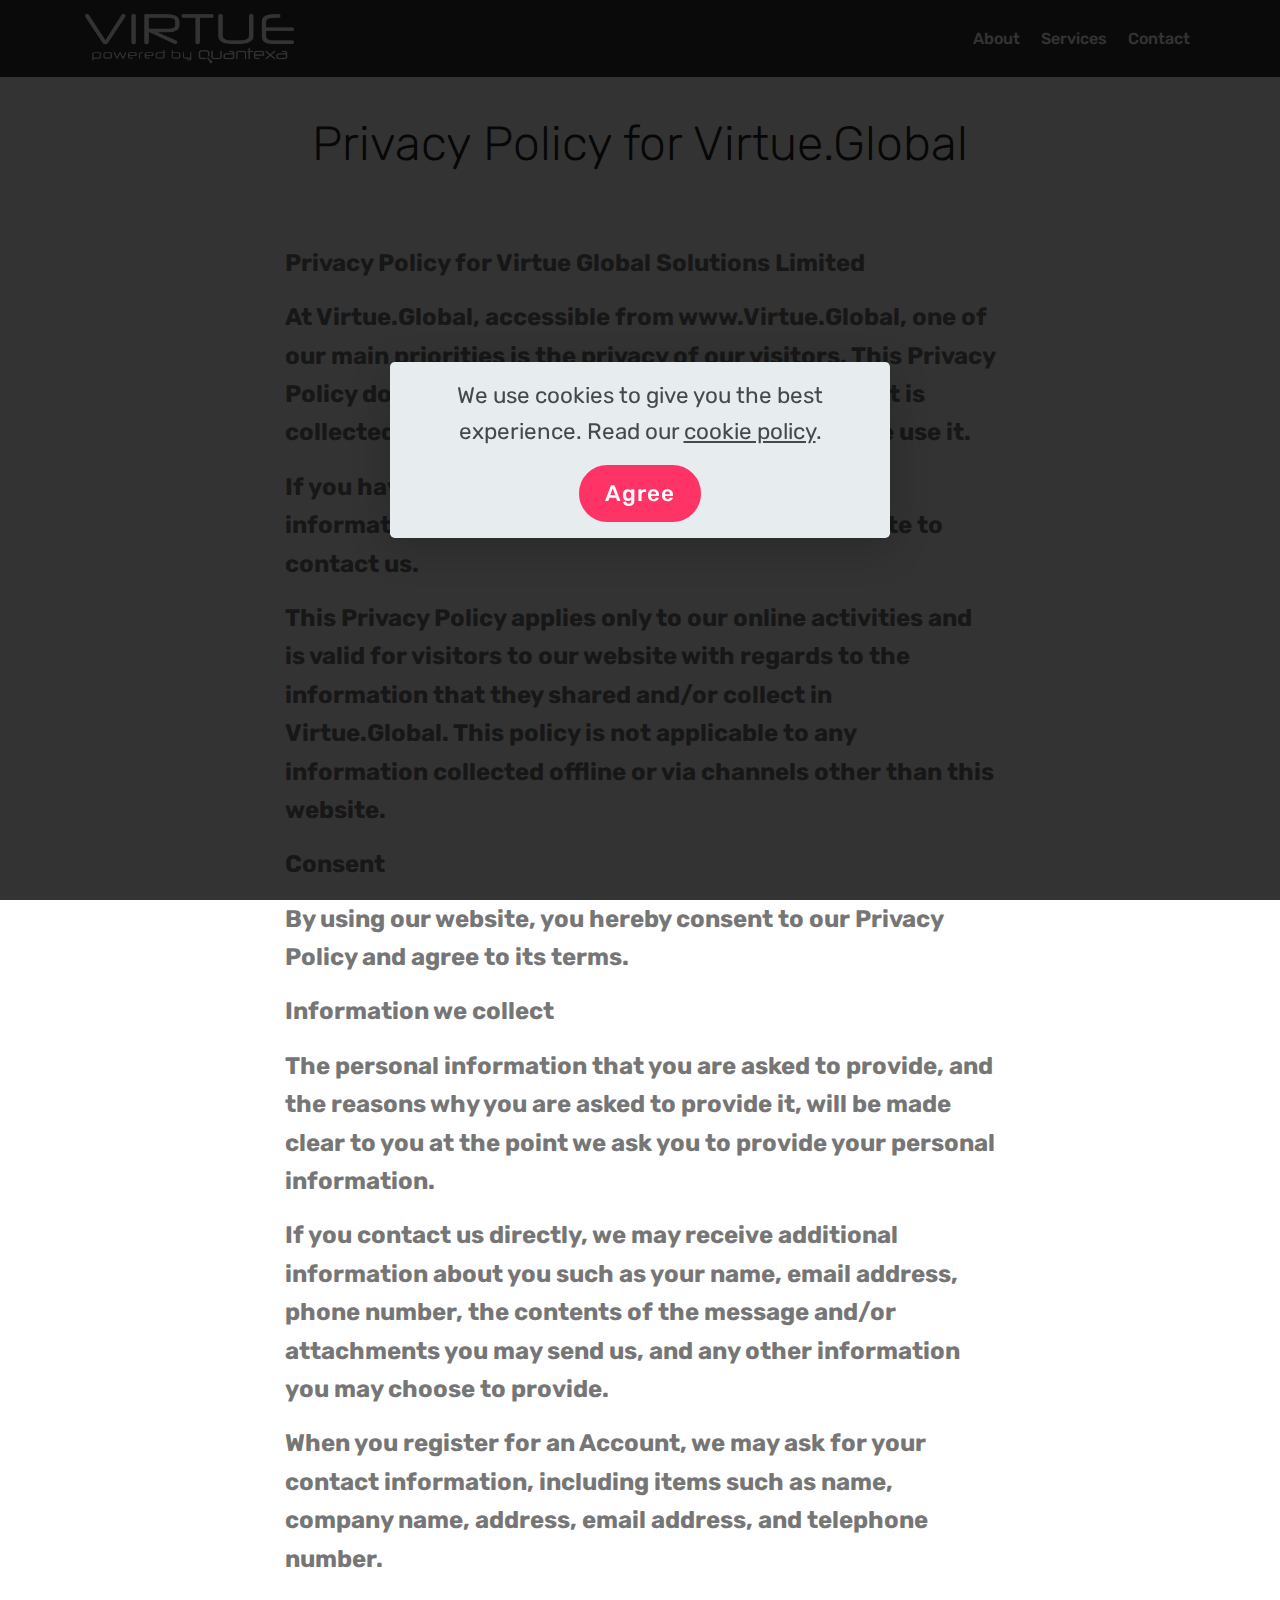
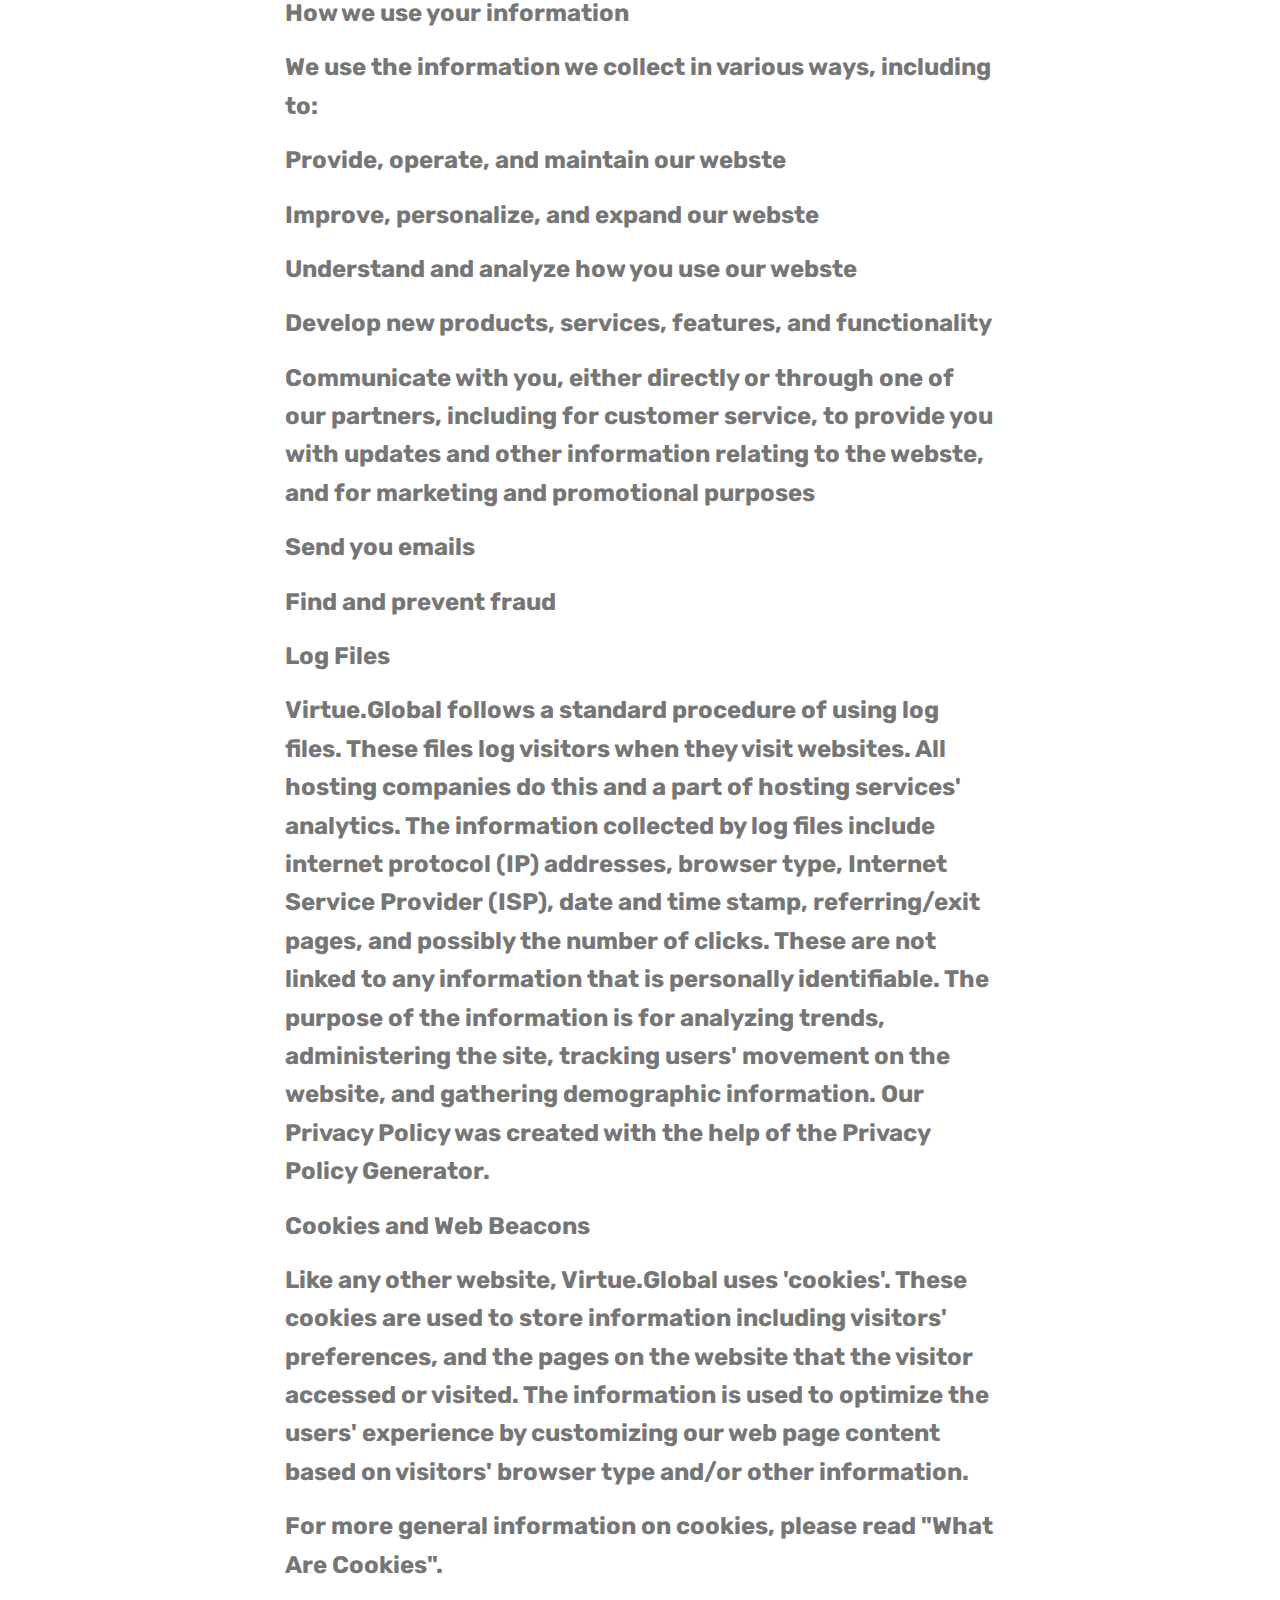
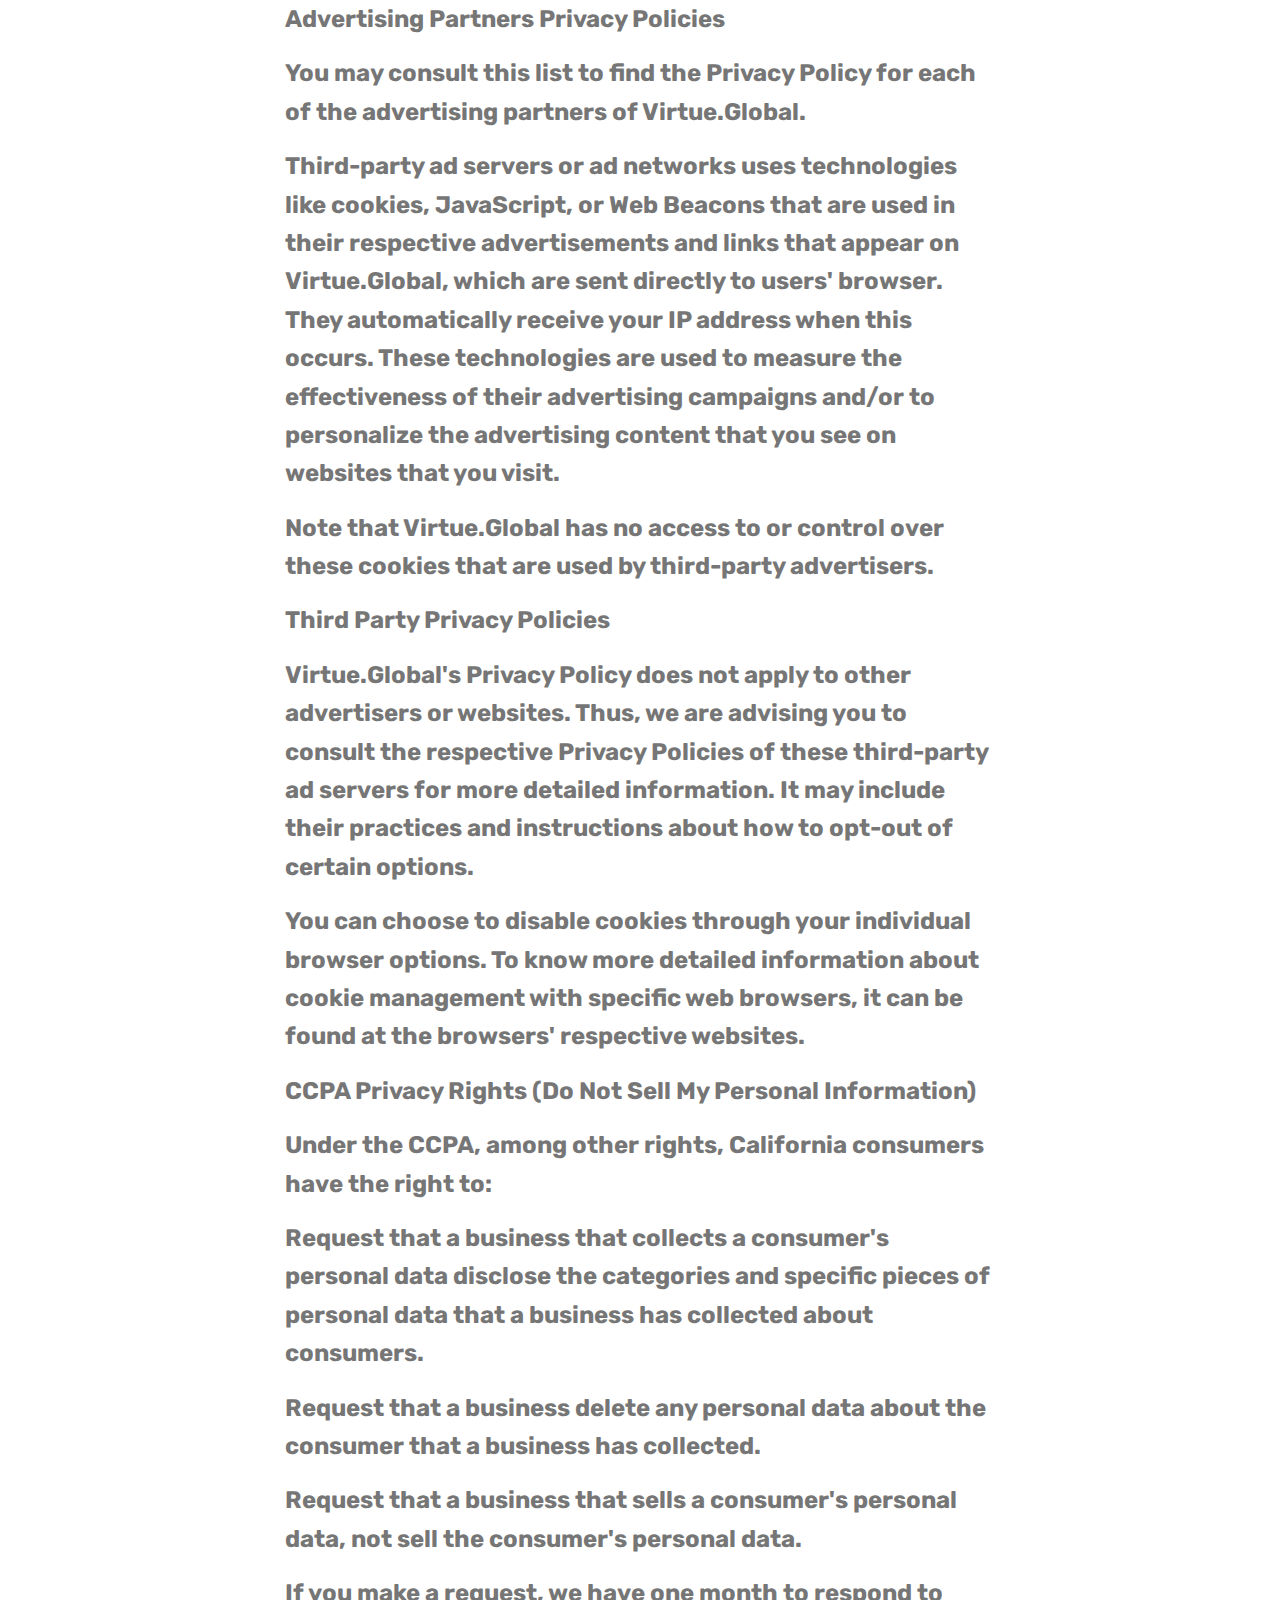
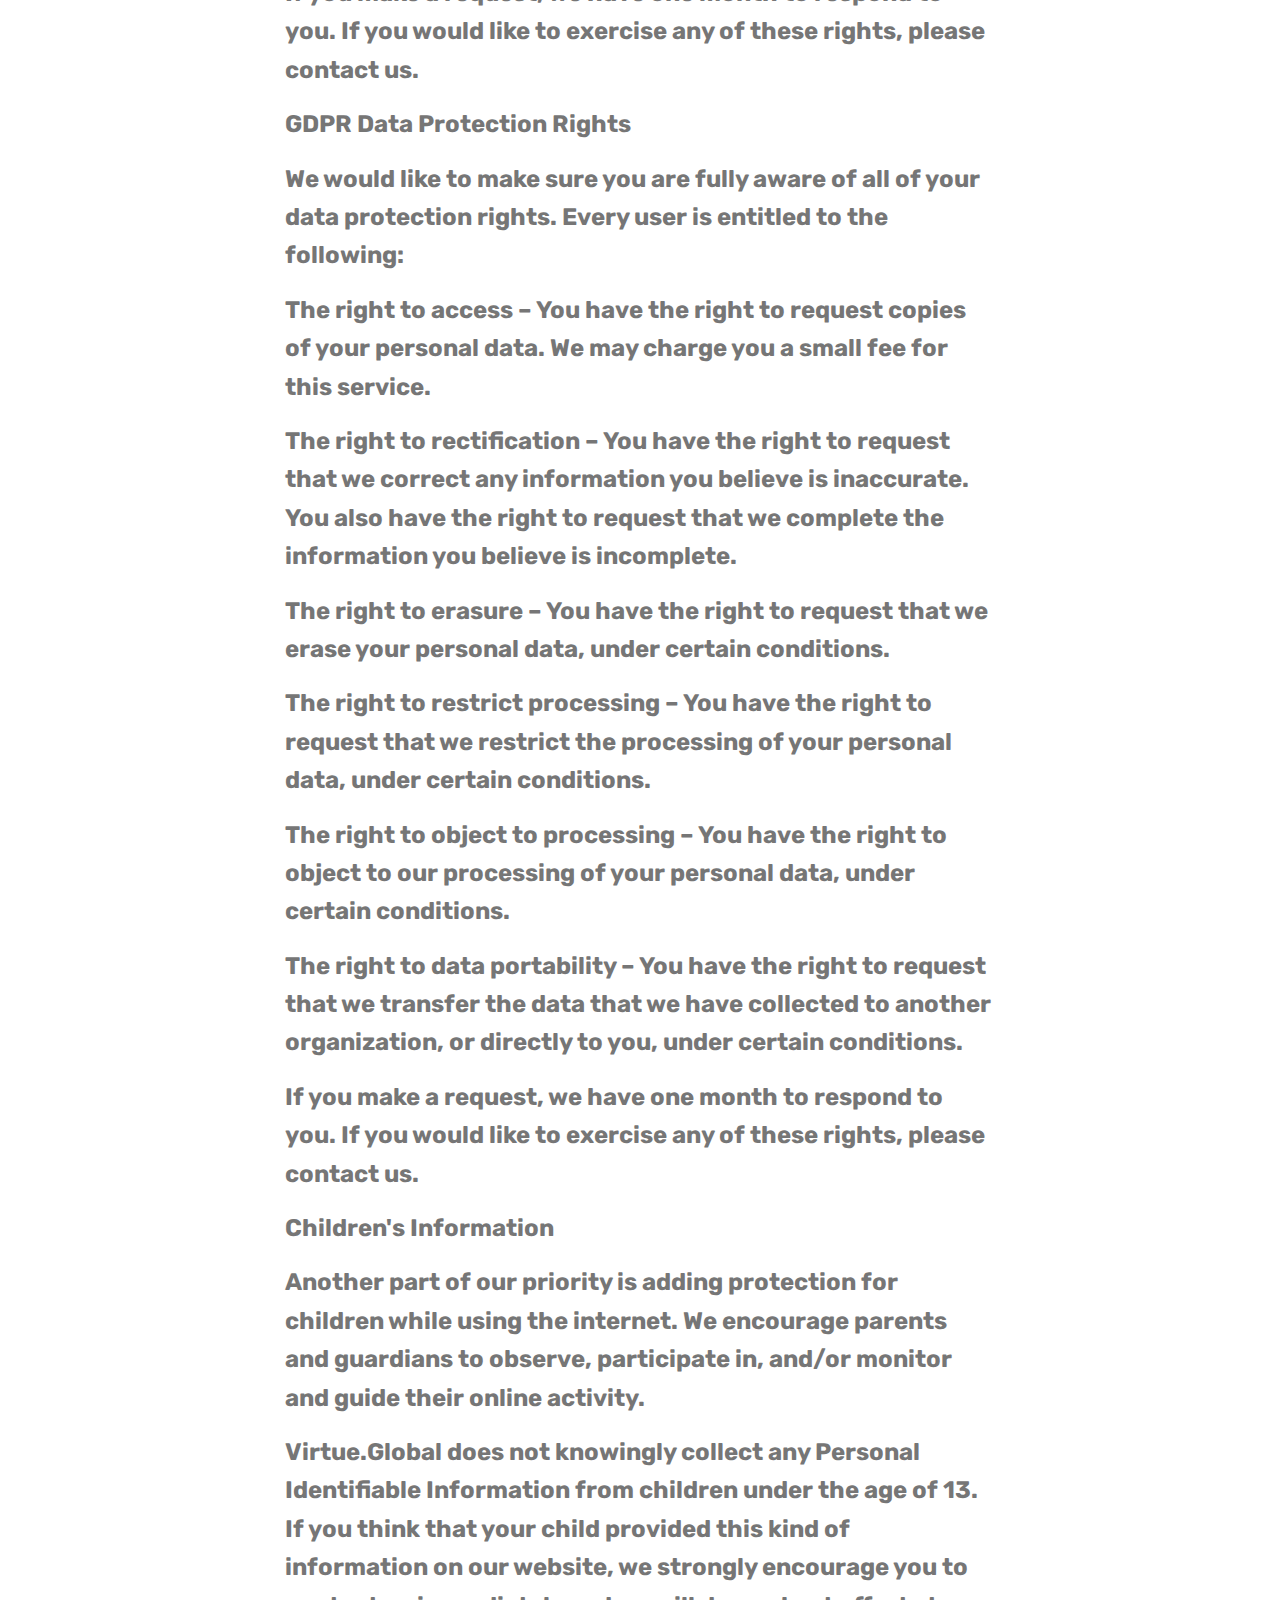
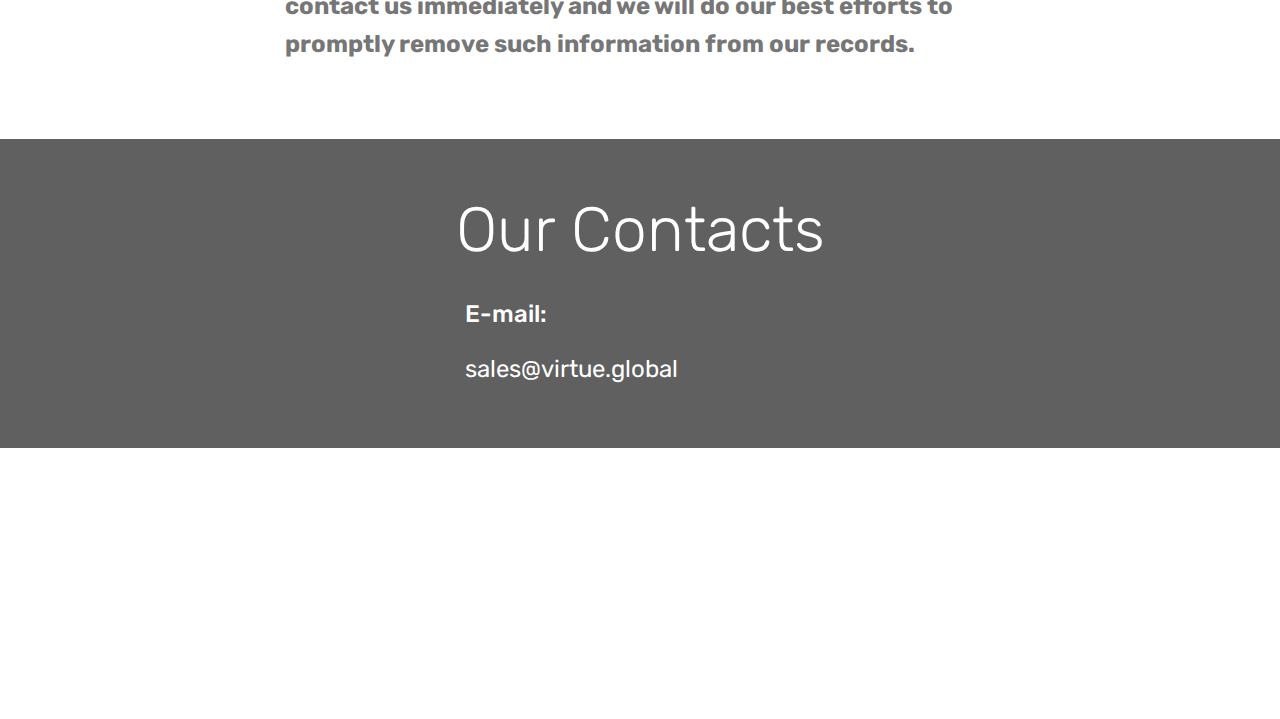
==== commit 9473ace7: "create github pages" ====
--- a/page1.html
+++ b/page1.html
@@ -69,7 +69,7 @@
     </nav>
 </section>
 
-<section class="engine"><a href="https://mobirise.info/r">free bootstrap template</a></section><section class="mbr-section content4 cid-s5F2EPmPja" id="content4-w">
+<section class="engine"><a href="https://mobirise.info/m">site design templates</a></section><section class="mbr-section content4 cid-s5F2EPmPja" id="content4-w">
 
     
 
--- a/assets/mobirise/css/mbr-additional.css
+++ b/assets/mobirise/css/mbr-additional.css
@@ -1562,3 +1562,1033 @@
 .cid-s24wHrftka .links {
   color: #ffffff;
 }
+.cid-s5EZkm1pBX .navbar {
+  padding: .5rem 0;
+  background: #333333;
+  transition: none;
+  min-height: 77px;
+}
+.cid-s5EZkm1pBX .navbar-dropdown.bg-color.transparent.opened {
+  background: #333333;
+}
+.cid-s5EZkm1pBX a {
+  font-style: normal;
+}
+.cid-s5EZkm1pBX .nav-item span {
+  padding-right: 0.4em;
+  line-height: 0.5em;
+  vertical-align: text-bottom;
+  position: relative;
+  text-decoration: none;
+}
+.cid-s5EZkm1pBX .nav-item a {
+  display: -webkit-flex;
+  align-items: center;
+  justify-content: center;
+  padding: 0.7rem 0 !important;
+  margin: 0rem .65rem !important;
+  -webkit-align-items: center;
+  -webkit-justify-content: center;
+}
+.cid-s5EZkm1pBX .nav-item:focus,
+.cid-s5EZkm1pBX .nav-link:focus {
+  outline: none;
+}
+.cid-s5EZkm1pBX .btn {
+  padding: 0.4rem 1.5rem;
+  display: -webkit-inline-flex;
+  align-items: center;
+  -webkit-align-items: center;
+}
+.cid-s5EZkm1pBX .btn .mbr-iconfont {
+  font-size: 1.6rem;
+}
+.cid-s5EZkm1pBX .menu-logo {
+  margin-right: auto;
+}
+.cid-s5EZkm1pBX .menu-logo .navbar-brand {
+  display: flex;
+  margin-left: 5rem;
+  padding: 0;
+  transition: padding .2s;
+  min-height: 3.8rem;
+  -webkit-align-items: center;
+  align-items: center;
+}
+.cid-s5EZkm1pBX .menu-logo .navbar-brand .navbar-caption-wrap {
+  display: flex;
+  -webkit-align-items: center;
+  align-items: center;
+  word-break: break-word;
+  min-width: 7rem;
+  margin: .3rem 0;
+}
+.cid-s5EZkm1pBX .menu-logo .navbar-brand .navbar-caption-wrap .navbar-caption {
+  line-height: 1.2rem !important;
+  padding-right: 2rem;
+}
+.cid-s5EZkm1pBX .menu-logo .navbar-brand .navbar-logo {
+  font-size: 4rem;
+  transition: font-size 0.25s;
+}
+.cid-s5EZkm1pBX .menu-logo .navbar-brand .navbar-logo img {
+  display: flex;
+}
+.cid-s5EZkm1pBX .menu-logo .navbar-brand .navbar-logo .mbr-iconfont {
+  transition: font-size 0.25s;
+}
+.cid-s5EZkm1pBX .menu-logo .navbar-brand .navbar-logo a {
+  display: inline-flex;
+}
+.cid-s5EZkm1pBX .navbar-toggleable-sm .navbar-collapse {
+  justify-content: flex-end;
+  -webkit-justify-content: flex-end;
+  padding-right: 5rem;
+  width: auto;
+}
+.cid-s5EZkm1pBX .navbar-toggleable-sm .navbar-collapse .navbar-nav {
+  flex-wrap: wrap;
+  -webkit-flex-wrap: wrap;
+  padding-left: 0;
+}
+.cid-s5EZkm1pBX .navbar-toggleable-sm .navbar-collapse .navbar-nav .nav-item {
+  -webkit-align-self: center;
+  align-self: center;
+}
+.cid-s5EZkm1pBX .navbar-toggleable-sm .navbar-collapse .navbar-buttons {
+  padding-left: 0;
+  padding-bottom: 0;
+}
+.cid-s5EZkm1pBX .dropdown .dropdown-menu {
+  background: #333333;
+  visibility: hidden;
+  display: block;
+  position: absolute;
+  min-width: 5rem;
+  padding-top: 1.4rem;
+  padding-bottom: 1.4rem;
+  text-align: left;
+}
+.cid-s5EZkm1pBX .dropdown .dropdown-menu .dropdown-item {
+  width: auto;
+  padding: 0.235em 1.5385em 0.235em 1.5385em !important;
+}
+.cid-s5EZkm1pBX .dropdown .dropdown-menu .dropdown-item::after {
+  right: 0.5rem;
+}
+.cid-s5EZkm1pBX .dropdown .dropdown-menu .dropdown-submenu {
+  margin: 0;
+}
+.cid-s5EZkm1pBX .dropdown.open > .dropdown-menu {
+  visibility: visible;
+}
+.cid-s5EZkm1pBX .navbar-toggleable-sm.opened:after {
+  position: absolute;
+  width: 100vw;
+  height: 100vh;
+  content: '';
+  background-color: rgba(0, 0, 0, 0.1);
+  left: 0;
+  bottom: 0;
+  transform: translateY(100%);
+  -webkit-transform: translateY(100%);
+  z-index: 1000;
+}
+.cid-s5EZkm1pBX .navbar.navbar-short {
+  min-height: 60px;
+  transition: all .2s;
+}
+.cid-s5EZkm1pBX .navbar.navbar-short .navbar-toggler-right {
+  top: 20px;
+}
+.cid-s5EZkm1pBX .navbar.navbar-short .navbar-logo a {
+  font-size: 2.5rem !important;
+  line-height: 2.5rem;
+  transition: font-size 0.25s;
+}
+.cid-s5EZkm1pBX .navbar.navbar-short .navbar-logo a .mbr-iconfont {
+  font-size: 2.5rem !important;
+}
+.cid-s5EZkm1pBX .navbar.navbar-short .navbar-logo a img {
+  height: 3rem !important;
+}
+.cid-s5EZkm1pBX .navbar.navbar-short .navbar-brand {
+  min-height: 3rem;
+}
+.cid-s5EZkm1pBX button.navbar-toggler {
+  width: 31px;
+  height: 18px;
+  cursor: pointer;
+  transition: all .2s;
+  top: 1.5rem;
+  right: 1rem;
+}
+.cid-s5EZkm1pBX button.navbar-toggler:focus {
+  outline: none;
+}
+.cid-s5EZkm1pBX button.navbar-toggler .hamburger span {
+  position: absolute;
+  right: 0;
+  width: 30px;
+  height: 2px;
+  border-right: 5px;
+  background-color: #ffffff;
+}
+.cid-s5EZkm1pBX button.navbar-toggler .hamburger span:nth-child(1) {
+  top: 0;
+  transition: all .2s;
+}
+.cid-s5EZkm1pBX button.navbar-toggler .hamburger span:nth-child(2) {
+  top: 8px;
+  transition: all .15s;
+}
+.cid-s5EZkm1pBX button.navbar-toggler .hamburger span:nth-child(3) {
+  top: 8px;
+  transition: all .15s;
+}
+.cid-s5EZkm1pBX button.navbar-toggler .hamburger span:nth-child(4) {
+  top: 16px;
+  transition: all .2s;
+}
+.cid-s5EZkm1pBX nav.opened .hamburger span:nth-child(1) {
+  top: 8px;
+  width: 0;
+  opacity: 0;
+  right: 50%;
+  transition: all .2s;
+}
+.cid-s5EZkm1pBX nav.opened .hamburger span:nth-child(2) {
+  -webkit-transform: rotate(45deg);
+  transform: rotate(45deg);
+  transition: all .25s;
+}
+.cid-s5EZkm1pBX nav.opened .hamburger span:nth-child(3) {
+  -webkit-transform: rotate(-45deg);
+  transform: rotate(-45deg);
+  transition: all .25s;
+}
+.cid-s5EZkm1pBX nav.opened .hamburger span:nth-child(4) {
+  top: 8px;
+  width: 0;
+  opacity: 0;
+  right: 50%;
+  transition: all .2s;
+}
+.cid-s5EZkm1pBX .collapsed.navbar-expand {
+  flex-direction: column;
+  -webkit-flex-direction: column;
+}
+.cid-s5EZkm1pBX .collapsed .btn {
+  display: -webkit-flex;
+}
+.cid-s5EZkm1pBX .collapsed .navbar-collapse {
+  display: none !important;
+  padding-right: 0 !important;
+}
+.cid-s5EZkm1pBX .collapsed .navbar-collapse.collapsing,
+.cid-s5EZkm1pBX .collapsed .navbar-collapse.show {
+  display: block !important;
+}
+.cid-s5EZkm1pBX .collapsed .navbar-collapse.collapsing .navbar-nav,
+.cid-s5EZkm1pBX .collapsed .navbar-collapse.show .navbar-nav {
+  display: block;
+  text-align: center;
+}
+.cid-s5EZkm1pBX .collapsed .navbar-collapse.collapsing .navbar-nav .nav-item,
+.cid-s5EZkm1pBX .collapsed .navbar-collapse.show .navbar-nav .nav-item {
+  clear: both;
+}
+.cid-s5EZkm1pBX .collapsed .navbar-collapse.collapsing .navbar-nav .nav-item:last-child,
+.cid-s5EZkm1pBX .collapsed .navbar-collapse.show .navbar-nav .nav-item:last-child {
+  margin-bottom: 1rem;
+}
+.cid-s5EZkm1pBX .collapsed .navbar-collapse.collapsing .navbar-buttons,
+.cid-s5EZkm1pBX .collapsed .navbar-collapse.show .navbar-buttons {
+  text-align: center;
+}
+.cid-s5EZkm1pBX .collapsed .navbar-collapse.collapsing .navbar-buttons:last-child,
+.cid-s5EZkm1pBX .collapsed .navbar-collapse.show .navbar-buttons:last-child {
+  margin-bottom: 1rem;
+}
+@media (min-width: 1024px) {
+  .cid-s5EZkm1pBX .collapsed:not(.navbar-short) .navbar-collapse {
+    max-height: calc(98.5vh - 3.8rem);
+  }
+}
+.cid-s5EZkm1pBX .collapsed button.navbar-toggler {
+  display: block;
+}
+.cid-s5EZkm1pBX .collapsed .navbar-brand {
+  margin-left: 1rem !important;
+}
+.cid-s5EZkm1pBX .collapsed .navbar-toggleable-sm {
+  flex-direction: column;
+  -webkit-flex-direction: column;
+}
+.cid-s5EZkm1pBX .collapsed .dropdown .dropdown-menu {
+  width: 100%;
+  text-align: center;
+  position: relative;
+  opacity: 0;
+  overflow: hidden;
+  display: block;
+  height: 0;
+  visibility: hidden;
+  padding: 0;
+  transition-duration: .5s;
+  transition-property: opacity,padding,height;
+}
+.cid-s5EZkm1pBX .collapsed .dropdown.open > .dropdown-menu {
+  position: relative;
+  opacity: 1;
+  height: auto;
+  padding: 1.4rem 0;
+  visibility: visible;
+}
+.cid-s5EZkm1pBX .collapsed .dropdown .dropdown-submenu {
+  left: 0;
+  text-align: center;
+  width: 100%;
+}
+.cid-s5EZkm1pBX .collapsed .dropdown .dropdown-toggle[data-toggle="dropdown-submenu"]::after {
+  margin-top: 0;
+  position: inherit;
+  right: 0;
+  top: 50%;
+  display: inline-block;
+  width: 0;
+  height: 0;
+  margin-left: .3em;
+  vertical-align: middle;
+  content: "";
+  border-top: .30em solid;
+  border-right: .30em solid transparent;
+  border-left: .30em solid transparent;
+}
+@media (max-width: 1023px) {
+  .cid-s5EZkm1pBX .navbar-expand {
+    flex-direction: column;
+    -webkit-flex-direction: column;
+  }
+  .cid-s5EZkm1pBX img {
+    height: 3.8rem !important;
+  }
+  .cid-s5EZkm1pBX .btn {
+    display: -webkit-flex;
+  }
+  .cid-s5EZkm1pBX button.navbar-toggler {
+    display: block;
+  }
+  .cid-s5EZkm1pBX .navbar-brand {
+    margin-left: 1rem !important;
+  }
+  .cid-s5EZkm1pBX .navbar-toggleable-sm {
+    flex-direction: column;
+    -webkit-flex-direction: column;
+  }
+  .cid-s5EZkm1pBX .navbar-collapse {
+    display: none !important;
+    padding-right: 0 !important;
+  }
+  .cid-s5EZkm1pBX .navbar-collapse.collapsing,
+  .cid-s5EZkm1pBX .navbar-collapse.show {
+    display: block !important;
+  }
+  .cid-s5EZkm1pBX .navbar-collapse.collapsing .navbar-nav,
+  .cid-s5EZkm1pBX .navbar-collapse.show .navbar-nav {
+    display: block;
+    text-align: center;
+  }
+  .cid-s5EZkm1pBX .navbar-collapse.collapsing .navbar-nav .nav-item,
+  .cid-s5EZkm1pBX .navbar-collapse.show .navbar-nav .nav-item {
+    clear: both;
+  }
+  .cid-s5EZkm1pBX .navbar-collapse.collapsing .navbar-nav .nav-item:last-child,
+  .cid-s5EZkm1pBX .navbar-collapse.show .navbar-nav .nav-item:last-child {
+    margin-bottom: 1rem;
+  }
+  .cid-s5EZkm1pBX .navbar-collapse.collapsing .navbar-buttons,
+  .cid-s5EZkm1pBX .navbar-collapse.show .navbar-buttons {
+    text-align: center;
+  }
+  .cid-s5EZkm1pBX .navbar-collapse.collapsing .navbar-buttons:last-child,
+  .cid-s5EZkm1pBX .navbar-collapse.show .navbar-buttons:last-child {
+    margin-bottom: 1rem;
+  }
+  .cid-s5EZkm1pBX .dropdown .dropdown-menu {
+    width: 100%;
+    text-align: center;
+    position: relative;
+    opacity: 0;
+    overflow: hidden;
+    display: block;
+    height: 0;
+    visibility: hidden;
+    padding: 0;
+    transition-duration: .5s;
+    transition-property: opacity,padding,height;
+  }
+  .cid-s5EZkm1pBX .dropdown.open > .dropdown-menu {
+    position: relative;
+    opacity: 1;
+    height: auto;
+    padding: 1.4rem 0;
+    visibility: visible;
+  }
+  .cid-s5EZkm1pBX .dropdown .dropdown-submenu {
+    left: 0;
+    text-align: center;
+    width: 100%;
+  }
+  .cid-s5EZkm1pBX .dropdown .dropdown-toggle[data-toggle="dropdown-submenu"]::after {
+    margin-top: 0;
+    position: inherit;
+    right: 0;
+    top: 50%;
+    display: inline-block;
+    width: 0;
+    height: 0;
+    margin-left: .3em;
+    vertical-align: middle;
+    content: "";
+    border-top: .30em solid;
+    border-right: .30em solid transparent;
+    border-left: .30em solid transparent;
+  }
+}
+@media (min-width: 767px) {
+  .cid-s5EZkm1pBX .menu-logo {
+    flex-shrink: 0;
+    -webkit-flex-shrink: 0;
+  }
+}
+.cid-s5EZkm1pBX .navbar-collapse {
+  flex-basis: auto;
+  -webkit-flex-basis: auto;
+}
+.cid-s5EZkm1pBX .nav-link:hover,
+.cid-s5EZkm1pBX .dropdown-item:hover {
+  color: #ff3366 !important;
+}
+.cid-s5F2EPmPja {
+  padding-top: 120px;
+  padding-bottom: 0px;
+  background-color: #ffffff;
+}
+.cid-s5F2EPmPja .mbr-section-subtitle {
+  color: #767676;
+}
+.cid-s5EZPbgTOY {
+  padding-top: 0px;
+  padding-bottom: 60px;
+  background-color: #ffffff;
+}
+.cid-s5EZPbgTOY .mbr-text,
+.cid-s5EZPbgTOY blockquote {
+  color: #767676;
+}
+.cid-s5EZks5XaN {
+  padding-top: 60px;
+  padding-bottom: 60px;
+  background-image: url("../../../assets/images/background3.jpg");
+}
+.cid-s5EZks5XaN .mbr-text {
+  color: #ffffff;
+  margin: 0;
+  padding-top: 1.5rem;
+}
+.cid-s5EZks5XaN div.b {
+  padding-top: 2rem;
+}
+.cid-s5EZks5XaN H5 {
+  color: #ffffff;
+}
+.cid-s5EZks5XaN H2 {
+  color: #ffffff;
+  text-align: center;
+}
+.cid-s5EZksF6MR {
+  padding-top: 45px;
+  padding-bottom: 45px;
+  background-color: #55b4d4;
+}
+@media (max-width: 767px) {
+  .cid-s5EZksF6MR .media-wrap {
+    margin-bottom: 1rem;
+    text-align: center;
+  }
+}
+.cid-s5EZksF6MR .media-wrap .mbr-iconfont-logo {
+  font-size: 7rem;
+  color: #f36;
+}
+.cid-s5EZksF6MR .media-wrap img {
+  height: 6rem;
+}
+.cid-s5EZksF6MR .mbr-text {
+  color: #767676;
+}
+@media (max-width: 767px) {
+  .cid-s5EZksF6MR .footer-lower .copyright {
+    margin-bottom: 1rem;
+    text-align: center;
+  }
+}
+.cid-s5EZksF6MR .footer-lower hr {
+  margin: 1rem 0;
+  border-color: #000;
+  opacity: .05;
+}
+.cid-s5EZksF6MR .footer-lower .social-list {
+  padding-left: 0;
+  margin-bottom: 0;
+  list-style: none;
+  display: flex;
+  -webkit-flex-wrap: wrap;
+  flex-wrap: wrap;
+  -webkit-justify-content: flex-end;
+  justify-content: flex-end;
+}
+.cid-s5EZksF6MR .footer-lower .social-list .mbr-iconfont-social {
+  font-size: 1.3rem;
+  color: #232323;
+}
+.cid-s5EZksF6MR .footer-lower .social-list .soc-item {
+  margin: 0 .5rem;
+}
+.cid-s5EZksF6MR .footer-lower .social-list a {
+  margin: 0;
+  opacity: .5;
+  -webkit-transition: .2s linear;
+  transition: .2s linear;
+}
+.cid-s5EZksF6MR .footer-lower .social-list a:hover {
+  opacity: 1;
+}
+@media (max-width: 767px) {
+  .cid-s5EZksF6MR .footer-lower .social-list {
+    -webkit-justify-content: center;
+    justify-content: center;
+  }
+}
+.cid-s5EZksF6MR .copyright > p {
+  color: #ffffff;
+}
+.cid-s5EZksF6MR .links {
+  color: #ffffff;
+}
+.cid-s5F5hx0dQr .navbar {
+  padding: .5rem 0;
+  background: #333333;
+  transition: none;
+  min-height: 77px;
+}
+.cid-s5F5hx0dQr .navbar-dropdown.bg-color.transparent.opened {
+  background: #333333;
+}
+.cid-s5F5hx0dQr a {
+  font-style: normal;
+}
+.cid-s5F5hx0dQr .nav-item span {
+  padding-right: 0.4em;
+  line-height: 0.5em;
+  vertical-align: text-bottom;
+  position: relative;
+  text-decoration: none;
+}
+.cid-s5F5hx0dQr .nav-item a {
+  display: -webkit-flex;
+  align-items: center;
+  justify-content: center;
+  padding: 0.7rem 0 !important;
+  margin: 0rem .65rem !important;
+  -webkit-align-items: center;
+  -webkit-justify-content: center;
+}
+.cid-s5F5hx0dQr .nav-item:focus,
+.cid-s5F5hx0dQr .nav-link:focus {
+  outline: none;
+}
+.cid-s5F5hx0dQr .btn {
+  padding: 0.4rem 1.5rem;
+  display: -webkit-inline-flex;
+  align-items: center;
+  -webkit-align-items: center;
+}
+.cid-s5F5hx0dQr .btn .mbr-iconfont {
+  font-size: 1.6rem;
+}
+.cid-s5F5hx0dQr .menu-logo {
+  margin-right: auto;
+}
+.cid-s5F5hx0dQr .menu-logo .navbar-brand {
+  display: flex;
+  margin-left: 5rem;
+  padding: 0;
+  transition: padding .2s;
+  min-height: 3.8rem;
+  -webkit-align-items: center;
+  align-items: center;
+}
+.cid-s5F5hx0dQr .menu-logo .navbar-brand .navbar-caption-wrap {
+  display: flex;
+  -webkit-align-items: center;
+  align-items: center;
+  word-break: break-word;
+  min-width: 7rem;
+  margin: .3rem 0;
+}
+.cid-s5F5hx0dQr .menu-logo .navbar-brand .navbar-caption-wrap .navbar-caption {
+  line-height: 1.2rem !important;
+  padding-right: 2rem;
+}
+.cid-s5F5hx0dQr .menu-logo .navbar-brand .navbar-logo {
+  font-size: 4rem;
+  transition: font-size 0.25s;
+}
+.cid-s5F5hx0dQr .menu-logo .navbar-brand .navbar-logo img {
+  display: flex;
+}
+.cid-s5F5hx0dQr .menu-logo .navbar-brand .navbar-logo .mbr-iconfont {
+  transition: font-size 0.25s;
+}
+.cid-s5F5hx0dQr .menu-logo .navbar-brand .navbar-logo a {
+  display: inline-flex;
+}
+.cid-s5F5hx0dQr .navbar-toggleable-sm .navbar-collapse {
+  justify-content: flex-end;
+  -webkit-justify-content: flex-end;
+  padding-right: 5rem;
+  width: auto;
+}
+.cid-s5F5hx0dQr .navbar-toggleable-sm .navbar-collapse .navbar-nav {
+  flex-wrap: wrap;
+  -webkit-flex-wrap: wrap;
+  padding-left: 0;
+}
+.cid-s5F5hx0dQr .navbar-toggleable-sm .navbar-collapse .navbar-nav .nav-item {
+  -webkit-align-self: center;
+  align-self: center;
+}
+.cid-s5F5hx0dQr .navbar-toggleable-sm .navbar-collapse .navbar-buttons {
+  padding-left: 0;
+  padding-bottom: 0;
+}
+.cid-s5F5hx0dQr .dropdown .dropdown-menu {
+  background: #333333;
+  visibility: hidden;
+  display: block;
+  position: absolute;
+  min-width: 5rem;
+  padding-top: 1.4rem;
+  padding-bottom: 1.4rem;
+  text-align: left;
+}
+.cid-s5F5hx0dQr .dropdown .dropdown-menu .dropdown-item {
+  width: auto;
+  padding: 0.235em 1.5385em 0.235em 1.5385em !important;
+}
+.cid-s5F5hx0dQr .dropdown .dropdown-menu .dropdown-item::after {
+  right: 0.5rem;
+}
+.cid-s5F5hx0dQr .dropdown .dropdown-menu .dropdown-submenu {
+  margin: 0;
+}
+.cid-s5F5hx0dQr .dropdown.open > .dropdown-menu {
+  visibility: visible;
+}
+.cid-s5F5hx0dQr .navbar-toggleable-sm.opened:after {
+  position: absolute;
+  width: 100vw;
+  height: 100vh;
+  content: '';
+  background-color: rgba(0, 0, 0, 0.1);
+  left: 0;
+  bottom: 0;
+  transform: translateY(100%);
+  -webkit-transform: translateY(100%);
+  z-index: 1000;
+}
+.cid-s5F5hx0dQr .navbar.navbar-short {
+  min-height: 60px;
+  transition: all .2s;
+}
+.cid-s5F5hx0dQr .navbar.navbar-short .navbar-toggler-right {
+  top: 20px;
+}
+.cid-s5F5hx0dQr .navbar.navbar-short .navbar-logo a {
+  font-size: 2.5rem !important;
+  line-height: 2.5rem;
+  transition: font-size 0.25s;
+}
+.cid-s5F5hx0dQr .navbar.navbar-short .navbar-logo a .mbr-iconfont {
+  font-size: 2.5rem !important;
+}
+.cid-s5F5hx0dQr .navbar.navbar-short .navbar-logo a img {
+  height: 3rem !important;
+}
+.cid-s5F5hx0dQr .navbar.navbar-short .navbar-brand {
+  min-height: 3rem;
+}
+.cid-s5F5hx0dQr button.navbar-toggler {
+  width: 31px;
+  height: 18px;
+  cursor: pointer;
+  transition: all .2s;
+  top: 1.5rem;
+  right: 1rem;
+}
+.cid-s5F5hx0dQr button.navbar-toggler:focus {
+  outline: none;
+}
+.cid-s5F5hx0dQr button.navbar-toggler .hamburger span {
+  position: absolute;
+  right: 0;
+  width: 30px;
+  height: 2px;
+  border-right: 5px;
+  background-color: #ffffff;
+}
+.cid-s5F5hx0dQr button.navbar-toggler .hamburger span:nth-child(1) {
+  top: 0;
+  transition: all .2s;
+}
+.cid-s5F5hx0dQr button.navbar-toggler .hamburger span:nth-child(2) {
+  top: 8px;
+  transition: all .15s;
+}
+.cid-s5F5hx0dQr button.navbar-toggler .hamburger span:nth-child(3) {
+  top: 8px;
+  transition: all .15s;
+}
+.cid-s5F5hx0dQr button.navbar-toggler .hamburger span:nth-child(4) {
+  top: 16px;
+  transition: all .2s;
+}
+.cid-s5F5hx0dQr nav.opened .hamburger span:nth-child(1) {
+  top: 8px;
+  width: 0;
+  opacity: 0;
+  right: 50%;
+  transition: all .2s;
+}
+.cid-s5F5hx0dQr nav.opened .hamburger span:nth-child(2) {
+  -webkit-transform: rotate(45deg);
+  transform: rotate(45deg);
+  transition: all .25s;
+}
+.cid-s5F5hx0dQr nav.opened .hamburger span:nth-child(3) {
+  -webkit-transform: rotate(-45deg);
+  transform: rotate(-45deg);
+  transition: all .25s;
+}
+.cid-s5F5hx0dQr nav.opened .hamburger span:nth-child(4) {
+  top: 8px;
+  width: 0;
+  opacity: 0;
+  right: 50%;
+  transition: all .2s;
+}
+.cid-s5F5hx0dQr .collapsed.navbar-expand {
+  flex-direction: column;
+  -webkit-flex-direction: column;
+}
+.cid-s5F5hx0dQr .collapsed .btn {
+  display: -webkit-flex;
+}
+.cid-s5F5hx0dQr .collapsed .navbar-collapse {
+  display: none !important;
+  padding-right: 0 !important;
+}
+.cid-s5F5hx0dQr .collapsed .navbar-collapse.collapsing,
+.cid-s5F5hx0dQr .collapsed .navbar-collapse.show {
+  display: block !important;
+}
+.cid-s5F5hx0dQr .collapsed .navbar-collapse.collapsing .navbar-nav,
+.cid-s5F5hx0dQr .collapsed .navbar-collapse.show .navbar-nav {
+  display: block;
+  text-align: center;
+}
+.cid-s5F5hx0dQr .collapsed .navbar-collapse.collapsing .navbar-nav .nav-item,
+.cid-s5F5hx0dQr .collapsed .navbar-collapse.show .navbar-nav .nav-item {
+  clear: both;
+}
+.cid-s5F5hx0dQr .collapsed .navbar-collapse.collapsing .navbar-nav .nav-item:last-child,
+.cid-s5F5hx0dQr .collapsed .navbar-collapse.show .navbar-nav .nav-item:last-child {
+  margin-bottom: 1rem;
+}
+.cid-s5F5hx0dQr .collapsed .navbar-collapse.collapsing .navbar-buttons,
+.cid-s5F5hx0dQr .collapsed .navbar-collapse.show .navbar-buttons {
+  text-align: center;
+}
+.cid-s5F5hx0dQr .collapsed .navbar-collapse.collapsing .navbar-buttons:last-child,
+.cid-s5F5hx0dQr .collapsed .navbar-collapse.show .navbar-buttons:last-child {
+  margin-bottom: 1rem;
+}
+@media (min-width: 1024px) {
+  .cid-s5F5hx0dQr .collapsed:not(.navbar-short) .navbar-collapse {
+    max-height: calc(98.5vh - 3.8rem);
+  }
+}
+.cid-s5F5hx0dQr .collapsed button.navbar-toggler {
+  display: block;
+}
+.cid-s5F5hx0dQr .collapsed .navbar-brand {
+  margin-left: 1rem !important;
+}
+.cid-s5F5hx0dQr .collapsed .navbar-toggleable-sm {
+  flex-direction: column;
+  -webkit-flex-direction: column;
+}
+.cid-s5F5hx0dQr .collapsed .dropdown .dropdown-menu {
+  width: 100%;
+  text-align: center;
+  position: relative;
+  opacity: 0;
+  overflow: hidden;
+  display: block;
+  height: 0;
+  visibility: hidden;
+  padding: 0;
+  transition-duration: .5s;
+  transition-property: opacity,padding,height;
+}
+.cid-s5F5hx0dQr .collapsed .dropdown.open > .dropdown-menu {
+  position: relative;
+  opacity: 1;
+  height: auto;
+  padding: 1.4rem 0;
+  visibility: visible;
+}
+.cid-s5F5hx0dQr .collapsed .dropdown .dropdown-submenu {
+  left: 0;
+  text-align: center;
+  width: 100%;
+}
+.cid-s5F5hx0dQr .collapsed .dropdown .dropdown-toggle[data-toggle="dropdown-submenu"]::after {
+  margin-top: 0;
+  position: inherit;
+  right: 0;
+  top: 50%;
+  display: inline-block;
+  width: 0;
+  height: 0;
+  margin-left: .3em;
+  vertical-align: middle;
+  content: "";
+  border-top: .30em solid;
+  border-right: .30em solid transparent;
+  border-left: .30em solid transparent;
+}
+@media (max-width: 1023px) {
+  .cid-s5F5hx0dQr .navbar-expand {
+    flex-direction: column;
+    -webkit-flex-direction: column;
+  }
+  .cid-s5F5hx0dQr img {
+    height: 3.8rem !important;
+  }
+  .cid-s5F5hx0dQr .btn {
+    display: -webkit-flex;
+  }
+  .cid-s5F5hx0dQr button.navbar-toggler {
+    display: block;
+  }
+  .cid-s5F5hx0dQr .navbar-brand {
+    margin-left: 1rem !important;
+  }
+  .cid-s5F5hx0dQr .navbar-toggleable-sm {
+    flex-direction: column;
+    -webkit-flex-direction: column;
+  }
+  .cid-s5F5hx0dQr .navbar-collapse {
+    display: none !important;
+    padding-right: 0 !important;
+  }
+  .cid-s5F5hx0dQr .navbar-collapse.collapsing,
+  .cid-s5F5hx0dQr .navbar-collapse.show {
+    display: block !important;
+  }
+  .cid-s5F5hx0dQr .navbar-collapse.collapsing .navbar-nav,
+  .cid-s5F5hx0dQr .navbar-collapse.show .navbar-nav {
+    display: block;
+    text-align: center;
+  }
+  .cid-s5F5hx0dQr .navbar-collapse.collapsing .navbar-nav .nav-item,
+  .cid-s5F5hx0dQr .navbar-collapse.show .navbar-nav .nav-item {
+    clear: both;
+  }
+  .cid-s5F5hx0dQr .navbar-collapse.collapsing .navbar-nav .nav-item:last-child,
+  .cid-s5F5hx0dQr .navbar-collapse.show .navbar-nav .nav-item:last-child {
+    margin-bottom: 1rem;
+  }
+  .cid-s5F5hx0dQr .navbar-collapse.collapsing .navbar-buttons,
+  .cid-s5F5hx0dQr .navbar-collapse.show .navbar-buttons {
+    text-align: center;
+  }
+  .cid-s5F5hx0dQr .navbar-collapse.collapsing .navbar-buttons:last-child,
+  .cid-s5F5hx0dQr .navbar-collapse.show .navbar-buttons:last-child {
+    margin-bottom: 1rem;
+  }
+  .cid-s5F5hx0dQr .dropdown .dropdown-menu {
+    width: 100%;
+    text-align: center;
+    position: relative;
+    opacity: 0;
+    overflow: hidden;
+    display: block;
+    height: 0;
+    visibility: hidden;
+    padding: 0;
+    transition-duration: .5s;
+    transition-property: opacity,padding,height;
+  }
+  .cid-s5F5hx0dQr .dropdown.open > .dropdown-menu {
+    position: relative;
+    opacity: 1;
+    height: auto;
+    padding: 1.4rem 0;
+    visibility: visible;
+  }
+  .cid-s5F5hx0dQr .dropdown .dropdown-submenu {
+    left: 0;
+    text-align: center;
+    width: 100%;
+  }
+  .cid-s5F5hx0dQr .dropdown .dropdown-toggle[data-toggle="dropdown-submenu"]::after {
+    margin-top: 0;
+    position: inherit;
+    right: 0;
+    top: 50%;
+    display: inline-block;
+    width: 0;
+    height: 0;
+    margin-left: .3em;
+    vertical-align: middle;
+    content: "";
+    border-top: .30em solid;
+    border-right: .30em solid transparent;
+    border-left: .30em solid transparent;
+  }
+}
+@media (min-width: 767px) {
+  .cid-s5F5hx0dQr .menu-logo {
+    flex-shrink: 0;
+    -webkit-flex-shrink: 0;
+  }
+}
+.cid-s5F5hx0dQr .navbar-collapse {
+  flex-basis: auto;
+  -webkit-flex-basis: auto;
+}
+.cid-s5F5hx0dQr .nav-link:hover,
+.cid-s5F5hx0dQr .dropdown-item:hover {
+  color: #ff3366 !important;
+}
+.cid-s5F5hxpisL {
+  padding-top: 120px;
+  padding-bottom: 0px;
+  background-color: #ffffff;
+}
+.cid-s5F5hxpisL .mbr-section-subtitle {
+  color: #767676;
+}
+.cid-s5F5hxN61s {
+  padding-top: 0px;
+  padding-bottom: 60px;
+  background-color: #ffffff;
+}
+.cid-s5F5hxN61s .mbr-text,
+.cid-s5F5hxN61s blockquote {
+  color: #767676;
+}
+.cid-s5F5hyatMw {
+  padding-top: 60px;
+  padding-bottom: 60px;
+  background-image: url("../../../assets/images/background3.jpg");
+}
+.cid-s5F5hyatMw .mbr-text {
+  color: #ffffff;
+  margin: 0;
+  padding-top: 1.5rem;
+}
+.cid-s5F5hyatMw div.b {
+  padding-top: 2rem;
+}
+.cid-s5F5hyatMw H5 {
+  color: #ffffff;
+}
+.cid-s5F5hyatMw H2 {
+  color: #ffffff;
+  text-align: center;
+}
+.cid-s5F5hyNrPf {
+  padding-top: 45px;
+  padding-bottom: 45px;
+  background-color: #55b4d4;
+}
+@media (max-width: 767px) {
+  .cid-s5F5hyNrPf .media-wrap {
+    margin-bottom: 1rem;
+    text-align: center;
+  }
+}
+.cid-s5F5hyNrPf .media-wrap .mbr-iconfont-logo {
+  font-size: 7rem;
+  color: #f36;
+}
+.cid-s5F5hyNrPf .media-wrap img {
+  height: 6rem;
+}
+.cid-s5F5hyNrPf .mbr-text {
+  color: #767676;
+}
+@media (max-width: 767px) {
+  .cid-s5F5hyNrPf .footer-lower .copyright {
+    margin-bottom: 1rem;
+    text-align: center;
+  }
+}
+.cid-s5F5hyNrPf .footer-lower hr {
+  margin: 1rem 0;
+  border-color: #000;
+  opacity: .05;
+}
+.cid-s5F5hyNrPf .footer-lower .social-list {
+  padding-left: 0;
+  margin-bottom: 0;
+  list-style: none;
+  display: flex;
+  -webkit-flex-wrap: wrap;
+  flex-wrap: wrap;
+  -webkit-justify-content: flex-end;
+  justify-content: flex-end;
+}
+.cid-s5F5hyNrPf .footer-lower .social-list .mbr-iconfont-social {
+  font-size: 1.3rem;
+  color: #232323;
+}
+.cid-s5F5hyNrPf .footer-lower .social-list .soc-item {
+  margin: 0 .5rem;
+}
+.cid-s5F5hyNrPf .footer-lower .social-list a {
+  margin: 0;
+  opacity: .5;
+  -webkit-transition: .2s linear;
+  transition: .2s linear;
+}
+.cid-s5F5hyNrPf .footer-lower .social-list a:hover {
+  opacity: 1;
+}
+@media (max-width: 767px) {
+  .cid-s5F5hyNrPf .footer-lower .social-list {
+    -webkit-justify-content: center;
+    justify-content: center;
+  }
+}
+.cid-s5F5hyNrPf .copyright > p {
+  color: #ffffff;
+}
+.cid-s5F5hyNrPf .links {
+  color: #ffffff;
+}
--- a/assets/mobirise/css/mbr-additional.css
+++ b/assets/mobirise/css/mbr-additional.css
@@ -1562,3 +1562,1033 @@
 .cid-s24wHrftka .links {
   color: #ffffff;
 }
+.cid-s5EZkm1pBX .navbar {
+  padding: .5rem 0;
+  background: #333333;
+  transition: none;
+  min-height: 77px;
+}
+.cid-s5EZkm1pBX .navbar-dropdown.bg-color.transparent.opened {
+  background: #333333;
+}
+.cid-s5EZkm1pBX a {
+  font-style: normal;
+}
+.cid-s5EZkm1pBX .nav-item span {
+  padding-right: 0.4em;
+  line-height: 0.5em;
+  vertical-align: text-bottom;
+  position: relative;
+  text-decoration: none;
+}
+.cid-s5EZkm1pBX .nav-item a {
+  display: -webkit-flex;
+  align-items: center;
+  justify-content: center;
+  padding: 0.7rem 0 !important;
+  margin: 0rem .65rem !important;
+  -webkit-align-items: center;
+  -webkit-justify-content: center;
+}
+.cid-s5EZkm1pBX .nav-item:focus,
+.cid-s5EZkm1pBX .nav-link:focus {
+  outline: none;
+}
+.cid-s5EZkm1pBX .btn {
+  padding: 0.4rem 1.5rem;
+  display: -webkit-inline-flex;
+  align-items: center;
+  -webkit-align-items: center;
+}
+.cid-s5EZkm1pBX .btn .mbr-iconfont {
+  font-size: 1.6rem;
+}
+.cid-s5EZkm1pBX .menu-logo {
+  margin-right: auto;
+}
+.cid-s5EZkm1pBX .menu-logo .navbar-brand {
+  display: flex;
+  margin-left: 5rem;
+  padding: 0;
+  transition: padding .2s;
+  min-height: 3.8rem;
+  -webkit-align-items: center;
+  align-items: center;
+}
+.cid-s5EZkm1pBX .menu-logo .navbar-brand .navbar-caption-wrap {
+  display: flex;
+  -webkit-align-items: center;
+  align-items: center;
+  word-break: break-word;
+  min-width: 7rem;
+  margin: .3rem 0;
+}
+.cid-s5EZkm1pBX .menu-logo .navbar-brand .navbar-caption-wrap .navbar-caption {
+  line-height: 1.2rem !important;
+  padding-right: 2rem;
+}
+.cid-s5EZkm1pBX .menu-logo .navbar-brand .navbar-logo {
+  font-size: 4rem;
+  transition: font-size 0.25s;
+}
+.cid-s5EZkm1pBX .menu-logo .navbar-brand .navbar-logo img {
+  display: flex;
+}
+.cid-s5EZkm1pBX .menu-logo .navbar-brand .navbar-logo .mbr-iconfont {
+  transition: font-size 0.25s;
+}
+.cid-s5EZkm1pBX .menu-logo .navbar-brand .navbar-logo a {
+  display: inline-flex;
+}
+.cid-s5EZkm1pBX .navbar-toggleable-sm .navbar-collapse {
+  justify-content: flex-end;
+  -webkit-justify-content: flex-end;
+  padding-right: 5rem;
+  width: auto;
+}
+.cid-s5EZkm1pBX .navbar-toggleable-sm .navbar-collapse .navbar-nav {
+  flex-wrap: wrap;
+  -webkit-flex-wrap: wrap;
+  padding-left: 0;
+}
+.cid-s5EZkm1pBX .navbar-toggleable-sm .navbar-collapse .navbar-nav .nav-item {
+  -webkit-align-self: center;
+  align-self: center;
+}
+.cid-s5EZkm1pBX .navbar-toggleable-sm .navbar-collapse .navbar-buttons {
+  padding-left: 0;
+  padding-bottom: 0;
+}
+.cid-s5EZkm1pBX .dropdown .dropdown-menu {
+  background: #333333;
+  visibility: hidden;
+  display: block;
+  position: absolute;
+  min-width: 5rem;
+  padding-top: 1.4rem;
+  padding-bottom: 1.4rem;
+  text-align: left;
+}
+.cid-s5EZkm1pBX .dropdown .dropdown-menu .dropdown-item {
+  width: auto;
+  padding: 0.235em 1.5385em 0.235em 1.5385em !important;
+}
+.cid-s5EZkm1pBX .dropdown .dropdown-menu .dropdown-item::after {
+  right: 0.5rem;
+}
+.cid-s5EZkm1pBX .dropdown .dropdown-menu .dropdown-submenu {
+  margin: 0;
+}
+.cid-s5EZkm1pBX .dropdown.open > .dropdown-menu {
+  visibility: visible;
+}
+.cid-s5EZkm1pBX .navbar-toggleable-sm.opened:after {
+  position: absolute;
+  width: 100vw;
+  height: 100vh;
+  content: '';
+  background-color: rgba(0, 0, 0, 0.1);
+  left: 0;
+  bottom: 0;
+  transform: translateY(100%);
+  -webkit-transform: translateY(100%);
+  z-index: 1000;
+}
+.cid-s5EZkm1pBX .navbar.navbar-short {
+  min-height: 60px;
+  transition: all .2s;
+}
+.cid-s5EZkm1pBX .navbar.navbar-short .navbar-toggler-right {
+  top: 20px;
+}
+.cid-s5EZkm1pBX .navbar.navbar-short .navbar-logo a {
+  font-size: 2.5rem !important;
+  line-height: 2.5rem;
+  transition: font-size 0.25s;
+}
+.cid-s5EZkm1pBX .navbar.navbar-short .navbar-logo a .mbr-iconfont {
+  font-size: 2.5rem !important;
+}
+.cid-s5EZkm1pBX .navbar.navbar-short .navbar-logo a img {
+  height: 3rem !important;
+}
+.cid-s5EZkm1pBX .navbar.navbar-short .navbar-brand {
+  min-height: 3rem;
+}
+.cid-s5EZkm1pBX button.navbar-toggler {
+  width: 31px;
+  height: 18px;
+  cursor: pointer;
+  transition: all .2s;
+  top: 1.5rem;
+  right: 1rem;
+}
+.cid-s5EZkm1pBX button.navbar-toggler:focus {
+  outline: none;
+}
+.cid-s5EZkm1pBX button.navbar-toggler .hamburger span {
+  position: absolute;
+  right: 0;
+  width: 30px;
+  height: 2px;
+  border-right: 5px;
+  background-color: #ffffff;
+}
+.cid-s5EZkm1pBX button.navbar-toggler .hamburger span:nth-child(1) {
+  top: 0;
+  transition: all .2s;
+}
+.cid-s5EZkm1pBX button.navbar-toggler .hamburger span:nth-child(2) {
+  top: 8px;
+  transition: all .15s;
+}
+.cid-s5EZkm1pBX button.navbar-toggler .hamburger span:nth-child(3) {
+  top: 8px;
+  transition: all .15s;
+}
+.cid-s5EZkm1pBX button.navbar-toggler .hamburger span:nth-child(4) {
+  top: 16px;
+  transition: all .2s;
+}
+.cid-s5EZkm1pBX nav.opened .hamburger span:nth-child(1) {
+  top: 8px;
+  width: 0;
+  opacity: 0;
+  right: 50%;
+  transition: all .2s;
+}
+.cid-s5EZkm1pBX nav.opened .hamburger span:nth-child(2) {
+  -webkit-transform: rotate(45deg);
+  transform: rotate(45deg);
+  transition: all .25s;
+}
+.cid-s5EZkm1pBX nav.opened .hamburger span:nth-child(3) {
+  -webkit-transform: rotate(-45deg);
+  transform: rotate(-45deg);
+  transition: all .25s;
+}
+.cid-s5EZkm1pBX nav.opened .hamburger span:nth-child(4) {
+  top: 8px;
+  width: 0;
+  opacity: 0;
+  right: 50%;
+  transition: all .2s;
+}
+.cid-s5EZkm1pBX .collapsed.navbar-expand {
+  flex-direction: column;
+  -webkit-flex-direction: column;
+}
+.cid-s5EZkm1pBX .collapsed .btn {
+  display: -webkit-flex;
+}
+.cid-s5EZkm1pBX .collapsed .navbar-collapse {
+  display: none !important;
+  padding-right: 0 !important;
+}
+.cid-s5EZkm1pBX .collapsed .navbar-collapse.collapsing,
+.cid-s5EZkm1pBX .collapsed .navbar-collapse.show {
+  display: block !important;
+}
+.cid-s5EZkm1pBX .collapsed .navbar-collapse.collapsing .navbar-nav,
+.cid-s5EZkm1pBX .collapsed .navbar-collapse.show .navbar-nav {
+  display: block;
+  text-align: center;
+}
+.cid-s5EZkm1pBX .collapsed .navbar-collapse.collapsing .navbar-nav .nav-item,
+.cid-s5EZkm1pBX .collapsed .navbar-collapse.show .navbar-nav .nav-item {
+  clear: both;
+}
+.cid-s5EZkm1pBX .collapsed .navbar-collapse.collapsing .navbar-nav .nav-item:last-child,
+.cid-s5EZkm1pBX .collapsed .navbar-collapse.show .navbar-nav .nav-item:last-child {
+  margin-bottom: 1rem;
+}
+.cid-s5EZkm1pBX .collapsed .navbar-collapse.collapsing .navbar-buttons,
+.cid-s5EZkm1pBX .collapsed .navbar-collapse.show .navbar-buttons {
+  text-align: center;
+}
+.cid-s5EZkm1pBX .collapsed .navbar-collapse.collapsing .navbar-buttons:last-child,
+.cid-s5EZkm1pBX .collapsed .navbar-collapse.show .navbar-buttons:last-child {
+  margin-bottom: 1rem;
+}
+@media (min-width: 1024px) {
+  .cid-s5EZkm1pBX .collapsed:not(.navbar-short) .navbar-collapse {
+    max-height: calc(98.5vh - 3.8rem);
+  }
+}
+.cid-s5EZkm1pBX .collapsed button.navbar-toggler {
+  display: block;
+}
+.cid-s5EZkm1pBX .collapsed .navbar-brand {
+  margin-left: 1rem !important;
+}
+.cid-s5EZkm1pBX .collapsed .navbar-toggleable-sm {
+  flex-direction: column;
+  -webkit-flex-direction: column;
+}
+.cid-s5EZkm1pBX .collapsed .dropdown .dropdown-menu {
+  width: 100%;
+  text-align: center;
+  position: relative;
+  opacity: 0;
+  overflow: hidden;
+  display: block;
+  height: 0;
+  visibility: hidden;
+  padding: 0;
+  transition-duration: .5s;
+  transition-property: opacity,padding,height;
+}
+.cid-s5EZkm1pBX .collapsed .dropdown.open > .dropdown-menu {
+  position: relative;
+  opacity: 1;
+  height: auto;
+  padding: 1.4rem 0;
+  visibility: visible;
+}
+.cid-s5EZkm1pBX .collapsed .dropdown .dropdown-submenu {
+  left: 0;
+  text-align: center;
+  width: 100%;
+}
+.cid-s5EZkm1pBX .collapsed .dropdown .dropdown-toggle[data-toggle="dropdown-submenu"]::after {
+  margin-top: 0;
+  position: inherit;
+  right: 0;
+  top: 50%;
+  display: inline-block;
+  width: 0;
+  height: 0;
+  margin-left: .3em;
+  vertical-align: middle;
+  content: "";
+  border-top: .30em solid;
+  border-right: .30em solid transparent;
+  border-left: .30em solid transparent;
+}
+@media (max-width: 1023px) {
+  .cid-s5EZkm1pBX .navbar-expand {
+    flex-direction: column;
+    -webkit-flex-direction: column;
+  }
+  .cid-s5EZkm1pBX img {
+    height: 3.8rem !important;
+  }
+  .cid-s5EZkm1pBX .btn {
+    display: -webkit-flex;
+  }
+  .cid-s5EZkm1pBX button.navbar-toggler {
+    display: block;
+  }
+  .cid-s5EZkm1pBX .navbar-brand {
+    margin-left: 1rem !important;
+  }
+  .cid-s5EZkm1pBX .navbar-toggleable-sm {
+    flex-direction: column;
+    -webkit-flex-direction: column;
+  }
+  .cid-s5EZkm1pBX .navbar-collapse {
+    display: none !important;
+    padding-right: 0 !important;
+  }
+  .cid-s5EZkm1pBX .navbar-collapse.collapsing,
+  .cid-s5EZkm1pBX .navbar-collapse.show {
+    display: block !important;
+  }
+  .cid-s5EZkm1pBX .navbar-collapse.collapsing .navbar-nav,
+  .cid-s5EZkm1pBX .navbar-collapse.show .navbar-nav {
+    display: block;
+    text-align: center;
+  }
+  .cid-s5EZkm1pBX .navbar-collapse.collapsing .navbar-nav .nav-item,
+  .cid-s5EZkm1pBX .navbar-collapse.show .navbar-nav .nav-item {
+    clear: both;
+  }
+  .cid-s5EZkm1pBX .navbar-collapse.collapsing .navbar-nav .nav-item:last-child,
+  .cid-s5EZkm1pBX .navbar-collapse.show .navbar-nav .nav-item:last-child {
+    margin-bottom: 1rem;
+  }
+  .cid-s5EZkm1pBX .navbar-collapse.collapsing .navbar-buttons,
+  .cid-s5EZkm1pBX .navbar-collapse.show .navbar-buttons {
+    text-align: center;
+  }
+  .cid-s5EZkm1pBX .navbar-collapse.collapsing .navbar-buttons:last-child,
+  .cid-s5EZkm1pBX .navbar-collapse.show .navbar-buttons:last-child {
+    margin-bottom: 1rem;
+  }
+  .cid-s5EZkm1pBX .dropdown .dropdown-menu {
+    width: 100%;
+    text-align: center;
+    position: relative;
+    opacity: 0;
+    overflow: hidden;
+    display: block;
+    height: 0;
+    visibility: hidden;
+    padding: 0;
+    transition-duration: .5s;
+    transition-property: opacity,padding,height;
+  }
+  .cid-s5EZkm1pBX .dropdown.open > .dropdown-menu {
+    position: relative;
+    opacity: 1;
+    height: auto;
+    padding: 1.4rem 0;
+    visibility: visible;
+  }
+  .cid-s5EZkm1pBX .dropdown .dropdown-submenu {
+    left: 0;
+    text-align: center;
+    width: 100%;
+  }
+  .cid-s5EZkm1pBX .dropdown .dropdown-toggle[data-toggle="dropdown-submenu"]::after {
+    margin-top: 0;
+    position: inherit;
+    right: 0;
+    top: 50%;
+    display: inline-block;
+    width: 0;
+    height: 0;
+    margin-left: .3em;
+    vertical-align: middle;
+    content: "";
+    border-top: .30em solid;
+    border-right: .30em solid transparent;
+    border-left: .30em solid transparent;
+  }
+}
+@media (min-width: 767px) {
+  .cid-s5EZkm1pBX .menu-logo {
+    flex-shrink: 0;
+    -webkit-flex-shrink: 0;
+  }
+}
+.cid-s5EZkm1pBX .navbar-collapse {
+  flex-basis: auto;
+  -webkit-flex-basis: auto;
+}
+.cid-s5EZkm1pBX .nav-link:hover,
+.cid-s5EZkm1pBX .dropdown-item:hover {
+  color: #ff3366 !important;
+}
+.cid-s5F2EPmPja {
+  padding-top: 120px;
+  padding-bottom: 0px;
+  background-color: #ffffff;
+}
+.cid-s5F2EPmPja .mbr-section-subtitle {
+  color: #767676;
+}
+.cid-s5EZPbgTOY {
+  padding-top: 0px;
+  padding-bottom: 60px;
+  background-color: #ffffff;
+}
+.cid-s5EZPbgTOY .mbr-text,
+.cid-s5EZPbgTOY blockquote {
+  color: #767676;
+}
+.cid-s5EZks5XaN {
+  padding-top: 60px;
+  padding-bottom: 60px;
+  background-image: url("../../../assets/images/background3.jpg");
+}
+.cid-s5EZks5XaN .mbr-text {
+  color: #ffffff;
+  margin: 0;
+  padding-top: 1.5rem;
+}
+.cid-s5EZks5XaN div.b {
+  padding-top: 2rem;
+}
+.cid-s5EZks5XaN H5 {
+  color: #ffffff;
+}
+.cid-s5EZks5XaN H2 {
+  color: #ffffff;
+  text-align: center;
+}
+.cid-s5EZksF6MR {
+  padding-top: 45px;
+  padding-bottom: 45px;
+  background-color: #55b4d4;
+}
+@media (max-width: 767px) {
+  .cid-s5EZksF6MR .media-wrap {
+    margin-bottom: 1rem;
+    text-align: center;
+  }
+}
+.cid-s5EZksF6MR .media-wrap .mbr-iconfont-logo {
+  font-size: 7rem;
+  color: #f36;
+}
+.cid-s5EZksF6MR .media-wrap img {
+  height: 6rem;
+}
+.cid-s5EZksF6MR .mbr-text {
+  color: #767676;
+}
+@media (max-width: 767px) {
+  .cid-s5EZksF6MR .footer-lower .copyright {
+    margin-bottom: 1rem;
+    text-align: center;
+  }
+}
+.cid-s5EZksF6MR .footer-lower hr {
+  margin: 1rem 0;
+  border-color: #000;
+  opacity: .05;
+}
+.cid-s5EZksF6MR .footer-lower .social-list {
+  padding-left: 0;
+  margin-bottom: 0;
+  list-style: none;
+  display: flex;
+  -webkit-flex-wrap: wrap;
+  flex-wrap: wrap;
+  -webkit-justify-content: flex-end;
+  justify-content: flex-end;
+}
+.cid-s5EZksF6MR .footer-lower .social-list .mbr-iconfont-social {
+  font-size: 1.3rem;
+  color: #232323;
+}
+.cid-s5EZksF6MR .footer-lower .social-list .soc-item {
+  margin: 0 .5rem;
+}
+.cid-s5EZksF6MR .footer-lower .social-list a {
+  margin: 0;
+  opacity: .5;
+  -webkit-transition: .2s linear;
+  transition: .2s linear;
+}
+.cid-s5EZksF6MR .footer-lower .social-list a:hover {
+  opacity: 1;
+}
+@media (max-width: 767px) {
+  .cid-s5EZksF6MR .footer-lower .social-list {
+    -webkit-justify-content: center;
+    justify-content: center;
+  }
+}
+.cid-s5EZksF6MR .copyright > p {
+  color: #ffffff;
+}
+.cid-s5EZksF6MR .links {
+  color: #ffffff;
+}
+.cid-s5F5hx0dQr .navbar {
+  padding: .5rem 0;
+  background: #333333;
+  transition: none;
+  min-height: 77px;
+}
+.cid-s5F5hx0dQr .navbar-dropdown.bg-color.transparent.opened {
+  background: #333333;
+}
+.cid-s5F5hx0dQr a {
+  font-style: normal;
+}
+.cid-s5F5hx0dQr .nav-item span {
+  padding-right: 0.4em;
+  line-height: 0.5em;
+  vertical-align: text-bottom;
+  position: relative;
+  text-decoration: none;
+}
+.cid-s5F5hx0dQr .nav-item a {
+  display: -webkit-flex;
+  align-items: center;
+  justify-content: center;
+  padding: 0.7rem 0 !important;
+  margin: 0rem .65rem !important;
+  -webkit-align-items: center;
+  -webkit-justify-content: center;
+}
+.cid-s5F5hx0dQr .nav-item:focus,
+.cid-s5F5hx0dQr .nav-link:focus {
+  outline: none;
+}
+.cid-s5F5hx0dQr .btn {
+  padding: 0.4rem 1.5rem;
+  display: -webkit-inline-flex;
+  align-items: center;
+  -webkit-align-items: center;
+}
+.cid-s5F5hx0dQr .btn .mbr-iconfont {
+  font-size: 1.6rem;
+}
+.cid-s5F5hx0dQr .menu-logo {
+  margin-right: auto;
+}
+.cid-s5F5hx0dQr .menu-logo .navbar-brand {
+  display: flex;
+  margin-left: 5rem;
+  padding: 0;
+  transition: padding .2s;
+  min-height: 3.8rem;
+  -webkit-align-items: center;
+  align-items: center;
+}
+.cid-s5F5hx0dQr .menu-logo .navbar-brand .navbar-caption-wrap {
+  display: flex;
+  -webkit-align-items: center;
+  align-items: center;
+  word-break: break-word;
+  min-width: 7rem;
+  margin: .3rem 0;
+}
+.cid-s5F5hx0dQr .menu-logo .navbar-brand .navbar-caption-wrap .navbar-caption {
+  line-height: 1.2rem !important;
+  padding-right: 2rem;
+}
+.cid-s5F5hx0dQr .menu-logo .navbar-brand .navbar-logo {
+  font-size: 4rem;
+  transition: font-size 0.25s;
+}
+.cid-s5F5hx0dQr .menu-logo .navbar-brand .navbar-logo img {
+  display: flex;
+}
+.cid-s5F5hx0dQr .menu-logo .navbar-brand .navbar-logo .mbr-iconfont {
+  transition: font-size 0.25s;
+}
+.cid-s5F5hx0dQr .menu-logo .navbar-brand .navbar-logo a {
+  display: inline-flex;
+}
+.cid-s5F5hx0dQr .navbar-toggleable-sm .navbar-collapse {
+  justify-content: flex-end;
+  -webkit-justify-content: flex-end;
+  padding-right: 5rem;
+  width: auto;
+}
+.cid-s5F5hx0dQr .navbar-toggleable-sm .navbar-collapse .navbar-nav {
+  flex-wrap: wrap;
+  -webkit-flex-wrap: wrap;
+  padding-left: 0;
+}
+.cid-s5F5hx0dQr .navbar-toggleable-sm .navbar-collapse .navbar-nav .nav-item {
+  -webkit-align-self: center;
+  align-self: center;
+}
+.cid-s5F5hx0dQr .navbar-toggleable-sm .navbar-collapse .navbar-buttons {
+  padding-left: 0;
+  padding-bottom: 0;
+}
+.cid-s5F5hx0dQr .dropdown .dropdown-menu {
+  background: #333333;
+  visibility: hidden;
+  display: block;
+  position: absolute;
+  min-width: 5rem;
+  padding-top: 1.4rem;
+  padding-bottom: 1.4rem;
+  text-align: left;
+}
+.cid-s5F5hx0dQr .dropdown .dropdown-menu .dropdown-item {
+  width: auto;
+  padding: 0.235em 1.5385em 0.235em 1.5385em !important;
+}
+.cid-s5F5hx0dQr .dropdown .dropdown-menu .dropdown-item::after {
+  right: 0.5rem;
+}
+.cid-s5F5hx0dQr .dropdown .dropdown-menu .dropdown-submenu {
+  margin: 0;
+}
+.cid-s5F5hx0dQr .dropdown.open > .dropdown-menu {
+  visibility: visible;
+}
+.cid-s5F5hx0dQr .navbar-toggleable-sm.opened:after {
+  position: absolute;
+  width: 100vw;
+  height: 100vh;
+  content: '';
+  background-color: rgba(0, 0, 0, 0.1);
+  left: 0;
+  bottom: 0;
+  transform: translateY(100%);
+  -webkit-transform: translateY(100%);
+  z-index: 1000;
+}
+.cid-s5F5hx0dQr .navbar.navbar-short {
+  min-height: 60px;
+  transition: all .2s;
+}
+.cid-s5F5hx0dQr .navbar.navbar-short .navbar-toggler-right {
+  top: 20px;
+}
+.cid-s5F5hx0dQr .navbar.navbar-short .navbar-logo a {
+  font-size: 2.5rem !important;
+  line-height: 2.5rem;
+  transition: font-size 0.25s;
+}
+.cid-s5F5hx0dQr .navbar.navbar-short .navbar-logo a .mbr-iconfont {
+  font-size: 2.5rem !important;
+}
+.cid-s5F5hx0dQr .navbar.navbar-short .navbar-logo a img {
+  height: 3rem !important;
+}
+.cid-s5F5hx0dQr .navbar.navbar-short .navbar-brand {
+  min-height: 3rem;
+}
+.cid-s5F5hx0dQr button.navbar-toggler {
+  width: 31px;
+  height: 18px;
+  cursor: pointer;
+  transition: all .2s;
+  top: 1.5rem;
+  right: 1rem;
+}
+.cid-s5F5hx0dQr button.navbar-toggler:focus {
+  outline: none;
+}
+.cid-s5F5hx0dQr button.navbar-toggler .hamburger span {
+  position: absolute;
+  right: 0;
+  width: 30px;
+  height: 2px;
+  border-right: 5px;
+  background-color: #ffffff;
+}
+.cid-s5F5hx0dQr button.navbar-toggler .hamburger span:nth-child(1) {
+  top: 0;
+  transition: all .2s;
+}
+.cid-s5F5hx0dQr button.navbar-toggler .hamburger span:nth-child(2) {
+  top: 8px;
+  transition: all .15s;
+}
+.cid-s5F5hx0dQr button.navbar-toggler .hamburger span:nth-child(3) {
+  top: 8px;
+  transition: all .15s;
+}
+.cid-s5F5hx0dQr button.navbar-toggler .hamburger span:nth-child(4) {
+  top: 16px;
+  transition: all .2s;
+}
+.cid-s5F5hx0dQr nav.opened .hamburger span:nth-child(1) {
+  top: 8px;
+  width: 0;
+  opacity: 0;
+  right: 50%;
+  transition: all .2s;
+}
+.cid-s5F5hx0dQr nav.opened .hamburger span:nth-child(2) {
+  -webkit-transform: rotate(45deg);
+  transform: rotate(45deg);
+  transition: all .25s;
+}
+.cid-s5F5hx0dQr nav.opened .hamburger span:nth-child(3) {
+  -webkit-transform: rotate(-45deg);
+  transform: rotate(-45deg);
+  transition: all .25s;
+}
+.cid-s5F5hx0dQr nav.opened .hamburger span:nth-child(4) {
+  top: 8px;
+  width: 0;
+  opacity: 0;
+  right: 50%;
+  transition: all .2s;
+}
+.cid-s5F5hx0dQr .collapsed.navbar-expand {
+  flex-direction: column;
+  -webkit-flex-direction: column;
+}
+.cid-s5F5hx0dQr .collapsed .btn {
+  display: -webkit-flex;
+}
+.cid-s5F5hx0dQr .collapsed .navbar-collapse {
+  display: none !important;
+  padding-right: 0 !important;
+}
+.cid-s5F5hx0dQr .collapsed .navbar-collapse.collapsing,
+.cid-s5F5hx0dQr .collapsed .navbar-collapse.show {
+  display: block !important;
+}
+.cid-s5F5hx0dQr .collapsed .navbar-collapse.collapsing .navbar-nav,
+.cid-s5F5hx0dQr .collapsed .navbar-collapse.show .navbar-nav {
+  display: block;
+  text-align: center;
+}
+.cid-s5F5hx0dQr .collapsed .navbar-collapse.collapsing .navbar-nav .nav-item,
+.cid-s5F5hx0dQr .collapsed .navbar-collapse.show .navbar-nav .nav-item {
+  clear: both;
+}
+.cid-s5F5hx0dQr .collapsed .navbar-collapse.collapsing .navbar-nav .nav-item:last-child,
+.cid-s5F5hx0dQr .collapsed .navbar-collapse.show .navbar-nav .nav-item:last-child {
+  margin-bottom: 1rem;
+}
+.cid-s5F5hx0dQr .collapsed .navbar-collapse.collapsing .navbar-buttons,
+.cid-s5F5hx0dQr .collapsed .navbar-collapse.show .navbar-buttons {
+  text-align: center;
+}
+.cid-s5F5hx0dQr .collapsed .navbar-collapse.collapsing .navbar-buttons:last-child,
+.cid-s5F5hx0dQr .collapsed .navbar-collapse.show .navbar-buttons:last-child {
+  margin-bottom: 1rem;
+}
+@media (min-width: 1024px) {
+  .cid-s5F5hx0dQr .collapsed:not(.navbar-short) .navbar-collapse {
+    max-height: calc(98.5vh - 3.8rem);
+  }
+}
+.cid-s5F5hx0dQr .collapsed button.navbar-toggler {
+  display: block;
+}
+.cid-s5F5hx0dQr .collapsed .navbar-brand {
+  margin-left: 1rem !important;
+}
+.cid-s5F5hx0dQr .collapsed .navbar-toggleable-sm {
+  flex-direction: column;
+  -webkit-flex-direction: column;
+}
+.cid-s5F5hx0dQr .collapsed .dropdown .dropdown-menu {
+  width: 100%;
+  text-align: center;
+  position: relative;
+  opacity: 0;
+  overflow: hidden;
+  display: block;
+  height: 0;
+  visibility: hidden;
+  padding: 0;
+  transition-duration: .5s;
+  transition-property: opacity,padding,height;
+}
+.cid-s5F5hx0dQr .collapsed .dropdown.open > .dropdown-menu {
+  position: relative;
+  opacity: 1;
+  height: auto;
+  padding: 1.4rem 0;
+  visibility: visible;
+}
+.cid-s5F5hx0dQr .collapsed .dropdown .dropdown-submenu {
+  left: 0;
+  text-align: center;
+  width: 100%;
+}
+.cid-s5F5hx0dQr .collapsed .dropdown .dropdown-toggle[data-toggle="dropdown-submenu"]::after {
+  margin-top: 0;
+  position: inherit;
+  right: 0;
+  top: 50%;
+  display: inline-block;
+  width: 0;
+  height: 0;
+  margin-left: .3em;
+  vertical-align: middle;
+  content: "";
+  border-top: .30em solid;
+  border-right: .30em solid transparent;
+  border-left: .30em solid transparent;
+}
+@media (max-width: 1023px) {
+  .cid-s5F5hx0dQr .navbar-expand {
+    flex-direction: column;
+    -webkit-flex-direction: column;
+  }
+  .cid-s5F5hx0dQr img {
+    height: 3.8rem !important;
+  }
+  .cid-s5F5hx0dQr .btn {
+    display: -webkit-flex;
+  }
+  .cid-s5F5hx0dQr button.navbar-toggler {
+    display: block;
+  }
+  .cid-s5F5hx0dQr .navbar-brand {
+    margin-left: 1rem !important;
+  }
+  .cid-s5F5hx0dQr .navbar-toggleable-sm {
+    flex-direction: column;
+    -webkit-flex-direction: column;
+  }
+  .cid-s5F5hx0dQr .navbar-collapse {
+    display: none !important;
+    padding-right: 0 !important;
+  }
+  .cid-s5F5hx0dQr .navbar-collapse.collapsing,
+  .cid-s5F5hx0dQr .navbar-collapse.show {
+    display: block !important;
+  }
+  .cid-s5F5hx0dQr .navbar-collapse.collapsing .navbar-nav,
+  .cid-s5F5hx0dQr .navbar-collapse.show .navbar-nav {
+    display: block;
+    text-align: center;
+  }
+  .cid-s5F5hx0dQr .navbar-collapse.collapsing .navbar-nav .nav-item,
+  .cid-s5F5hx0dQr .navbar-collapse.show .navbar-nav .nav-item {
+    clear: both;
+  }
+  .cid-s5F5hx0dQr .navbar-collapse.collapsing .navbar-nav .nav-item:last-child,
+  .cid-s5F5hx0dQr .navbar-collapse.show .navbar-nav .nav-item:last-child {
+    margin-bottom: 1rem;
+  }
+  .cid-s5F5hx0dQr .navbar-collapse.collapsing .navbar-buttons,
+  .cid-s5F5hx0dQr .navbar-collapse.show .navbar-buttons {
+    text-align: center;
+  }
+  .cid-s5F5hx0dQr .navbar-collapse.collapsing .navbar-buttons:last-child,
+  .cid-s5F5hx0dQr .navbar-collapse.show .navbar-buttons:last-child {
+    margin-bottom: 1rem;
+  }
+  .cid-s5F5hx0dQr .dropdown .dropdown-menu {
+    width: 100%;
+    text-align: center;
+    position: relative;
+    opacity: 0;
+    overflow: hidden;
+    display: block;
+    height: 0;
+    visibility: hidden;
+    padding: 0;
+    transition-duration: .5s;
+    transition-property: opacity,padding,height;
+  }
+  .cid-s5F5hx0dQr .dropdown.open > .dropdown-menu {
+    position: relative;
+    opacity: 1;
+    height: auto;
+    padding: 1.4rem 0;
+    visibility: visible;
+  }
+  .cid-s5F5hx0dQr .dropdown .dropdown-submenu {
+    left: 0;
+    text-align: center;
+    width: 100%;
+  }
+  .cid-s5F5hx0dQr .dropdown .dropdown-toggle[data-toggle="dropdown-submenu"]::after {
+    margin-top: 0;
+    position: inherit;
+    right: 0;
+    top: 50%;
+    display: inline-block;
+    width: 0;
+    height: 0;
+    margin-left: .3em;
+    vertical-align: middle;
+    content: "";
+    border-top: .30em solid;
+    border-right: .30em solid transparent;
+    border-left: .30em solid transparent;
+  }
+}
+@media (min-width: 767px) {
+  .cid-s5F5hx0dQr .menu-logo {
+    flex-shrink: 0;
+    -webkit-flex-shrink: 0;
+  }
+}
+.cid-s5F5hx0dQr .navbar-collapse {
+  flex-basis: auto;
+  -webkit-flex-basis: auto;
+}
+.cid-s5F5hx0dQr .nav-link:hover,
+.cid-s5F5hx0dQr .dropdown-item:hover {
+  color: #ff3366 !important;
+}
+.cid-s5F5hxpisL {
+  padding-top: 120px;
+  padding-bottom: 0px;
+  background-color: #ffffff;
+}
+.cid-s5F5hxpisL .mbr-section-subtitle {
+  color: #767676;
+}
+.cid-s5F5hxN61s {
+  padding-top: 0px;
+  padding-bottom: 60px;
+  background-color: #ffffff;
+}
+.cid-s5F5hxN61s .mbr-text,
+.cid-s5F5hxN61s blockquote {
+  color: #767676;
+}
+.cid-s5F5hyatMw {
+  padding-top: 60px;
+  padding-bottom: 60px;
+  background-image: url("../../../assets/images/background3.jpg");
+}
+.cid-s5F5hyatMw .mbr-text {
+  color: #ffffff;
+  margin: 0;
+  padding-top: 1.5rem;
+}
+.cid-s5F5hyatMw div.b {
+  padding-top: 2rem;
+}
+.cid-s5F5hyatMw H5 {
+  color: #ffffff;
+}
+.cid-s5F5hyatMw H2 {
+  color: #ffffff;
+  text-align: center;
+}
+.cid-s5F5hyNrPf {
+  padding-top: 45px;
+  padding-bottom: 45px;
+  background-color: #55b4d4;
+}
+@media (max-width: 767px) {
+  .cid-s5F5hyNrPf .media-wrap {
+    margin-bottom: 1rem;
+    text-align: center;
+  }
+}
+.cid-s5F5hyNrPf .media-wrap .mbr-iconfont-logo {
+  font-size: 7rem;
+  color: #f36;
+}
+.cid-s5F5hyNrPf .media-wrap img {
+  height: 6rem;
+}
+.cid-s5F5hyNrPf .mbr-text {
+  color: #767676;
+}
+@media (max-width: 767px) {
+  .cid-s5F5hyNrPf .footer-lower .copyright {
+    margin-bottom: 1rem;
+    text-align: center;
+  }
+}
+.cid-s5F5hyNrPf .footer-lower hr {
+  margin: 1rem 0;
+  border-color: #000;
+  opacity: .05;
+}
+.cid-s5F5hyNrPf .footer-lower .social-list {
+  padding-left: 0;
+  margin-bottom: 0;
+  list-style: none;
+  display: flex;
+  -webkit-flex-wrap: wrap;
+  flex-wrap: wrap;
+  -webkit-justify-content: flex-end;
+  justify-content: flex-end;
+}
+.cid-s5F5hyNrPf .footer-lower .social-list .mbr-iconfont-social {
+  font-size: 1.3rem;
+  color: #232323;
+}
+.cid-s5F5hyNrPf .footer-lower .social-list .soc-item {
+  margin: 0 .5rem;
+}
+.cid-s5F5hyNrPf .footer-lower .social-list a {
+  margin: 0;
+  opacity: .5;
+  -webkit-transition: .2s linear;
+  transition: .2s linear;
+}
+.cid-s5F5hyNrPf .footer-lower .social-list a:hover {
+  opacity: 1;
+}
+@media (max-width: 767px) {
+  .cid-s5F5hyNrPf .footer-lower .social-list {
+    -webkit-justify-content: center;
+    justify-content: center;
+  }
+}
+.cid-s5F5hyNrPf .copyright > p {
+  color: #ffffff;
+}
+.cid-s5F5hyNrPf .links {
+  color: #ffffff;
+}
